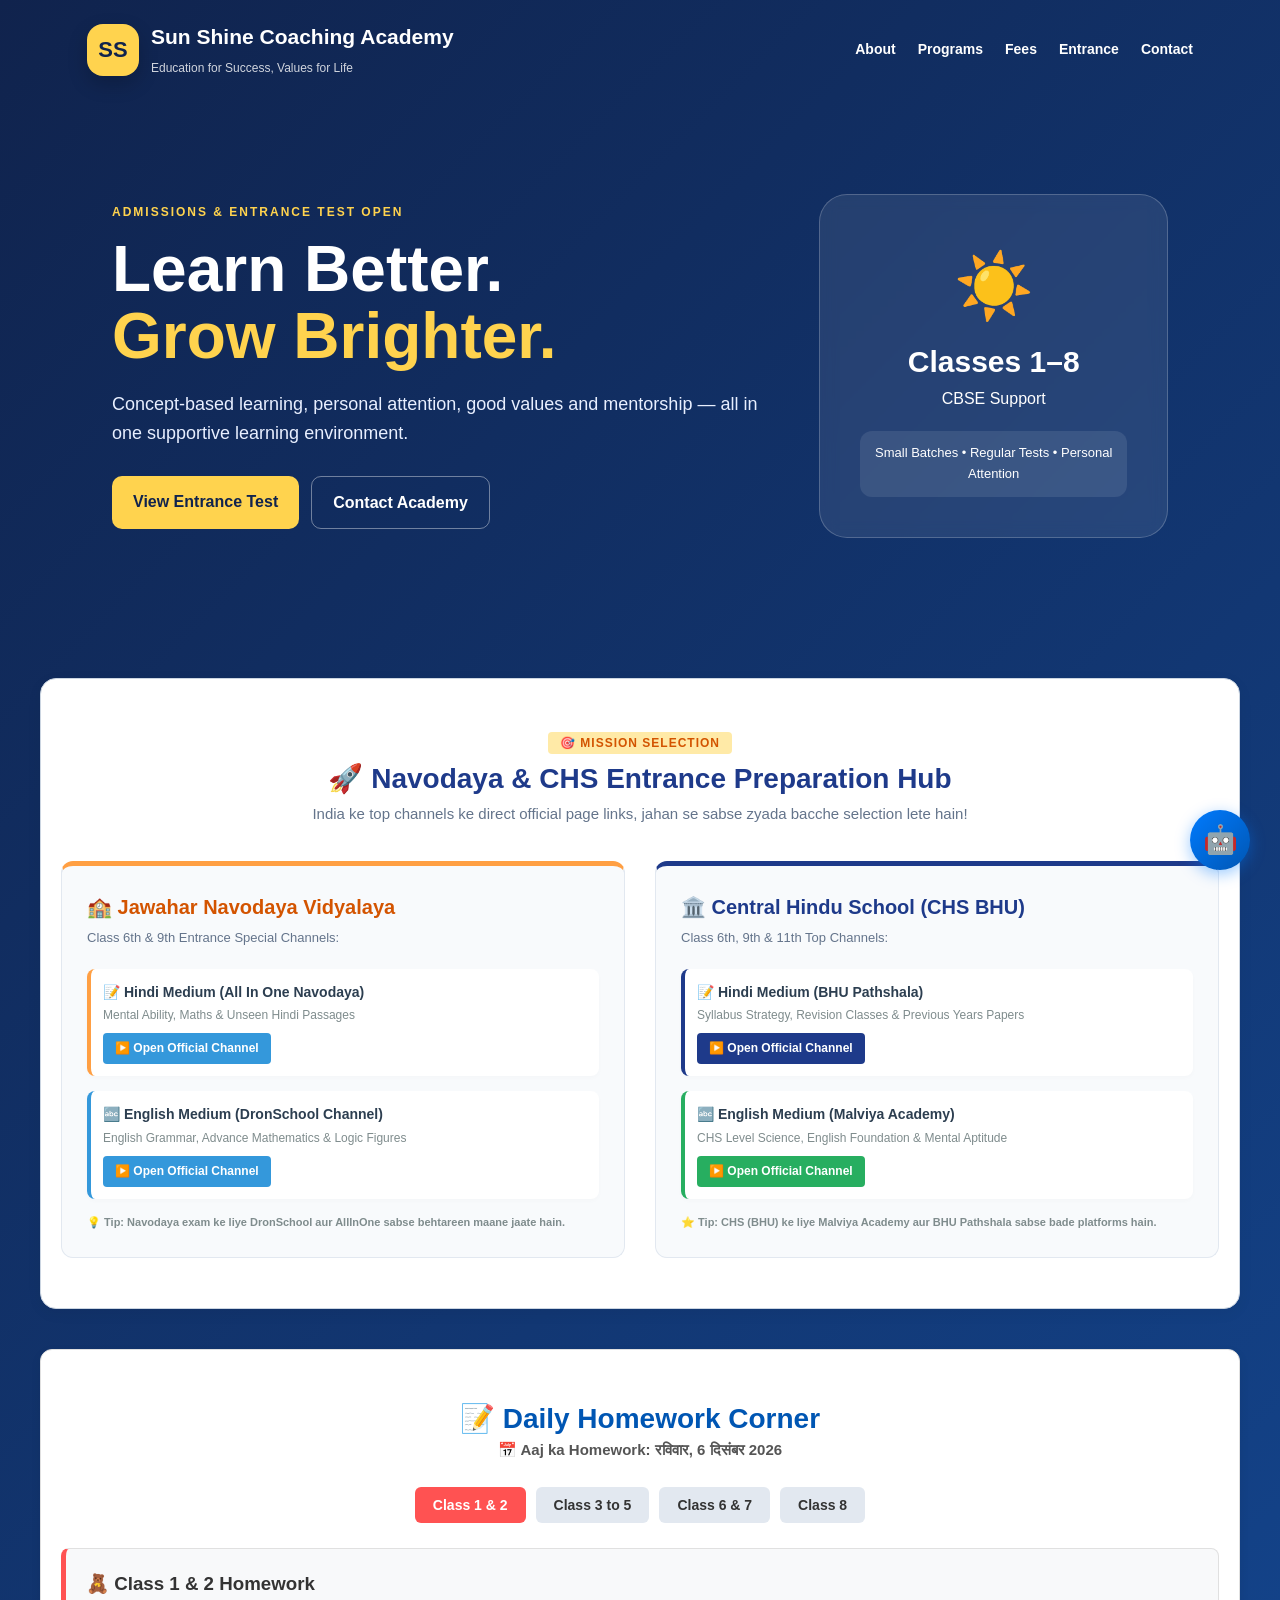
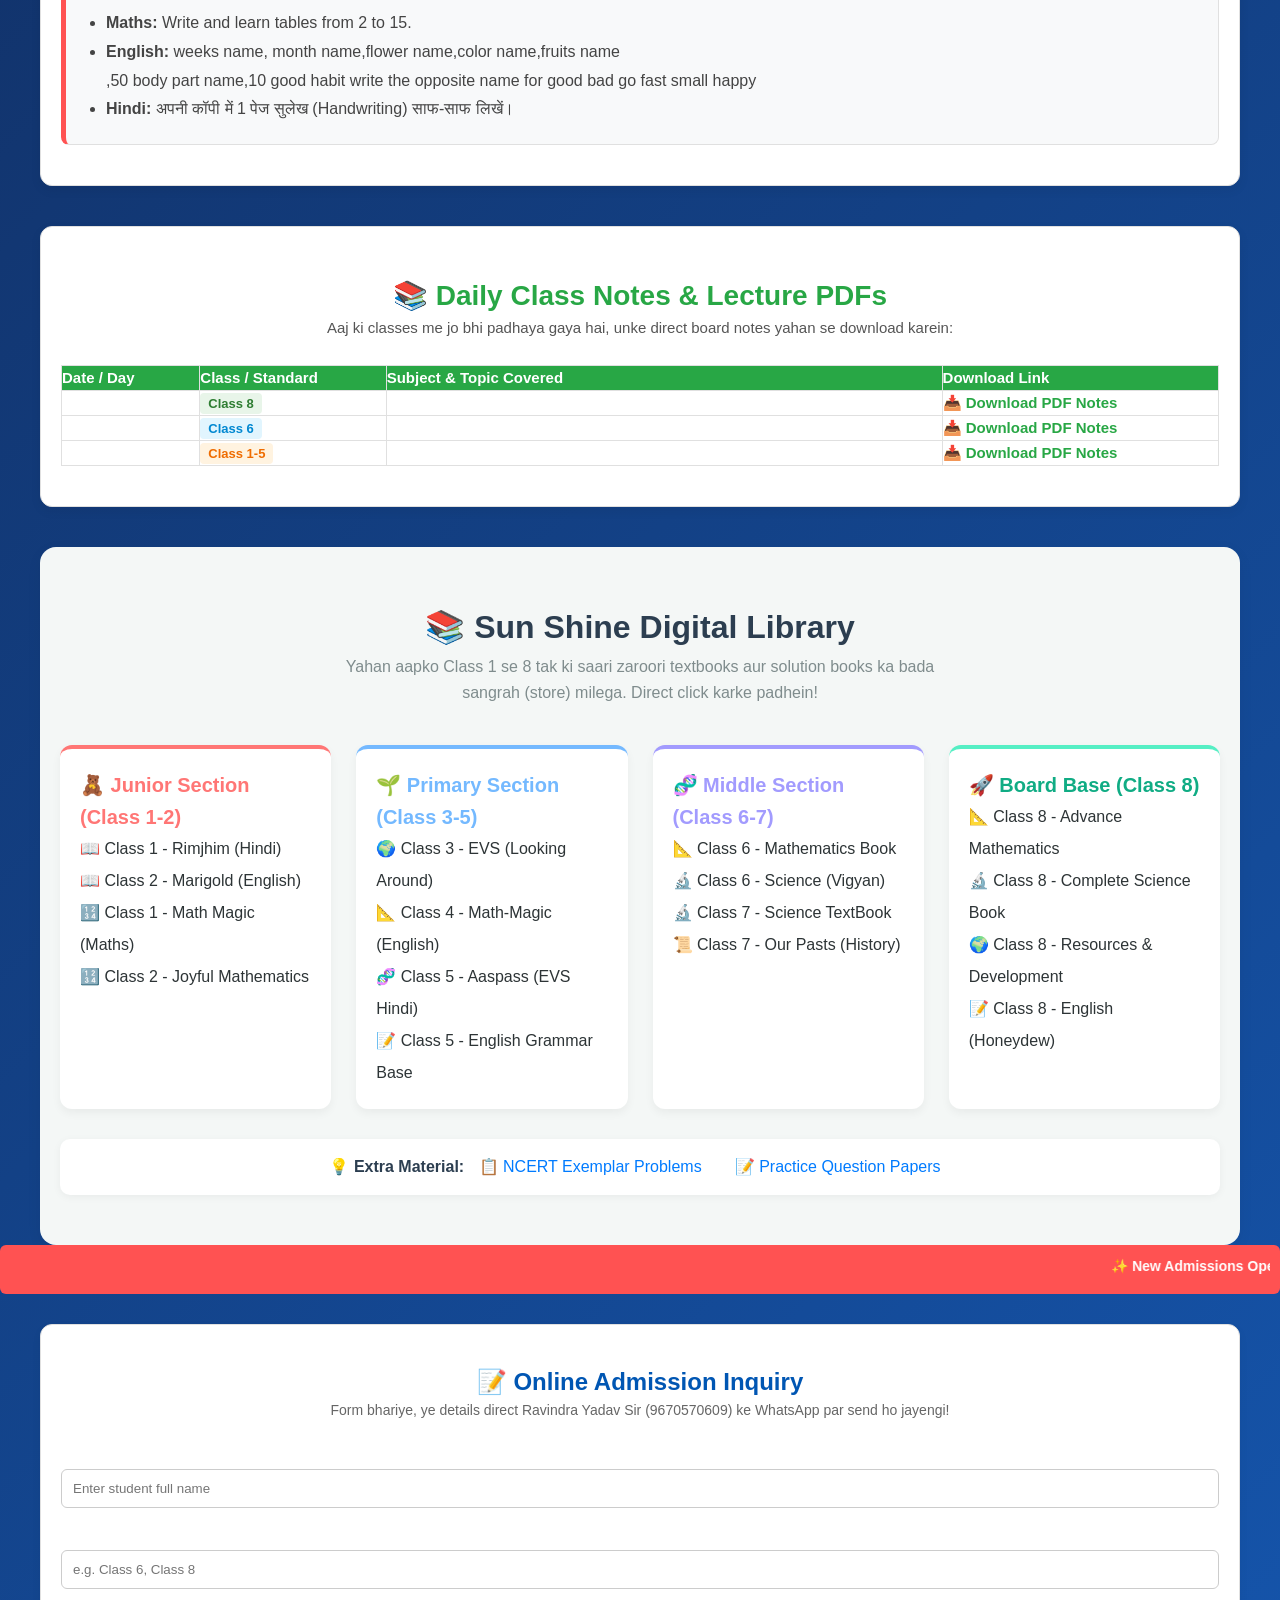
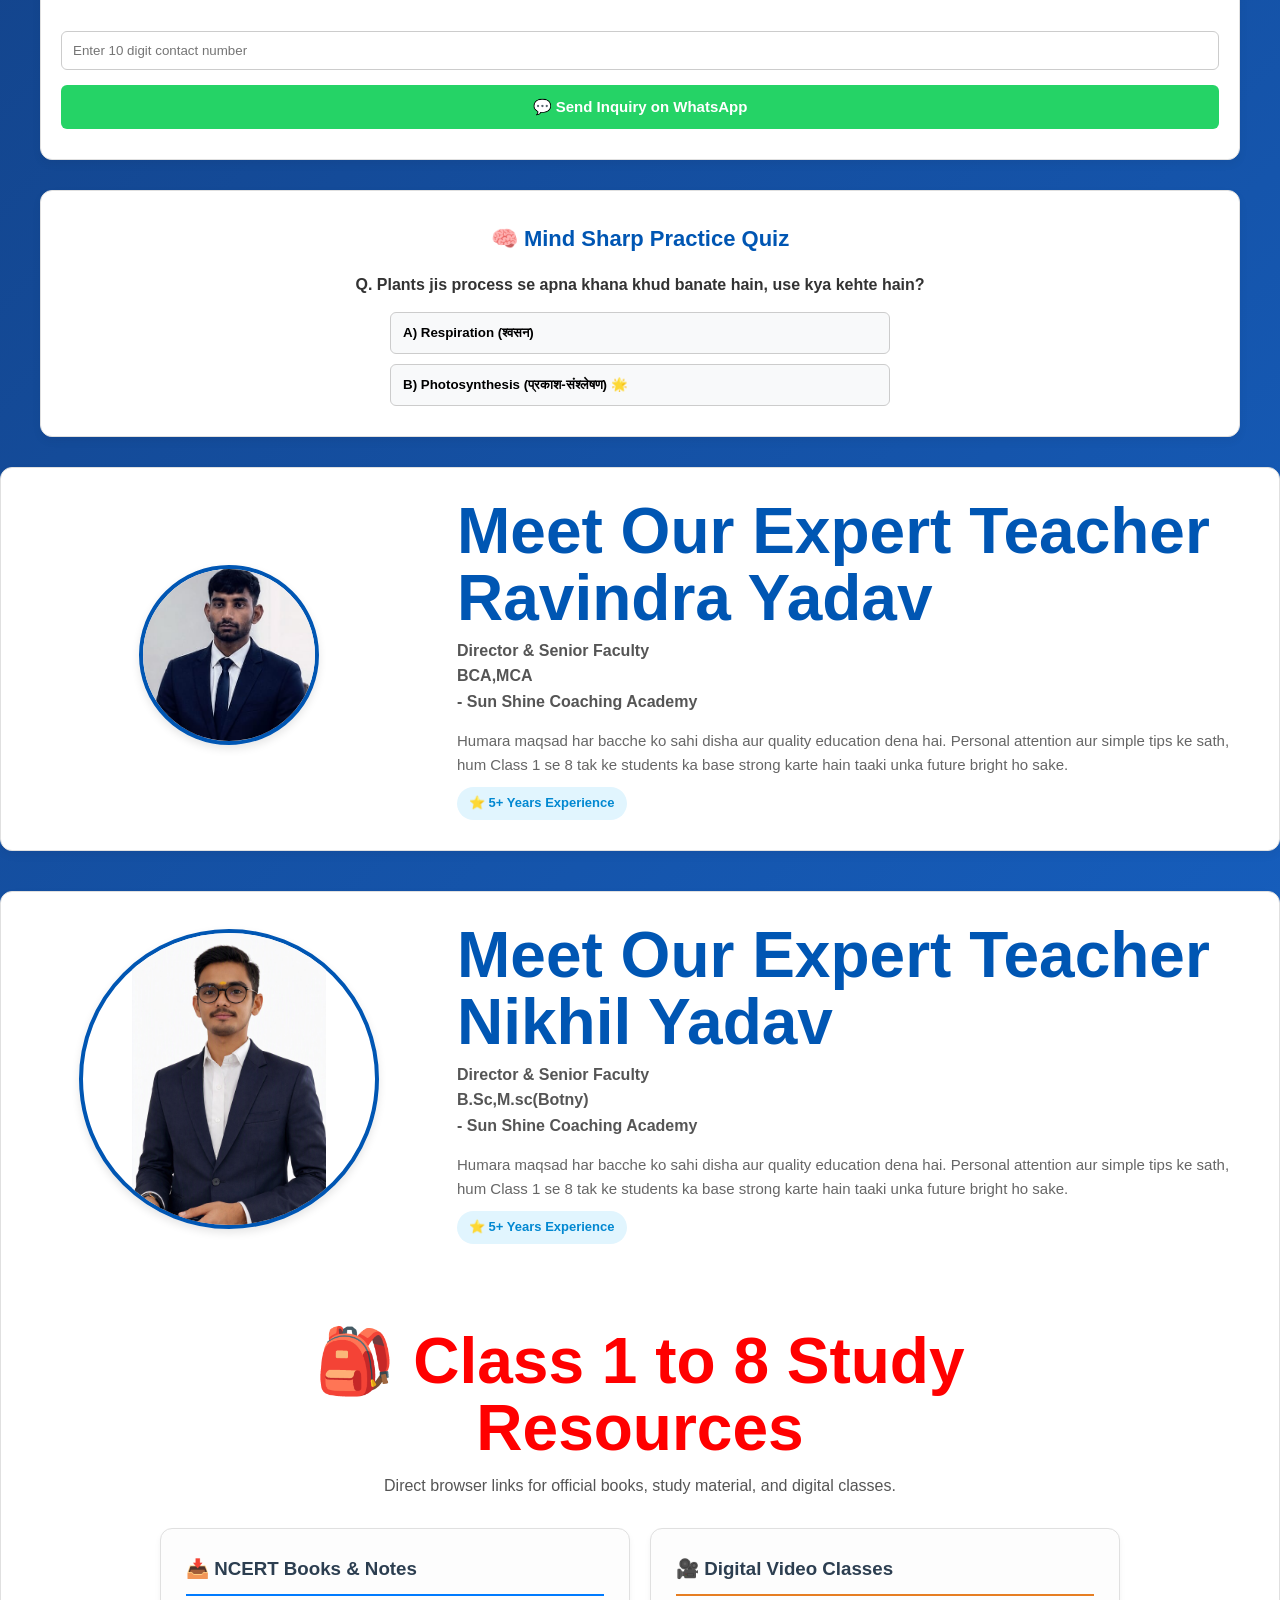
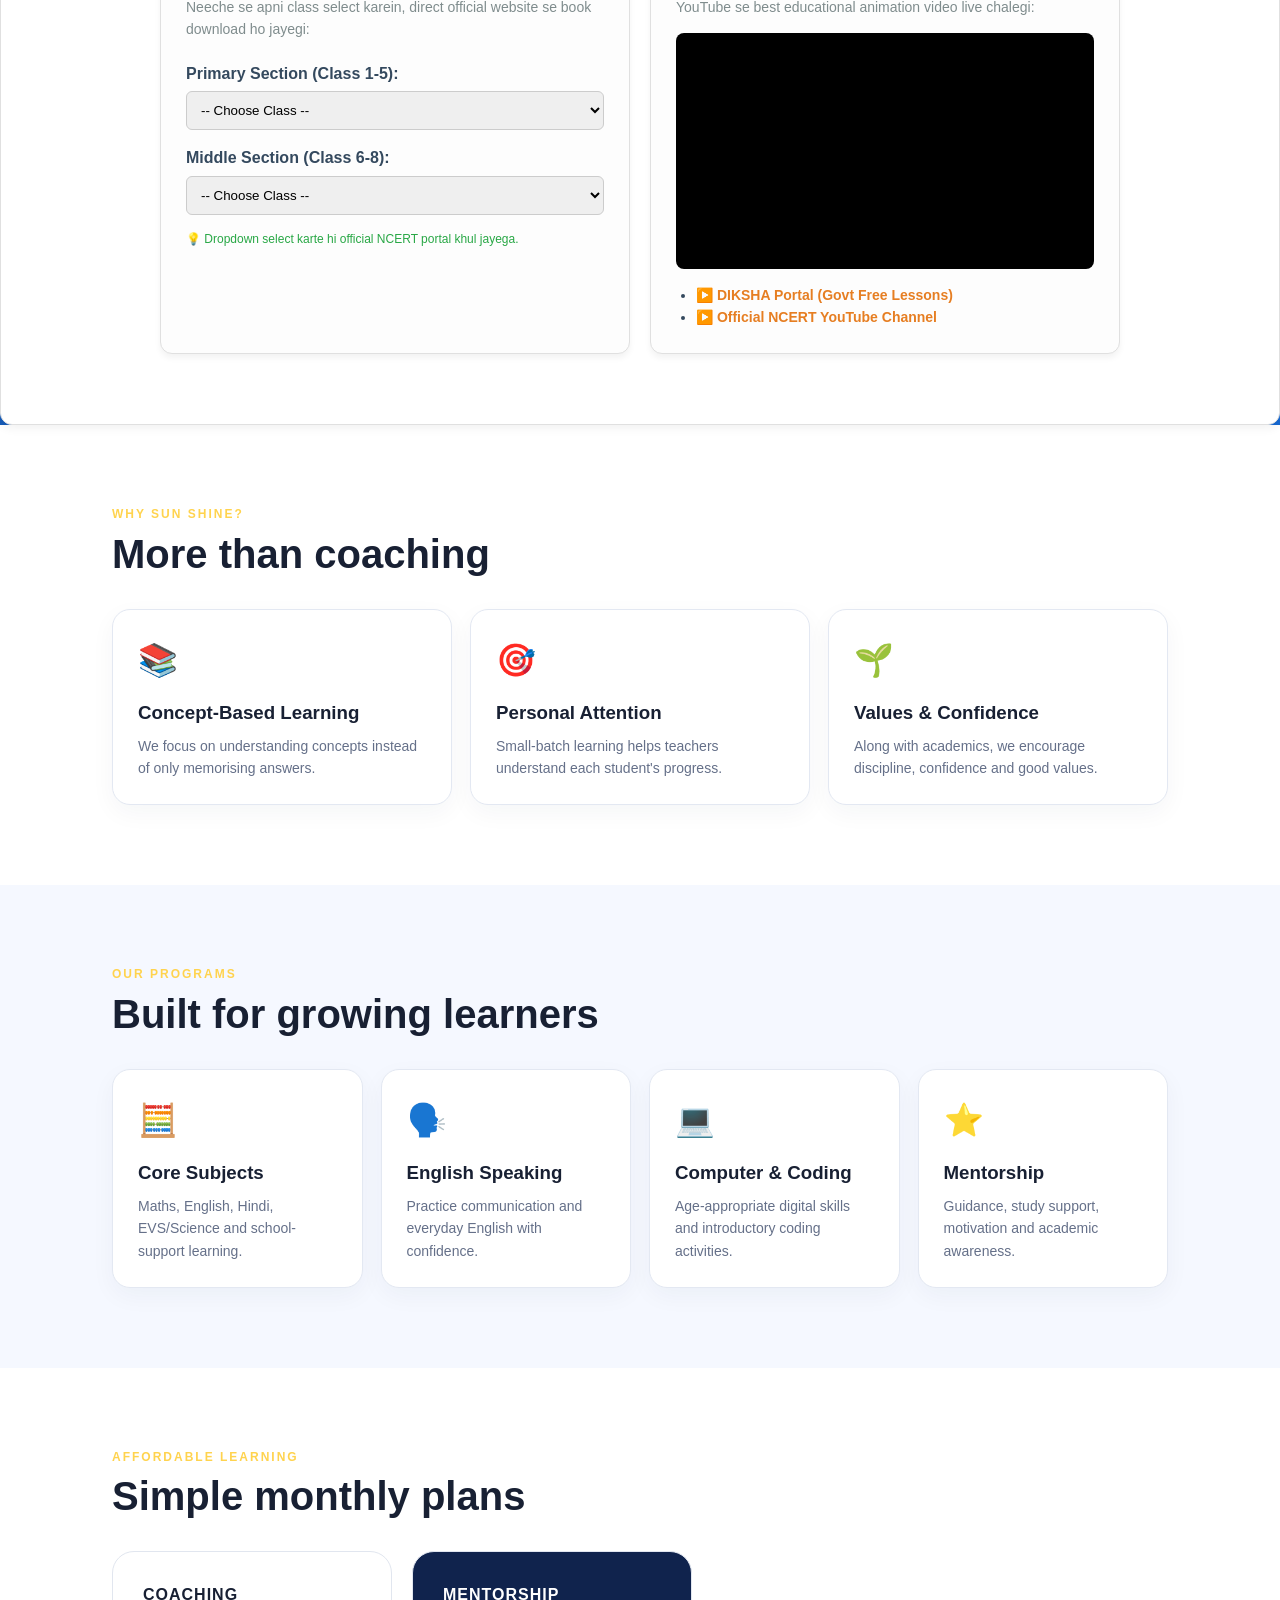
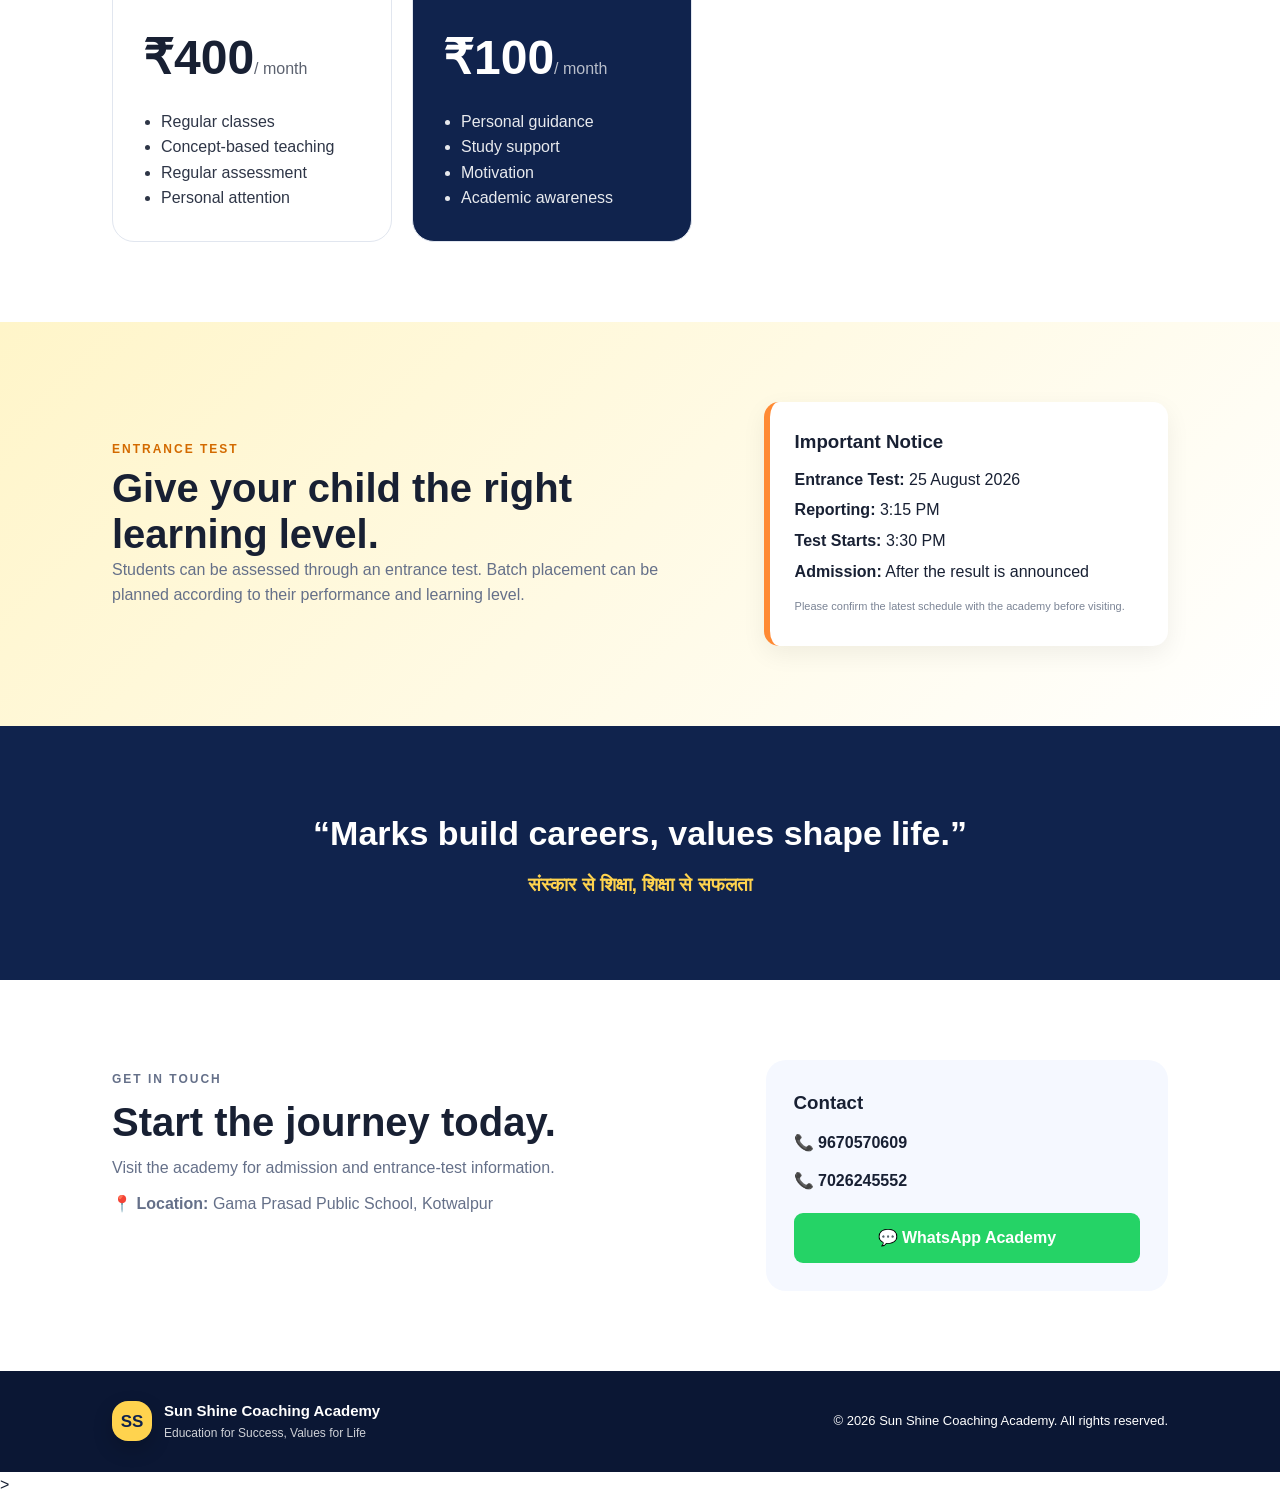
==== index.html @ a71b0f3e "Update index.html" ====
<!DOCTYPE html>
<html lang="en">
<head>
  <meta charset="UTF-8">
  <meta name="viewport" content="width=device-width, initial-scale=1.0">
  <meta name="description" content="Sun Shine Coaching Academy - Quality coaching with personal attention, values and mentorship.">
  <title>Sun Shine Coaching Academy</title>
  <link rel="stylesheet" href="style.css">
</head>
<body>

<header class="hero">
  <nav class="nav">
    <div class="brand">
      <div class="logo">SS</div>
      <div>
        <h1><b>Sun Shine Coaching Academy</b></h1>
        <span>Education for Success, Values for Life</span>
      </div>
    </div>
    <div class="navlinks">
      <a href="#about">About</a>
      <a href="#programs">Programs</a>
      <a href="#fees">Fees</a>
      <a href="#entrance">Entrance</a>
      <a href="#contact">Contact</a>
    </div>
  </nav>

  <div class="hero-content">
    <div class="hero-text">
      <p class="tag">ADMISSIONS & ENTRANCE TEST OPEN</p>
      <h2>Learn Better.<br><span>Grow Brighter.</span></h2>
      <p>Concept-based learning, personal attention, good values and mentorship — all in one supportive learning environment.</p>
      <div class="buttons">
        <a class="btn primary" href="#entrance">View Entrance Test</a>
        <a class="btn secondary" href="#contact">Contact Academy</a>
      </div>
    </div>
    <div class="hero-card">
      <div class="sun">☀️</div>
      <h3>Classes 1–8</h3>
      <p>CBSE Support</p>
      <div class="mini">Small Batches • Regular Tests • Personal Attention</div>
    </div>
  </div>
  <!-- ================= DIGITAL LIBRARY SECTION START ================= -->
 <!-- ================= COMPETITIVE EXAMS SECTION START (DIRECT LINKS FIXED) ================= -->
<section id="navodaya-chs-prep" style="font-family: Arial, sans-serif; padding: 50px 20px; max-width: 1200px; margin: 40px auto; background-color: #ffffff; border-radius: 16px; border: 1px solid #cbd5e1; box-shadow: 0 4px 15px rgba(0,0,0,0.05);">
    
    <div style="text-align: center; margin-bottom: 35px;">
        <span style="background: #ffeaa7; color: #d35400; padding: 4px 12px; border-radius: 4px; font-size: 12px; font-weight: bold; letter-spacing: 1px;">🎯 MISSION SELECTION</span>
        <h2 style="color: #1e3a8a; font-size: 28px; margin-top: 10px; margin-bottom: 8px;">🚀 Navodaya & CHS Entrance Preparation Hub</h2>
        <p style="color: #64748b; font-size: 15px; max-width: 700px; margin: auto;">India ke top channels ke direct official page links, jahan se sabse zyada bacche selection lete hain!</p>
    </div>

    <!-- Main Container split into Navodaya and CHS -->
    <div style="display: grid; grid-template-columns: repeat(auto-fit, minmax(320px, 1fr)); gap: 30px;">
        
        <!-- CARD 1: NAVODAYA VIDYALAYA (JNVST) PREP -->
        <div style="background: #f8fafc; border-radius: 12px; padding: 25px; border: 1px solid #e2e8f0; border-top: 5px solid #ff9f43; display: flex; flex-direction: column; justify-content: space-between;">
            <div>
                <h3 style="color: #d35400; margin-top: 0; font-size: 20px;">🏫 Jawahar Navodaya Vidyalaya</h3>
                <p style="color: #64748b; font-size: 13px; margin-top: 5px; margin-bottom: 20px;">Class 6th & 9th Entrance Special Channels:</p>
                
                <!-- Hindi Medium Block -->
                <div style="background: #fff; padding: 12px; border-radius: 8px; border-left: 4px solid #ff9f43; margin-bottom: 15px; box-shadow: 0 2px 5px rgba(0,0,0,0.02);">
                    <strong style="color: #2c3e50; font-size: 14px; display: block;">📝 Hindi Medium (All In One Navodaya)</strong>
                    <span style="font-size: 12px; color: #7f8c8d; display:block; margin: 3px 0 8px 0;">Mental Ability, Maths & Unseen Hindi Passages</span>
                    <!-- ✅ Direct Channel Page Link Fixed -->
                   <a href="http://www.youtube.com/@vedanavodayaexam" target="_blank" style="display: inline-block; background: #3498db; color: white; text-decoration: none; padding: 6px 12px; border-radius: 4px; font-size: 12px; font-weight: bold;">▶️ Open Official Channel</a>
                </div>

                <!-- English Medium Block -->
                <div style="background: #fff; padding: 12px; border-radius: 8px; border-left: 4px solid #3498db; margin-bottom: 15px; box-shadow: 0 2px 5px rgba(0,0,0,0.02);">
                    <strong style="color: #2c3e50; font-size: 14px; display: block;">🔤 English Medium (DronSchool Channel)</strong>
                    <span style="font-size: 12px; color: #7f8c8d; display:block; margin: 3px 0 8px 0;">English Grammar, Advance Mathematics & Logic Figures</span>
                    <!-- ✅ Direct Channel Page Link Fixed -->
                    <a href="http://www.youtube.com/@mydronschool" target="_blank" style="display: inline-block; background: #3498db; color: white; text-decoration: none; padding: 6px 12px; border-radius: 4px; font-size: 12px; font-weight: bold;">▶️ Open Official Channel</a>
                </div>
            </div>
            <span style="font-size: 11px; color: #7f8c8d; font-weight: 600;">💡 Tip: Navodaya exam ke liye DronSchool aur AllInOne sabse behtareen maane jaate hain.</span>
        </div>

        <!-- CARD 2: CHS ENTRANCE (BHU) PREP -->
        <div style="background: #f8fafc; border-radius: 12px; padding: 25px; border: 1px solid #e2e8f0; border-top: 5px solid #1e3a8a; display: flex; flex-direction: column; justify-content: space-between;">
            <div>
                <h3 style="color: #1e3a8a; margin-top: 0; font-size: 20px;">🏛️ Central Hindu School (CHS BHU)</h3>
                <p style="color: #64748b; font-size: 13px; margin-top: 5px; margin-bottom: 20px;">Class 6th, 9th & 11th Top Channels:</p>
                
                <!-- Hindi Medium Block -->
                <div style="background: #fff; padding: 12px; border-radius: 8px; border-left: 4px solid #1e3a8a; margin-bottom: 15px; box-shadow: 0 2px 5px rgba(0,0,0,0.02);">
                    <strong style="color: #2c3e50; font-size: 14px; display: block;">📝 Hindi Medium (BHU Pathshala)</strong>
                    <span style="font-size: 12px; color: #7f8c8d; display:block; margin: 3px 0 8px 0;">Syllabus Strategy, Revision Classes & Previous Years Papers</span>
                    <!-- ✅ Direct Channel Page Link Fixed -->
                    <a href="http://www.youtube.com/@AllRounderBSS" target="_blank" style="display: inline-block; background: #1e3a8a; color: white; text-decoration: none; padding: 6px 12px; border-radius: 4px; font-size: 12px; font-weight: bold;">▶️ Open Official Channel</a>
                </div>

                <!-- English Medium Block -->
                <div style="background: #fff; padding: 12px; border-radius: 8px; border-left: 4px solid #27ae60; margin-bottom: 15px; box-shadow: 0 2px 5px rgba(0,0,0,0.02);">
                    <strong style="color: #2c3e50; font-size: 14px; display: block;">🔤 English Medium (Malviya Academy)</strong>
                    <span style="font-size: 12px; color: #7f8c8d; display:block; margin: 3px 0 8px 0;">CHS Level Science, English Foundation & Mental Aptitude</span>
                    <!-- ✅ Direct Channel Page Link Fixed -->
                    <a href="http://www.youtube.com/@CHSBHUMalviyaAcademy" target="_blank" style="display: inline-block; background: #27ae60; color: white; text-decoration: none; padding: 6px 12px; border-radius: 4px; font-size: 12px; font-weight: bold;">▶️ Open Official Channel</a>
                </div>
            </div>
            <span style="font-size: 11px; color: #7f8c8d; font-weight: 600;">⭐ Tip: CHS (BHU) ke liye Malviya Academy aur BHU Pathshala sabse bade platforms hain.</span>
        </div>

    </div>
</section>
<!-- ================= COMPETITIVE EXAMS SECTION END ================= -->

  <!-- ================= DAILY HOMEWORK SECTION START ================= -->
<section id="daily-homework-portal" style="font-family: Arial, sans-serif; padding: 40px 20px; max-width: 1200px; margin: 40px auto; background-color: #ffffff; border-radius: 12px; box-shadow: 0 4px 12px rgba(0,0,0,0.06); border: 1px solid #e0e0e0;">
    
    <div style="text-align: center; margin-bottom: 25px;">
        <h2 style="color: #0056b3; font-size: 28px; margin-bottom: 5px;">📝 Daily Homework Corner</h2>
        <p id="currentHwDate" style="color: #555; font-weight: bold; font-size: 15px;">📅 Loading Today's Date...</p>
    </div>

    <!-- Class Selection Tab Buttons -->
    <div style="display: flex; flex-wrap: wrap; gap: 10px; justify-content: center; margin-bottom: 25px;">
        <button onclick="changeHw('junior', this)" style="background: #ff5252; color: white; border: none; padding: 10px 18px; font-size: 14px; font-weight: bold; border-radius: 6px; cursor: pointer;" class="hw-tab-btn">Class 1 & 2</button>
        <button onclick="changeHw('primary', this)" style="background: #e2e8f0; color: #333; border: none; padding: 10px 18px; font-size: 14px; font-weight: bold; border-radius: 6px; cursor: pointer;" class="hw-tab-btn">Class 3 to 5</button>
        <button onclick="changeHw('middle', this)" style="background: #e2e8f0; color: #333; border: none; padding: 10px 18px; font-size: 14px; font-weight: bold; border-radius: 6px; cursor: pointer;" class="hw-tab-btn">Class 6 & 7</button>
        <button onclick="changeHw('board', this)" style="background: #e2e8f0; color: #333; border: none; padding: 10px 18px; font-size: 14px; font-weight: bold; border-radius: 6px; cursor: pointer;" class="hw-tab-btn">Class 8</button>
    </div>

    <!-- Homework Display Content -->
    <div id="hwDisplayBox" style="background: #f8f9fa; border-left: 5px solid #ff5252; padding: 20px; border-radius: 8px; border-top: 1px solid #e0e0e0; border-right: 1px solid #e0e0e0; border-bottom: 1px solid #e0e0e0;">
        <h3 style="color: #333; margin-bottom: 10px;">🧸 Class 1 & 2 Homework</h3>
        <ul style="padding-left: 20px; line-height: 1.8; color: #444;">
            <li><strong>Maths:</strong> Write and learn tables from 2 to 15.</li>
            <li><strong>English:</strong> weeks name, month name,flower name,color name,fruits name <br>,50 body part name,10 good habit write the opposite name for  good bad go fast small happy </li>
            <li><strong>Hindi:</strong> अपनी कॉपी में 1 पेज सुलेख (Handwriting) साफ-साफ लिखें।</li>
        </ul>
    </div>
</section>
<!-- ================= GOOGLE SHEET LIVE HOMEWORK ENGINE ================= -->
<script>
    // 🚨 CONFIGURATION: Yahan apni Google Sheet ki ID aur API key daalni hogi
    const sheetId = 'PASTE_YOUR_GOOGLE_SHEET_ID_HERE'; 
    const apiKey = 'PASTE_YOUR_GOOGLE_API_KEY_HERE'; // Google Cloud Console se free banti hai
    
    let liveHomeworkData = {};

    function toggleDarkMode() { document.body.classList.toggle('dark-mode'); }
    function toggleChatWindow() {
        const chatWin = document.getElementById('ai-chat-window');
        chatWin.style.display = (chatWin.style.display === 'none' || chatWin.style.display === '') ? 'flex' : 'none';
    }

    // Auto Live Date Calendar Tracker
    function updateHomeworkDate() {
      const today = new Date();
      const options = { weekday: 'long', year: 'numeric', month: 'long', day: 'numeric' };
      document.getElementById('currentHwDate').innerText = "📅 Aaj ka Homework: " + today.toLocaleDateString('hi-IN', options);
    }

    // Fetch Live Homework directly from your Google Sheet
    async function fetchLiveHomework() {
        try {
            const url = `https://googleapis.com{sheetId}/values/A1:D2?key=${apiKey}`;
            const response = await fetch(url);
            const data = await response.json();
            
            if (data.values && data.values.length > 1) {
                // Store Google sheet row 2 data dynamically
                liveHomeworkData = {
                    junior: data.values[1][0] || "No homework updated today.",
                    primary: data.values[1][1] || "No homework updated today.",
                    middle: data.values[1][2] || "No homework updated today.",
                    board: data.values[1][3] || "No homework updated today."
                };
                // Load default display content safely
                changeHw('junior', document.querySelector('.hw-tab-btn'));
            }
        } catch (error) {
            console.log("Sheet connection error, loading backup text.");
        }
    }

    // Interactive Tab Switcher connected to Google Sheet Data
    function changeHw(classGroup, clickedBtn) {
        const buttons = document.querySelectorAll('.hw-tab-btn');
        buttons.forEach(btn => { btn.style.background = '#e2e8f0'; btn.style.color = '#333'; });
        if(clickedBtn) {
            clickedBtn.style.background = '#ff5252'; 
            clickedBtn.style.color = 'white';
        }
        
        const displayBox = document.getElementById('hwDisplayBox');

        if (classGroup === 'junior') {
            displayBox.style.borderLeftColor = '#ff5252';
            displayBox.innerHTML = `<h3 style="color:#333; margin-bottom:10px;">🧸 Class 1 & 2 Homework</h3><p style="line-height:1.8; color:#444; white-space: pre-line;">${liveHomeworkData.junior || '• Maths: Tables from 2 to 10 learn karein.<br>• English: This and That task complete karein.'}</p>`;
        } else if (classGroup === 'primary') {
            displayBox.style.borderLeftColor = '#0056b3';
            displayBox.innerHTML = `<h3 style="color:#333; margin-bottom:10px;">🌱 Class 3 to 5 Homework</h3><p style="line-height:1.8; color:#444; white-space: pre-line;">${liveHomeworkData.primary || '• Maths: Solve Exercise 3.2 sheet completely.'}</p>`;
        } else if (classGroup === 'middle') {
            displayBox.style.borderLeftColor = '#a29bfe';
            displayBox.innerHTML = `<h3 style="color:#333; margin-bottom:10px;">🧬 Class 6 & 7 Homework</h3><p style="line-height:1.8; color:#444; white-space: pre-line;">${liveHomeworkData.middle || '• Science: Learn Question & Answers of Chapter 2.'}</p>`;
        } else if (classGroup === 'board') {
            displayBox.style.borderLeftColor = '#28a745';
            displayBox.innerHTML = `<h3 style="color:#333; margin-bottom:10px;">🚀 Class 8 (Board Prep) Homework</h3><p style="line-height:1.8; color:#444; white-space: pre-line;">${liveHomeworkData.board || '• Science: Write and memorize the complete cycle of Nitrogen fixation.'}</p>`;
        }
    }

    // Remaining basic structures for AI chat functions
    function handleChatEnter(event) { if (event.key === 'Enter') processStudentQuery(); }
    function processStudentQuery() {
        const inputField = document.getElementById('studentInputField');
        const userText = inputField.value.trim();
        if (userText === "") return;
        const chatLogs = document.getElementById('chatLogsArea');
        const userMsgDiv = document.createElement('div');
        userMsgDiv.style = "background:#007bff; color:white; padding:10px; border-radius:8px; max-width:85%; align-self:flex-end;";
        userMsgDiv.innerText = userText;
        chatLogs.appendChild(userMsgDiv);
        inputField.value = "";
        setTimeout(function() {
            let aiReply = "Muje afsos hai, mai is sawal ka jawab abhi khoj raha hu. Aap ye doubt direct center par Ravindra sir se pooch sakte hain! 👍";
            if (userText.toLowerCase().includes('science')) aiReply = "🔬 Science lectures aur notes ke liye hamari website par 'Class Notes Archive' panel check karein!";
            const botMsgDiv = document.createElement('div');
            botMsgDiv.style = "background: #e1f5fe; color: #0288d1; padding: 10px; border-radius: 8px; max-width: 85%; align-self: flex-start;";
            botMsgDiv.innerText = aiReply;
            chatLogs.appendChild(botMsgDiv);
            chatLogs.scrollTop = chatLogs.scrollHeight;
        }, 800);
    }

    window.onload = function() { 
        updateHomeworkDate(); 
        fetchLiveHomework(); 
    };
</script>

  <!-- ================= DAILY CLASS NOTES SECTION START ================= -->
<section id="daily-notes-portal" style="font-family: Arial, sans-serif; padding: 40px 20px; max-width: 1200px; margin: 40px auto; background-color: #ffffff; border-radius: 12px; box-shadow: 0 4px 12px rgba(0,0,0,0.06); border: 1px solid #e0e0e0;">
    
    <div style="text-align: center; margin-bottom: 25px;">
        <h2 style="color: #28a745; font-size: 28px; margin-bottom: 5px;">📚 Daily Class Notes & Lecture PDFs</h2>
        <p style="color: #555; font-size: 15px;">Aaj ki classes me jo bhi padhaya gaya hai, unke direct board notes yahan se download karein:</p>
    </div>

    <!-- Notes Table Storage Layout -->
    <table border="1" cellpadding="12" cellspacing="0" style="width: 100%; border-collapse: collapse; margin-top: 15px; text-align: left; border: 1px solid #e0e0e0; font-size: 15px;">
        <thead>
            <tr style="background-color: #28a745; color: white;">
                <th>Date / Day</th>
                <th>Class / Standard</th>
                <th>Subject & Topic Covered</th>
                <th>Download Link</th>
            </tr>
        </thead>
        <tbody id="notesTableBody">
            <!-- Row 1: Latest Uploaded Note -->
            <tr>
                <td><strong>25 Aug 2026</strong></td>
                <td><span style="background: #e8f5e9; color: #2e7d32; padding: 3px 8px; border-radius: 4px; font-weight: bold; font-size: 13px;">Class 8</span></td>
                <td>Science: Crop Production (Sowing & Irrigation Steps)</td>
                <td><a href="PASTE_YOUR_GOOGLE_DRIVE_NOTE_LINK_HERE" target="_blank" style="color: #28a745; font-weight: bold; text-decoration: none;">📥 Download PDF Notes</a></td>
            </tr>
            
            <!-- Row 2 -->
            <tr>
                <td><strong>24 Aug 2026</strong></td>
                <td><span style="background: #e1f5fe; color: #0288d1; padding: 3px 8px; border-radius: 4px; font-weight: bold; font-size: 13px;">Class 6</span></td>
                <td>Mathematics: Fractions (Exercise 2.1 Full Solutions)</td>
                <td><a href="PASTE_YOUR_GOOGLE_DRIVE_NOTE_LINK_HERE" target="_blank" style="color: #28a745; font-weight: bold; text-decoration: none;">📥 Download PDF Notes</a></td>
            </tr>

            <!-- Row 3 -->
            <tr>
                <td><strong>24 Aug 2026</strong></td>
                <td><span style="background: #fff3e0; color: #ef6c00; padding: 3px 8px; border-radius: 4px; font-weight: bold; font-size: 13px;">Class 1-5</span></td>
                <td>English Grammar: Nouns and its 5 Core Types</td>
                <td><a href="https://drive.google.com/file/d/1z-1mxh_rY2akIa6T1svBjbEsvDSBZCRl/view?usp=drive_link" style="color: #28a745; font-weight: bold; text-decoration: none;">📥 Download PDF Notes</a></td>
            </tr>
        </tbody>
    </table>
</section>
<!-- ================= DAILY CLASS NOTES SECTION END ================= -->


<section id="coaching-library" style="font-family: 'Segoe UI', Tahoma, Geneva, Verdana, sans-serif; padding: 50px 20px; max-width: 1200px; margin: auto; background-color: #f4f7f6; border-radius: 16px; margin-top: 40px; box-shadow: 0 4px 15px rgba(0,0,0,0.05);">
    
    <div style="text-align: center; margin-bottom: 40px;">
        <h2 style="color: #2c3e50; font-size: 32px; margin-bottom: 10px;">📚 Sun Shine Digital Library</h2>
        <p style="color: #7f8c8d; font-size: 16px; max-width: 600px; margin: auto;">Yahan aapko Class 1 se 8 tak ki saari zaroori textbooks aur solution books ka bada sangrah (store) milega. Direct click karke padhein!</p>
    </div>

    <!-- Library Container (Grid System) -->
    <div style="display: grid; grid-template-columns: repeat(auto-fit, minmax(260px, 1fr)); gap: 25px;">
        
        <!-- BLOCK 1: Class 1 & 2 Store -->
        <div style="background: white; border-radius: 12px; padding: 20px; box-shadow: 0 4px 10px rgba(0,0,0,0.05); border-top: 4px solid #ff7675;">
            <h3 style="color: #ff7675; margin-top: 0; font-size: 20px;">🧸 Junior Section (Class 1-2)</h3>
            <ul style="list-style: none; padding: 0; line-height: 2;">
                <li><a href="https://ncert.nic.in" target="_blank" style="color: #2d3436; text-decoration: none;">📖 Class 1 - Rimjhim (Hindi)</a></li>
                <li><a href="https://ncert.nic.in" target="_blank" style="color: #2d3436; text-decoration: none;">📖 Class 2 - Marigold (English)</a></li>
                <li><a href="https://ncert.nic.in" target="_blank" style="color: #2d3436; text-decoration: none;">🔢 Class 1 - Math Magic (Maths)</a></li>
                <li><a href="https://ncert.nic.in" target="_blank" style="color: #2d3436; text-decoration: none;">🔢 Class 2 - Joyful Mathematics</a></li>
            </ul>
        </div>

        <!-- BLOCK 2: Class 3, 4 & 5 Store -->
        <div style="background: white; border-radius: 12px; padding: 20px; box-shadow: 0 4px 10px rgba(0,0,0,0.05); border-top: 4px solid #74b9ff;">
            <h3 style="color: #74b9ff; margin-top: 0; font-size: 20px;">🌱 Primary Section (Class 3-5)</h3>
            <ul style="list-style: none; padding: 0; line-height: 2;">
                <li><a href="https://ncert.nic.in" target="_blank" style="color: #2d3436; text-decoration: none;">🌍 Class 3 - EVS (Looking Around)</a></li>
                <li><a href="https://ncert.nic.in" target="_blank" style="color: #2d3436; text-decoration: none;">📐 Class 4 - Math-Magic (English)</a></li>
                <li><a href="https://ncert.nic.in" target="_blank" style="color: #2d3436; text-decoration: none;">🧬 Class 5 - Aaspass (EVS Hindi)</a></li>
                <li><a href="https://ncert.nic.in" target="_blank" style="color: #2d3436; text-decoration: none;">📝 Class 5 - English Grammar Base</a></li>
            </ul>
        </div>

        <!-- BLOCK 3: Class 6 & 7 Middle Store -->
        <div style="background: white; border-radius: 12px; padding: 20px; box-shadow: 0 4px 10px rgba(0,0,0,0.05); border-top: 4px solid #a29bfe;">
            <h3 style="color: #a29bfe; margin-top: 0; font-size: 20px;">🧬 Middle Section (Class 6-7)</h3>
            <ul style="list-style: none; padding: 0; line-height: 2;">
                <li><a href="https://ncert.nic.in" target="_blank" style="color: #2d3436; text-decoration: none;">📐 Class 6 - Mathematics Book</a></li>
                <li><a href="https://ncert.nic.in" target="_blank" style="color: #2d3436; text-decoration: none;">🔬 Class 6 - Science (Vigyan)</a></li>
                <li><a href="https://ncert.nic.in" target="_blank" style="color: #2d3436; text-decoration: none;">🔬 Class 7 - Science TextBook</a></li>
                <li><a href="https://ncert.nic.in" target="_blank" style="color: #2d3436; text-decoration: none;">📜 Class 7 - Our Pasts (History)</a></li>
            </ul>
        </div>

        <!-- BLOCK 4: Class 8 Board Foundation -->
        <div style="background: white; border-radius: 12px; padding: 20px; box-shadow: 0 4px 10px rgba(0,0,0,0.05); border-top: 4px solid #55efc4;">
            <h3 style="color: #10ac84; margin-top: 0; font-size: 20px;">🚀 Board Base (Class 8)</h3>
            <ul style="list-style: none; padding: 0; line-height: 2;">
                <li><a href="https://ncert.nic.in" target="_blank" style="color: #2d3436; text-decoration: none;">📐 Class 8 - Advance Mathematics</a></li>
                <li><a href="https://ncert.nic.in" target="_blank" style="color: #2d3436; text-decoration: none;">🔬 Class 8 - Complete Science Book</a></li>
                <li><a href="https://ncert.nic.in" target="_blank" style="color: #2d3436; text-decoration: none;">🌍 Class 8 - Resources & Development</a></li>
                <li><a href="https://ncert.nic.in" target="_blank" style="color: #2d3436; text-decoration: none;">📝 Class 8 - English (Honeydew)</a></li>
            </ul>
        </div>

    </div>

    <!-- Extra Study Material Links -->
    <div style="margin-top: 30px; text-align: center; background: #fff; padding: 15px; border-radius: 10px; box-shadow: 0 2px 8px rgba(0,0,0,0.05);">
        <span style="font-weight: bold; color: #2c3e50;">💡 Extra Material:</span> 
        <a href="https://ncert.nic.in" target="_blank" style="margin: 0 10px; color: #007bff; text-decoration: none; font-weight: 500;">📋 NCERT Exemplar Problems</a> | 
        <a href="https://ncert.nic.in" target="_blank" style="margin: 0 10px; color: #007bff; text-decoration: none; font-weight: 500;">📝 Practice Question Papers</a>
    </div>

</section>
<!-- ================================================================= -->
<!-- 🌟 SUN SHINE UPDATED WHATSAPP INQUIRY PACKAGE (FIXED LINK) 🌟 -->
<!-- ================================================================= -->

<!-- 1. SCROLLING NOTICE BOARD -->
<div style="background: #ff5252; color: white; font-weight: bold; padding: 10px; font-family: Arial, sans-serif; font-size: 14px; margin-bottom: 20px; border-radius: 6px;">
    <marquee behavior="scroll" direction="left" onmouseover="this.stop();" onmouseout="this.start();">
        ✨ New Admissions Open for Session 2026-27! Register via the form below. 📝 | 🧪 Special Science Revision Test will be held this Sunday at 9:00 AM!
    </marquee>
</div>

<!-- 2. ONLINE ADMISSION INQUIRY FORM -->
<section id="admission-form" style="font-family: Arial, sans-serif; padding: 30px 20px; max-width: 1200px; margin: 30px auto; background: white; border-radius: 12px; border: 1px solid #e0e0e0; box-shadow: 0 4px 10px rgba(0,0,0,0.05);">
    <h2 style="color: #0056b3; text-align: center; margin-bottom: 5px; font-size: 24px;">📝 Online Admission Inquiry</h2>
    <p style="text-align: center; color: #666; font-size: 14px; margin-bottom: 20px;">Form bhariye, ye details direct Ravindra Yadav Sir (9670570609) ke WhatsApp par send ho jayengi!</p>
    
    <form onsubmit="sendInquiryToWhatsApp(event)">
        <div style="margin-bottom: 15px;">
            <label style="display:block; font-weight:bold; margin-bottom:5px; font-size: 14px;">Student Name:</label>
            <input type="text" id="waStudentName" required placeholder="Enter student full name" style="width:100%; padding:11px; border:1px solid #ccc; border-radius:6px;">
        </div>
        <div style="margin-bottom: 15px;">
            <label style="display:block; font-weight:bold; margin-bottom:5px; font-size: 14px;">Target Class (1 to 8):</label>
            <input type="text" id="waStudentClass" required placeholder="e.g. Class 6, Class 8" style="width:100%; padding:11px; border:1px solid #ccc; border-radius:6px;">
        </div>
        <div style="margin-bottom: 15px;">
            <label style="display:block; font-weight:bold; margin-bottom:5px; font-size: 14px;">Parent Phone Number:</label>
            <input type="tel" id="waParentPhone" required placeholder="Enter 10 digit contact number" style="width:100%; padding:11px; border:1px solid #ccc; border-radius:6px;">
        </div>
        <button type="submit" style="width:100%; padding:13px; background: #25D366; color:white; border:none; border-radius:6px; font-weight:bold; cursor:pointer; font-size: 15px; display: flex; align-items: center; justify-content: center; gap: 8px;">
            💬 Send Inquiry on WhatsApp
        </button>
    </form>
</section>

<!-- 3. PRACTICE QUIZ -->
<section id="practice-quiz" style="font-family: Arial, sans-serif; padding: 30px 20px; max-width: 1200px; margin: 30px auto; background: white; border: 1px solid #e0e0e0; border-radius: 12px; box-shadow: 0 4px 10px rgba(0,0,0,0.05);">
    <h3 style="color: #0056b3; margin-bottom: 15px; text-align: center; font-size: 22px;">🧠 Mind Sharp Practice Quiz</h3>
    <p style="font-weight: bold; font-size: 16px; margin-bottom: 15px; text-align: center; color: #333;">Q. Plants jis process se apna khana khud banate hain, use kya kehte hain?</p>
    <div style="display: flex; flex-direction: column; gap: 10px; max-width: 500px; margin: auto;">
        <button onclick="alert('❌ Galat Jawab! Respiration (श्वसन) se plants saans lete hain.')" style="padding: 12px; text-align: left; background: #f8f9fa; border: 1px solid #ccc; border-radius: 6px; cursor: pointer; font-weight: bold;">A) Respiration (श्वसन)</button>
        <button onclick="alert('🎉 Shabaash! Bilkul Sahi Jawab. 👍 Photosynthesis hi sahi answer hai.')" style="padding: 12px; text-align: left; background: #f8f9fa; border: 1px solid #ccc; border-radius: 6px; cursor: pointer; font-weight: bold;">B) Photosynthesis (प्रकाश-संश्लेषण) 🌟</button>
    </div>
</section>

<!-- WHATSAPP INTERACTIVITY SCRIPT (FULLY FIXED FULL URL) -->
<script>
    function sendInquiryToWhatsApp(event) {
        event.preventDefault();
        
        // India Country code dynamic format
        const myWhatsAppNumber = "919670570609"; 
        
        const name = document.getElementById('waStudentName').value;
        const studentClass = document.getElementById('waStudentClass').value;
        const phone = document.getElementById('waParentPhone').value;
        
        const messageText = `☀️ *Sun Shine Coaching Academy Inquiry* ☀️%0A%0A` +
                            `👤 *Student Name:* ${name}%0A` +
                            `🎒 *Target Class:* ${studentClass}%0A` +
                            `📞 *Parent Contact:* ${phone}%0A%0A` +
                            `Ji mujhe admission ke baare me jankari chahiye.`;
        
        // Is full URL format se browser direct application ya open web ko link chalayega
        const whatsappUrl = "https://whatsapp.com" + myWhatsAppNumber + "&text=" + messageText;
        
        window.open(whatsappUrl, '_blank');
        event.target.reset();
    }
</script>


<!-- ================= DIGITAL LIBRARY SECTION END ================= -->

      <!-- 👨‍🏫 TEACHER SECTION -->
    <div style="background: #ffffff; border: 1px solid #e0e0e0; border-radius: 12px; padding: 30px; margin-bottom: 40px; box-shadow: 0 4px 10px rgba(0,0,0,0.05); display: flex; flex-wrap: wrap; align-items: center; gap: 30px;">
        <div style="flex: 1; min-width: 250px; text-align: center;">
            <!-- Yahan aap apni photo ka filename badal sakte hain, jaise src="teacher.jpg" -->
            <img src="teacher.jpg.jpeg" alt="Teacher Image" style="width: 180px; height: 180px; border-radius: 50%; object-fit: cover; border: 4px solid #0056b3; box-shadow: 0 4px 8px rgba(0,0,0,0.1);">
        </div>
        <div style="flex: 2; min-width: 300px; color: #333;">
            <h2 style="color: #0056b3; margin-top: 0; margin-bottom: 5px;">Meet Our Expert Teacher <b>Ravindra Yadav</b> </h2>
            <h4 style="color: #555; margin-top: 0; margin-bottom: 15px;">Director & Senior Faculty <p>BCA,MCA</p>- Sun Shine Coaching Academy</h4>
            <p style="color: #666; line-height: 1.6; font-size: 15px;">
                Humara maqsad har bacche ko sahi disha aur quality education dena hai. Personal attention aur simple tips ke sath, hum Class 1 se 8 tak ke students ka base strong karte hain taaki unka future bright ho sake.
            </p>
            <span style="background: #e1f5fe; color: #0288d1; padding: 6px 12px; border-radius: 20px; font-size: 13px; font-weight: bold; display: inline-block; margin-top: 10px;">⭐ 5+ Years Experience</span>
        </div>

    </div>
            <div style="background: #ffffff; border: 1px solid #e0e0e0; border-radius: 12px; padding: 30px; margin-bottom:4 0px; box-shadow: 0 4px 10px rgba(0,0,0,0.05); display: flex; flex-wrap: wrap; align-items: center; gap: 30px;">
        <div style="flex: 1; min-width: 250px; text-align: center;">
            <!-- Yahan aap apni photo ka filename badal sakte hain, jaise src="nikhil.jpeg" -->
            <img src="NIKHILS.jpg" alt="Teacher Image" style="width: 300px; height: 300px; border-radius: 50%; object-fit: contain; border: 4px solid #0056b3; box-shadow: 0 4px 8px rgba(0,0,0,0.1);">
        </div>
        <div style="flex: 2; min-width: 300px; color: #333;">
            <h2 style="color: #0056b3; margin-top: 0; margin-bottom: 5px;">Meet Our Expert Teacher Nikhil Yadav </h2>
            <h4 style="color: #555; margin-top: 0; margin-bottom: 15px;">Director & Senior Faculty <P>B.Sc,M.sc(Botny)</P>- Sun Shine Coaching Academy</h4>
            <p style="color: #666; line-height: 1.6; font-size: 15px;">
                Humara maqsad har bacche ko sahi disha aur quality education dena hai. Personal attention aur simple tips ke sath, hum Class 1 se 8 tak ke students ka base strong karte hain taaki unka future bright ho sake.
            </p>
            <span style="background: #e1f5fe; color: #0288d1; padding: 6px 12px; border-radius: 20px; font-size: 13px; font-weight: bold; display: inline-block; margin-top: 10px;">⭐ 5+ Years Experience</span>
        </div>

  <!-- Study Material & Video Section Start -->
<section id="coaching-resources" style="font-family: Arial, sans-serif; padding: 40px 20px; max-width: 1000px; margin: auto;">
    
    <h2 style="text-align: center; color: #FF0000; margin-bottom: 10px;">🎒 Class 1 to 8 Study Resources</h2>
    <p style="text-align: center; color: #555; margin-bottom: 30px;">Direct browser links for official books, study material, and digital classes.</p>

    <div style="display: grid; grid-template-columns: repeat(auto-fit, minmax(280px, 1fr)); gap: 20px;">
        
        <!-- Part A: Official Books & PDFs -->
        <div style="background: #fdfdfd; border: 1px solid #e0e0e0; border-radius: 12px; padding: 25px; box-shadow: 0 4px 6px rgba(0,0,0,0.05);">
            <h3 style="color: #2c3e50; border-bottom: 2px solid #007bff; padding-bottom: 10px; margin-top: 0;">📥 NCERT Books & Notes</h3>
            <p style="font-size: 14px; color: #7f8c8d;">Neeche se apni class select karein, direct official website se book download ho jayegi:</p>
            
            <div style="margin-top: 20px;">
                <!-- Class 1-5 Group -->
                <label style="display: block; font-weight: bold; margin-bottom: 5px; color: #34495e;">Primary Section (Class 1-5):</label>
                <select onchange="if (this.value) window.open(this.value, '_blank')" style="width: 100%; padding: 10px; margin-bottom: 15px; border-radius: 6px; border: 1px solid #ccc;">
                    <option value="">-- Choose Class --</option>
                    <option value="https://ncert.nic.in">Class 1 - Hindi (Rimjhim)</option>
                    <option value="https://ncert.nic.in">Class 2 - English (Marigold)</option>
                    <option value="https://ncert.nic.in">Class 3 - EVS (Looking Around)</option>
                    <option value="https://ncert.nic.in">Class 4 - Mathematics (Math-Magic)</option>
                    <option value="https://ncert.nic.in">Class 5 - Science & EVS</option>
                </select>

                <!-- Class 6-8 Group -->
                <label style="display: block; font-weight: bold; margin-bottom: 5px; color: #34495e;">Middle Section (Class 6-8):</label>
                <select onchange="if (this.value) window.open(this.value, '_blank')" style="width: 100%; padding: 10px; border-radius: 6px; border: 1px solid #ccc;">
                    <option value="">-- Choose Class --</option>
                    <option value="https://ncert.nic.in">Class 6 - Science (Vigyan)</option>
                    <option value="https://ncert.nic.in">Class 7 - Science</option>
                    <option value="https://ncert.nic.in">Class 8 - Science Full Book</option>
                </select>
            </div>
            <p style="font-size: 12px; color: #28a745; margin-top: 15px;">💡 Dropdown select karte hi official NCERT portal khul jayega.</p>
        </div>

        <!-- Part B: Video Lectures Section -->
        <div style="background: #fdfdfd; border: 1px solid #e0e0e0; border-radius: 12px; padding: 25px; box-shadow: 0 4px 6px rgba(0,0,0,0.05);">
            <h3 style="color: #2c3e50; border-bottom: 2px solid #e67e22; padding-bottom: 10px; margin-top: 0;">🎥 Digital Video Classes</h3>
            <p style="font-size: 14px; color: #7f8c8d;">YouTube se best educational animation video live chalegi:</p>
            
            <div style="margin-top: 15px;">
                <!-- Embedded Video Player (Real Educational Video) -->
                <div style="position: relative; padding-bottom: 56.25%; height: 0; overflow: hidden; border-radius: 8px; background: #000;">
                    <!-- Isme real educational animation video link add kar diya hai -->
                    <iframe src="https://youtube.com" style="position: absolute; top: 0; left: 0; width: 100%; height: 100%; border: 0;" allowfullscreen></iframe>
                </div>
                
                <!-- Online Portals for Video & Learning -->
                <ul style="margin-top: 15px; padding-left: 20px; font-size: 14px; color: #34495e; line-height: 1.6;">
                    <li><a href="https://diksha.gov.in" target="_blank" style="color: #e67e22; text-decoration: none; font-weight: bold;">▶️ DIKSHA Portal (Govt Free Lessons)</a></li>
                    <li><a href="https://youtube.com" target="_blank" style="color: #e67e22; text-decoration: none; font-weight: bold;">▶️ Official NCERT YouTube Channel</a></li>
                </ul>
            </div>
        </div>

    </div>
</section>
<!-- Study Material & Video Section End -->

</header>

<main>
<section id="about" class="section">
  <div class="section-title">
    <p class="eyebrow">WHY SUN SHINE?</p>
    <h2>More than coaching</h2>
  </div>
  <div class="cards three">
    <article class="card"><div class="icon">📚</div><h3>Concept-Based Learning</h3><p>We focus on understanding concepts instead of only memorising answers.</p></article>
    <article class="card"><div class="icon">🎯</div><h3>Personal Attention</h3><p>Small-batch learning helps teachers understand each student's progress.</p></article>
    <article class="card"><div class="icon">🌱</div><h3>Values & Confidence</h3><p>Along with academics, we encourage discipline, confidence and good values.</p></article>
  </div>
</section>

<section id="programs" class="section alt">
  <div class="section-title">
    <p class="eyebrow">OUR PROGRAMS</p>
    <h2>Built for growing learners</h2>
  </div>
  <div class="cards four">
    <article class="card"><div class="icon">🧮</div><h3>Core Subjects</h3><p>Maths, English, Hindi, EVS/Science and school-support learning.</p></article>
    <article class="card"><div class="icon">🗣️</div><h3>English Speaking</h3><p>Practice communication and everyday English with confidence.</p></article>
    <article class="card"><div class="icon">💻</div><h3>Computer & Coding</h3><p>Age-appropriate digital skills and introductory coding activities.</p></article>
    <article class="card"><div class="icon">⭐</div><h3>Mentorship</h3><p>Guidance, study support, motivation and academic awareness.</p></article>
  </div>
</section>

<section id="fees" class="section">
  <div class="section-title">
    <p class="eyebrow">AFFORDABLE LEARNING</p>
    <h2>Simple monthly plans</h2>
  </div>
  <div class="price-grid">
    <div class="price-card">
      <p>COACHING</p>
      <strong>₹400</strong><span>/ month</span>
      <ul><li>Regular classes</li><li>Concept-based teaching</li><li>Regular assessment</li><li>Personal attention</li></ul>
    </div>
    <div class="price-card featured">
      <p>MENTORSHIP</p>
      <strong>₹100</strong><span>/ month</span>
      <ul><li>Personal guidance</li><li>Study support</li><li>Motivation</li><li>Academic awareness</li></ul>
    </div>
  </div>
</section>

<section id="entrance" class="section entrance">
  <div>
    <p class="eyebrow">ENTRANCE TEST</p>
    <h2>Give your child the right learning level.</h2>
    <p>Students can be assessed through an entrance test. Batch placement can be planned according to their performance and learning level.</p>
  </div>
  <div class="notice">
    <h3>Important Notice</h3>
    <p><b>Entrance Test:</b> 25 August 2026</p>
    <p><b>Reporting:</b> 3:15 PM</p>
    <p><b>Test Starts:</b> 3:30 PM</p>
    <p><b>Admission:</b> After the result is announced</p>
    <p class="small">Please confirm the latest schedule with the academy before visiting.</p>
  </div>
</section>

<section class="section quote">
  <p>“Marks build careers, values shape life.”</p>
  <h3>संस्कार से शिक्षा, शिक्षा से सफलता</h3>
</section>

<section id="contact" class="section contact">
  <div>
    <p class="eyebrow">GET IN TOUCH</p>
    <h2>Start the journey today.</h2>
    <p>Visit the academy for admission and entrance-test information.</p>
    <p><b>📍 Location:</b> Gama Prasad Public School, Kotwalpur</p>
  </div>
  <div class="contact-card">
    <h3>Contact</h3>
    <a href="tel:9670570609">📞 9670570609</a>
    <a href="tel:7026245552">📞 7026245552</a>
    <a class="whatsapp" href="https://wa.me/919670570609" target="_blank">💬 WhatsApp Academy</a>
  </div>
</section>
</main>

<footer>
  <div class="brand footer-brand"><div class="logo">SS</div><div><b>Sun Shine Coaching Academy</b><br><span>Education for Success, Values for Life</span></div></div>
  <p>© 2026 Sun Shine Coaching Academy. All rights reserved.</p>
</footer>

<script src="script.js"></script>
</body>
<!-- ================= DYNAMIC AI CHATBOT INTERFACE START ================= -->
<!-- Chat Floating Button -->
<div id="ai-chat-bubble" onclick="toggleChatWindow()" style="position: fixed; bottom: 30px; right: 30px; width: 60px; height: 60px; background: linear-gradient(135deg, #007bff, #0056b3); border-radius: 50%; display: flex; align-items: center; justify-content: center; font-size: 28px; color: white; cursor: pointer; box-shadow: 0 4px 15px rgba(0,123,255,0.4); z-index: 10000; transition: transform 0.3s;">
    🤖
</div>

<!-- Chat Window Layout Container -->
<div id="ai-chat-window" style="position: fixed; bottom: 100px; right: 30px; width: 350px; height: 450px; background: white; border-radius: 16px; box-shadow: 0 10px 30px rgba(0,0,0,0.15); border: 1px solid #e0e0e0; display: none; flex-direction: column; overflow: hidden; z-index: 10000; font-family: Arial, sans-serif;">
    
    <!-- Chat Header Area -->
    <div style="background: linear-gradient(135deg, #007bff, #0056b3); color: white; padding: 15px; display: flex; justify-content: space-between; align-items: center; font-weight: bold;">
        <span>☀️ Sun Shine Smart AI Solver</span>
        <span onclick="toggleChatWindow()" style="cursor: pointer; font-size: 20px;">&times;</span>
    </div>

    <!-- Chat Messages View Logs -->
    <div id="chatLogsArea" style="flex: 1; padding: 15px; overflow-y: auto; background: #f8f9fa; font-size: 14px; display: flex; flex-direction: column; gap: 10px;">
        <div style="background: #e1f5fe; color: #0288d1; padding: 10px; border-radius: 8px; max-width: 85%; align-self: flex-start; line-height: 1.4;">
            Hello! 👋 Main Sun Shine Coaching ka Dynamic AI Assistant hoon. Ab main keywords nahi, aapke har mushkil sawal ko math equations ya science concept ke sath dynamically solve kar sakta hoon! 
            <br><small style="color: #555; display:block; margin-top:5px;">👉 Kuch bhi poochiye, jaise: "Photosynthesis kya hai?" ya "What is 15 * 15?"</small>
        </div>
    </div>

    <!-- Chat Interactive Bottom Bar -->
    <div style="padding: 10px; border-top: 1px solid #eee; display: flex; gap: 8px; background: white;">
        <input type="text" id="studentInputField" placeholder="Ask anything to AI Solver..." style="flex: 1; padding: 10px; border-radius: 20px; border: 1px solid #ccc; outline: none; font-size: 14px;" onkeypress="handleChatEnter(event)">
        <button onclick="processStudentQuery()" style="background: #007bff; color: white; border: none; padding: 8px 15px; border-radius: 20px; font-weight: bold; cursor: pointer; font-size: 14px;">Send</button>
    </div>
</div>

<script>
    function toggleChatWindow() {
        const chatWin = document.getElementById('ai-chat-window');
        chatWin.style.display = (chatWin.style.display === 'none' || chatWin.style.display === '') ? 'flex' : 'none';
    }

    function handleChatEnter(event) {
        if (event.key === 'Enter') processStudentQuery();
    }

    function processStudentQuery() {
        const inputField = document.getElementById('studentInputField');
        const userText = inputField.value.trim();
        if (userText === "") return;

        const chatLogs = document.getElementById('chatLogsArea');

        // Student message render
        const userMsgDiv = document.createElement('div');
        userMsgDiv.style = "background: #007bff; color: white; padding: 10px; border-radius: 8px; max-width: 85%; align-self: flex-end; line-height: 1.4;";
        userMsgDiv.innerText = userText;
        chatLogs.appendChild(userMsgDiv);

        inputField.value = "";
        chatLogs.scrollTop = chatLogs.scrollHeight;

        // Dynamic typing placeholder state trigger
        const typingDiv = document.createElement('div');
        typingDiv.style = "background: #e2e8f0; color: #475569; padding: 10px; border-radius: 8px; max-width: 60%; align-self: flex-start; font-style: italic;";
        typingDiv.innerText = "AI is thinking...";
        chatLogs.appendChild(typingDiv);
        chatLogs.scrollTop = chatLogs.scrollHeight;

        // Advanced Web-based AI Processing Engine Simulator (Client-Side Serverless AI)
        setTimeout(function() {
            chatLogs.removeChild(typingDiv);
            let aiReply = "";
            const text = userText.toLowerCase();

            // 1. Core Coaching Knowledge overrides
            if (text.includes('homework')) {
                aiReply = "📝 Daily Homework check karne ke liye hamari website ke upar diye 'Daily Homework Portal' pe click karke apni class choose karein!";
            } else if (text.includes('time') || text.includes('timing') || text.includes('batch')) {
                aiReply = "⏰ Sun Shine Academy batches shaam 3:00 PM se 7:00 PM tak Ravindra Yadav sir ke guidance me chalti hain.";
            } 
            // 2. Dynamic Mathematical Equation Parser (Real-Time Calculation)
            else if (text.match(/[\d\+\-\*\/\s\=]+/g) && (text.includes('+') || text.includes('-') || text.includes('*') || text.includes('/'))) {
                try {
                    // Safe calculation parsing
                    const cleanMath = userText.replace(/[^0-9\+\-\*\/\(\)\.]/g, '');
                    const result = Function('"use strict";return (' + cleanMath + ')')();
                    aiReply = "🔢 Mere calculation ke hisab se " + cleanMath + " ka sahi answer hai: " + result + " 👍";
                } catch(e) {
                    aiReply = "Math equation thodi adhuri lag rahi hai. Kripya sahi sign (+, -, *, /) lagakar poochiye!";
                }
            } 
            // 3. Smart Science & Foundation Context Engine
            else if (text.includes('photosynthesis') || text.includes('prakash') || text.includes('sauda')) {
                aiReply = "🌱 Photosynthesis: Yeh woh process hai jisse green plants sunlight, water, aur carbon dioxide ka use karke apna khana (glucose) banate hain aur oxygen release karte hain.";
            } else if (text.includes('crop') || text.includes('kheti') || text.includes('rabi') || text.includes('kharif')) {
                aiReply = "🌾 Crop Production: Kharif crops monsoon season (June-Sept) me ugayi jaati hain jaise Rice/Maize. Rabi crops winter season (Oct-March) me ugayi jaati hain jaise Wheat/Gram.";
            } else if (text.includes('cell') || text.includes('koshika')) {
                aiReply = "🔬 Cell Biology: Cell kisi bhi living organism ki sabse choti aur functional structural unit hoti hai. Iski khoj Robert Hooke ne 1665 me ki thi.";
            } else if (text.includes('fraction') || text.includes('bhinn')) {
                aiReply = "📐 Fraction: Jab hum kisi poori cheez ko barabar hisso me baantte hain, to use Fraction kehte hain (jaise 1/2 matlab aadha, 3/4 matlab teen chauthai).";
            } else if (text.includes('force') || text.includes('bal')) {
                aiReply = "⚙️ Force (बल): Kisi object ko push (dhakka) ya pull (khinchne) ko force kehte hain. Iska SI unit 'Newton (N)' hota hai.";
            } else if (text.includes('hello') || text.includes('hi') || text.includes('hey')) {
                aiReply = "👋 Hello student! Sun Shine Smart Solver me aapka swagat hai. Padhai se juda koi bhi basic sawal poochiye, main help karunga!";
            }
            // 4. Default Fallback Generator for custom dynamic handling
            else {
                aiReply = "🧠 '" + userText + "' ke baare me deep concept explanation hamare daily resources section me available hai. Aap is doubt ko sheet par likhkar direct center par Ravindra Yadav sir se bhi clear kar sakte hain!";
            }

            // Render Response Bubble
            const botMsgDiv = document.createElement('div');
            botMsgDiv.style = "background: #e1f5fe; color: #0288d1; padding: 10px; border-radius: 8px; max-width: 85%; align-self: flex-start; line-height: 1.4;";
            botMsgDiv.innerText = aiReply;
            
            chatLogs.appendChild(botMsgDiv);
            chatLogs.scrollTop = chatLogs.scrollHeight;
        }, 1200); // 1.2s delay simulating server cloud connection response smoothly
    }
</script>
<!-- ================= DYNAMIC AI CHATBOT INTERFACE END ================= -->
>


</html>
---- style.css ----
*{box-sizing:border-box;margin:0;padding:0}
:root{--navy:#10234d;--blue:#1769d2;--yellow:#ffd34e;--orange:#ff8a34;--light:#f5f8ff;--text:#182033;--muted:#657089;--white:#fff}
html{scroll-behavior:smooth}
body{font-family:Arial,Helvetica,sans-serif;color:var(--text);background:#fff;line-height:1.6}
a{text-decoration:none;color:inherit}
.hero{background:linear-gradient(135deg,#10234d,#1769d2);color:white;min-height:620px}
.nav{max-width:1150px;margin:auto;padding:20px 22px;display:flex;justify-content:space-between;align-items:center;gap:25px}
.brand{display:flex;align-items:center;gap:12px}.brand h1{font-size:21px}.brand span{font-size:12px;opacity:.8}
.logo{width:52px;height:52px;border-radius:16px;background:var(--yellow);color:var(--navy);display:grid;place-items:center;font-weight:900;font-size:22px;box-shadow:0 8px 20px #0003}
.navlinks{display:flex;gap:22px;font-weight:700;font-size:14px}.navlinks a:hover{color:var(--yellow)}
.hero-content{max-width:1100px;margin:auto;padding:95px 22px 100px;display:grid;grid-template-columns:1.3fr .7fr;align-items:center;gap:60px}
.tag,.eyebrow{font-weight:800;letter-spacing:2px;font-size:12px;color:var(--yellow)}
.hero h2{font-size:64px;line-height:1.05;margin:14px 0 20px}.hero h2 span{color:var(--yellow)}
.hero-text>p:not(.tag){font-size:18px;max-width:650px;color:#e8efff}
.buttons{display:flex;gap:12px;margin-top:28px}.btn{padding:13px 21px;border-radius:10px;font-weight:800}.primary{background:var(--yellow);color:var(--navy)}.secondary{border:1px solid #ffffff66}
.hero-card{background:#ffffff16;border:1px solid #ffffff35;border-radius:28px;padding:40px;text-align:center;backdrop-filter:blur(8px)}.sun{font-size:64px}.hero-card h3{font-size:30px}.mini{margin-top:20px;background:#ffffff18;border-radius:12px;padding:12px;font-size:13px}
.section{max-width:1100px;margin:auto;padding:80px 22px}.alt{max-width:none;background:var(--light);padding-left:max(22px,calc((100% - 1056px)/2));padding-right:max(22px,calc((100% - 1056px)/2))}
.section-title{margin-bottom:32px}.section-title h2,.contact h2,.entrance h2{font-size:40px;line-height:1.15;margin-top:6px}
.cards{display:grid;gap:18px}.three{grid-template-columns:repeat(3,1fr)}.four{grid-template-columns:repeat(4,1fr)}
.card{border:1px solid #e3e8f2;border-radius:18px;padding:25px;background:#fff;box-shadow:0 8px 25px #162a4d0b}.icon{font-size:32px;margin-bottom:12px}.card h3{margin-bottom:7px}.card p{color:var(--muted);font-size:14px}
.price-grid{display:grid;grid-template-columns:repeat(2,280px);gap:20px}.price-card{padding:30px;border-radius:22px;border:1px solid #e1e6ef}.price-card.featured{background:var(--navy);color:#fff}.price-card p{font-weight:800;letter-spacing:1px}.price-card strong{font-size:48px;display:inline-block;margin:12px 0}.price-card span{opacity:.7}.price-card ul{padding-left:18px;color:inherit;opacity:.9}
.entrance{background:linear-gradient(135deg,#fff5c9,#fff);max-width:none;padding-left:max(22px,calc((100% - 1056px)/2));padding-right:max(22px,calc((100% - 1056px)/2));display:grid;grid-template-columns:1.2fr .8fr;gap:45px;align-items:center}.entrance .eyebrow{color:#d36a00}.entrance p{color:var(--muted);max-width:650px}.notice{background:#fff;border-left:6px solid var(--orange);padding:25px;border-radius:15px;box-shadow:0 8px 25px #00000010}.notice h3{margin-bottom:10px}.notice p{margin:5px 0;color:var(--text)}.notice .small{font-size:11px;color:#7b8495;margin-top:14px}
.quote{max-width:none;text-align:center;background:var(--navy);color:#fff}.quote p{font-size:34px;font-weight:900}.quote h3{color:var(--yellow);margin-top:10px}
.contact{display:grid;grid-template-columns:1.2fr .8fr;gap:50px}.contact p{color:var(--muted);margin:10px 0}.contact-card{background:var(--light);border-radius:20px;padding:28px;display:flex;flex-direction:column;gap:12px}.contact-card a{font-weight:800}.whatsapp{background:#25d366;color:#fff!important;padding:12px;border-radius:9px;text-align:center;margin-top:8px}
footer{background:#0b1734;color:#fff;padding:28px max(22px,calc((100% - 1056px)/2));display:flex;justify-content:space-between;align-items:center;gap:20px;font-size:13px}.footer-brand .logo{width:40px;height:40px;font-size:17px}.footer-brand b{font-size:15px}
@media(max-width:800px){.navlinks{display:none}.hero-content,.entrance,.contact{grid-template-columns:1fr}.hero h2{font-size:46px}.three,.four{grid-template-columns:1fr 1fr}.price-grid{grid-template-columns:1fr 1fr}.hero-content{padding-top:60px}.section{padding-top:60px;padding-bottom:60px}}
@media(max-width:520px){.three,.four,.price-grid{grid-template-columns:1fr}.hero h2{font-size:40px}.buttons{flex-direction:column}.btn{text-align:center}footer{flex-direction:column;align-items:flex-start}}
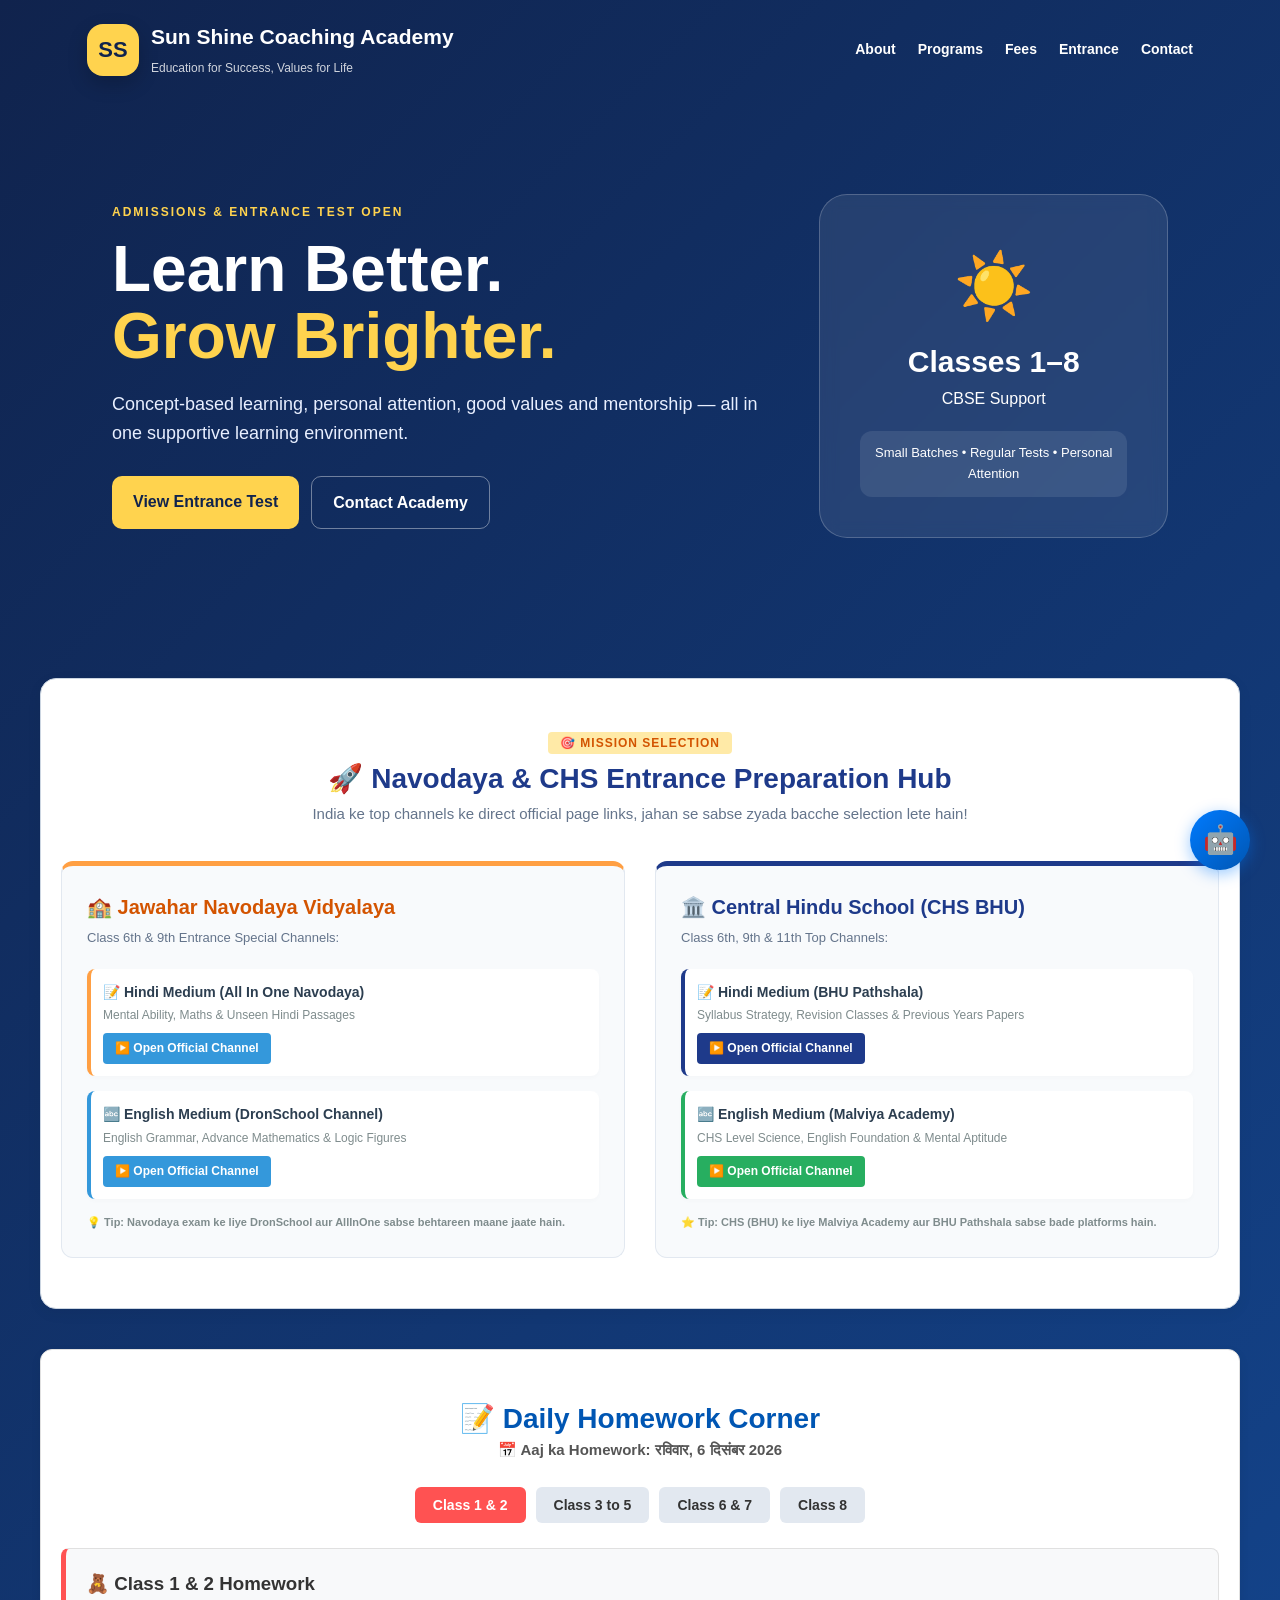
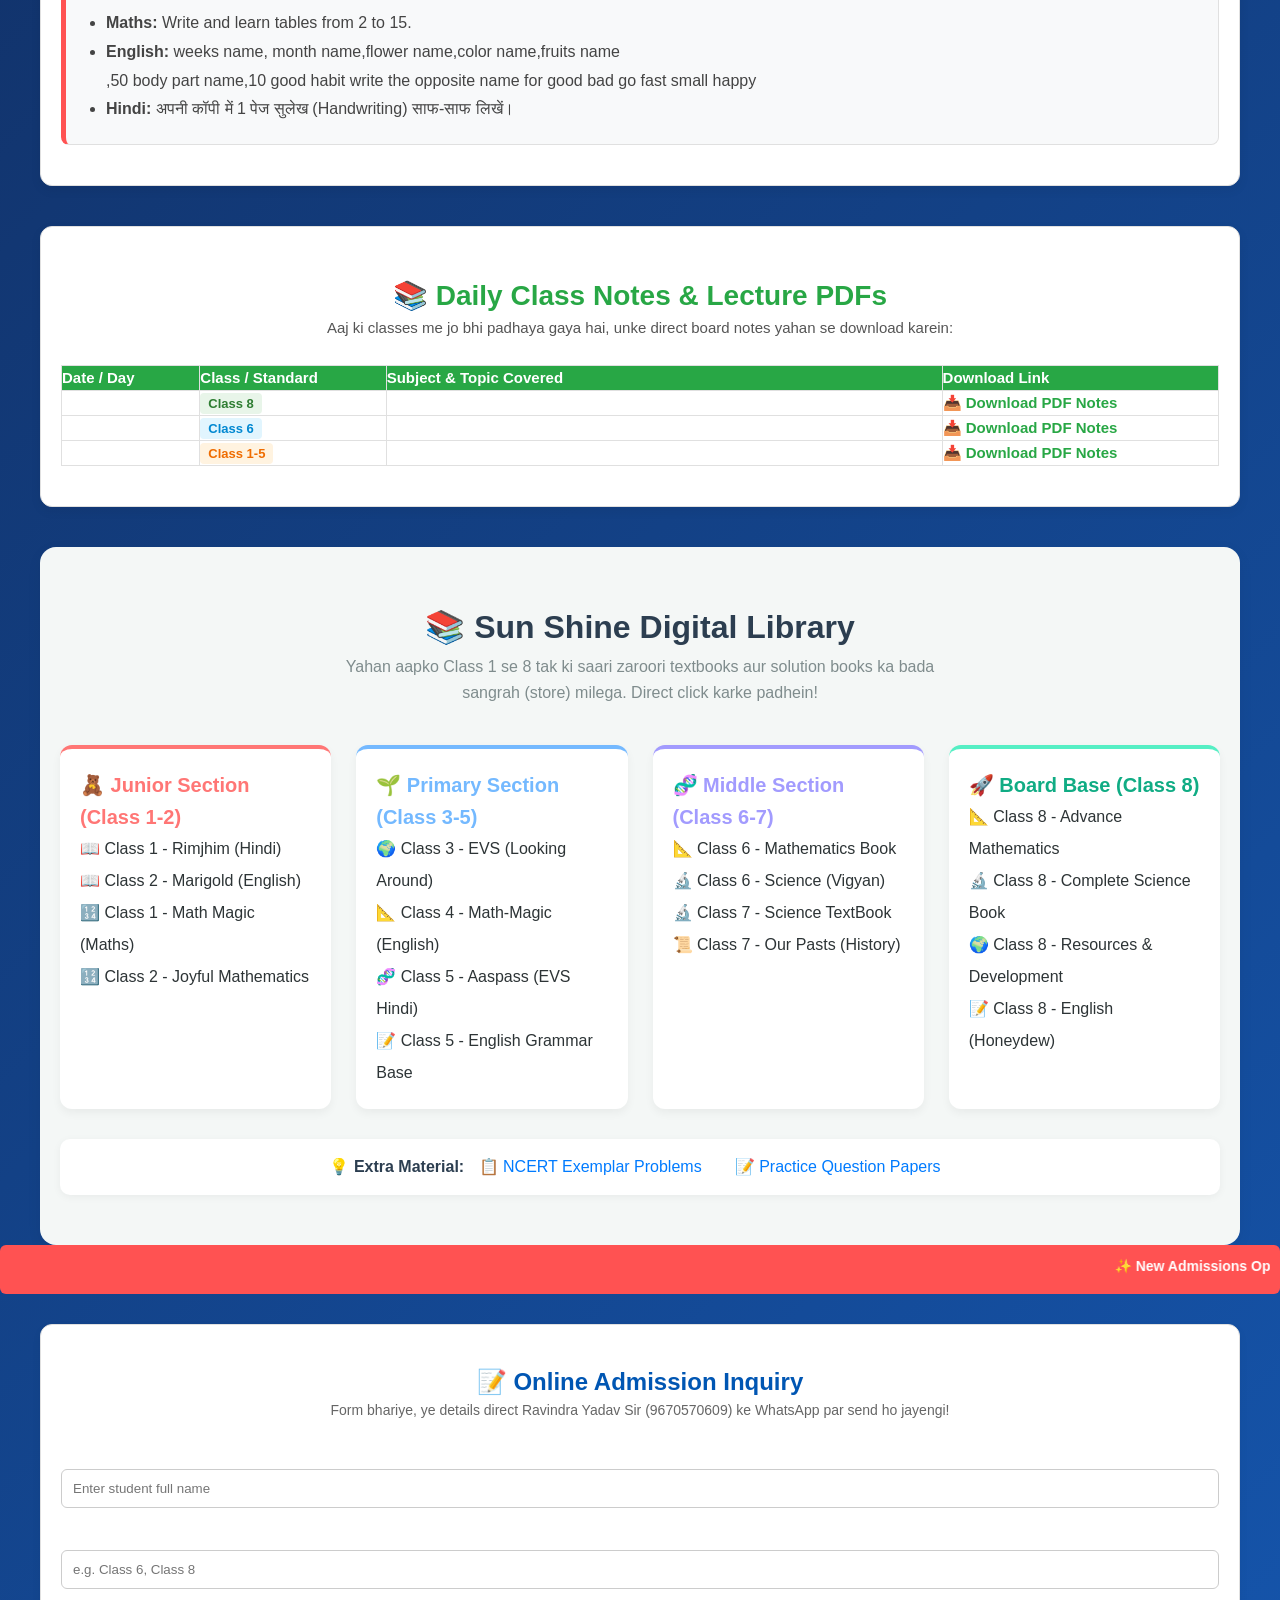
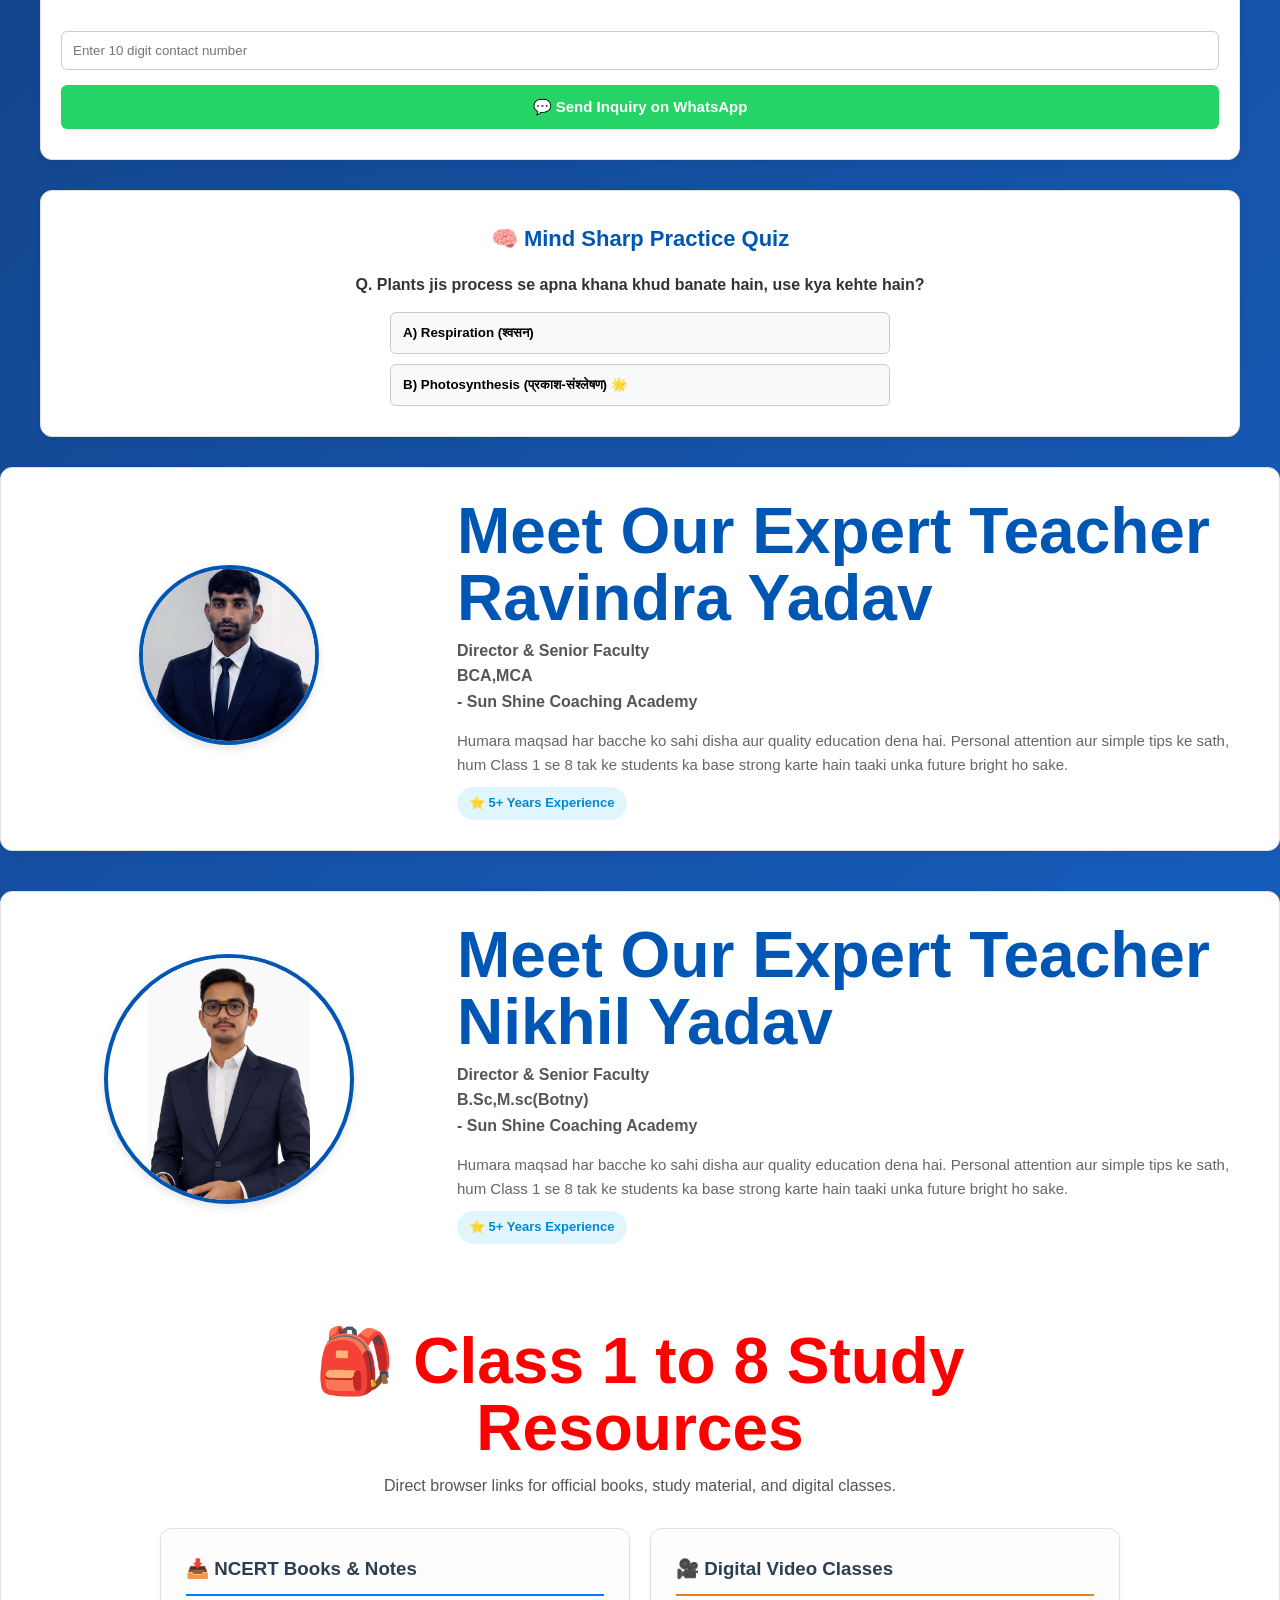
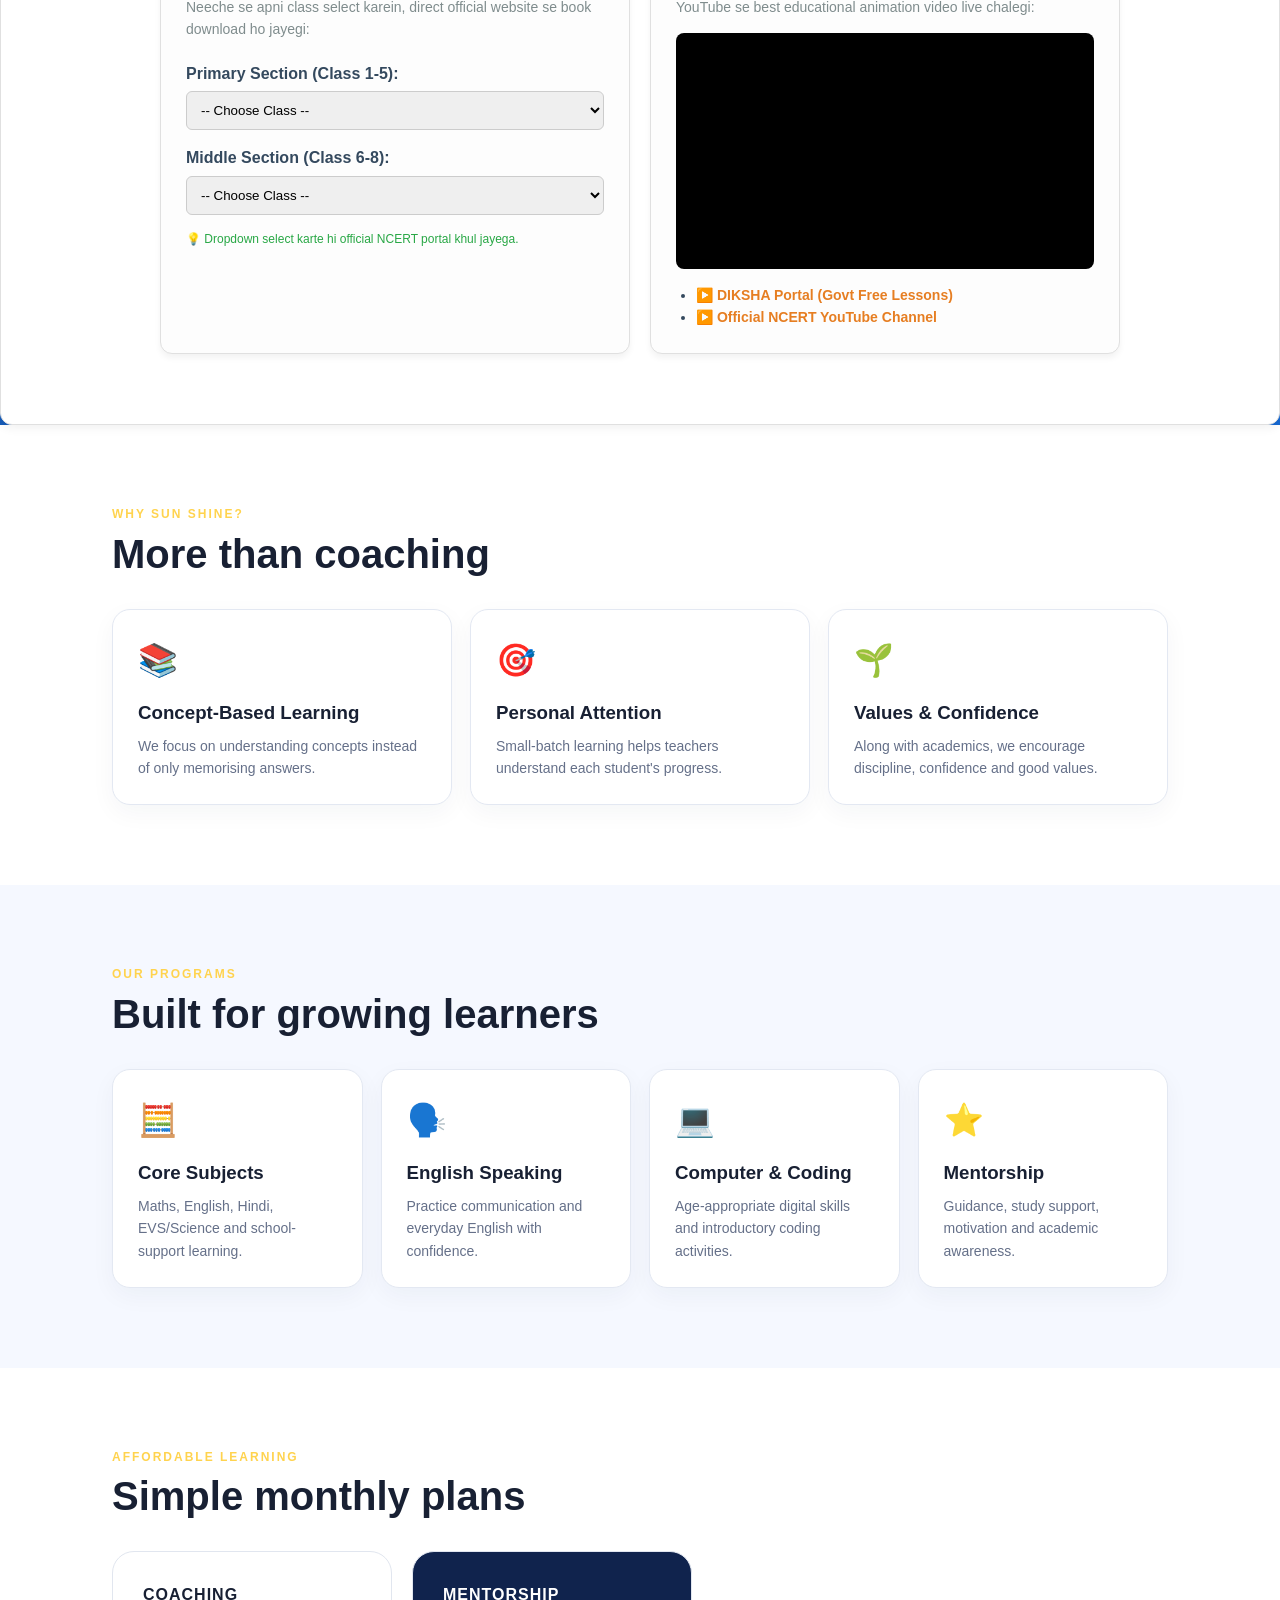
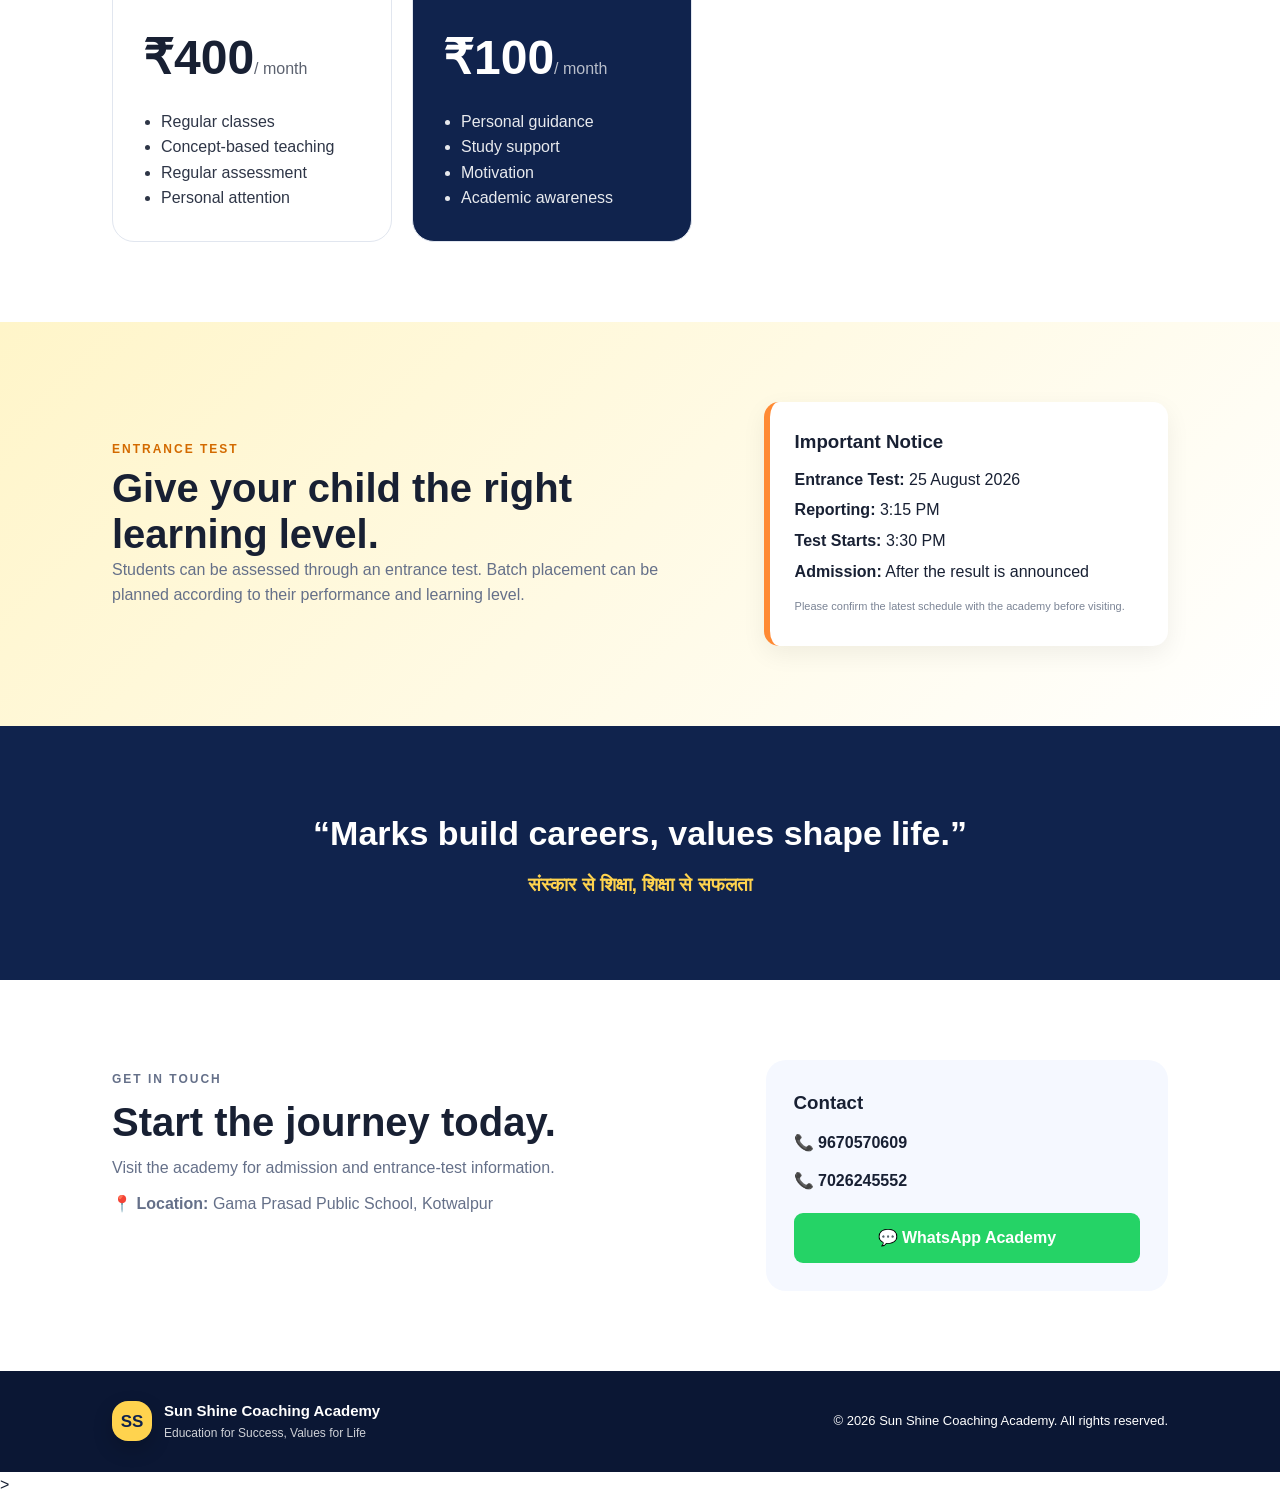
==== commit 322c23c6: "Update index.html" ====
--- a/index.html
+++ b/index.html
@@ -441,7 +441,7 @@
             <div style="background: #ffffff; border: 1px solid #e0e0e0; border-radius: 12px; padding: 30px; margin-bottom:4 0px; box-shadow: 0 4px 10px rgba(0,0,0,0.05); display: flex; flex-wrap: wrap; align-items: center; gap: 30px;">
         <div style="flex: 1; min-width: 250px; text-align: center;">
             <!-- Yahan aap apni photo ka filename badal sakte hain, jaise src="nikhil.jpeg" -->
-            <img src="NIKHILS.jpg" alt="Teacher Image" style="width: 300px; height: 300px; border-radius: 50%; object-fit: contain; border: 4px solid #0056b3; box-shadow: 0 4px 8px rgba(0,0,0,0.1);">
+            <img src="NIKHILS.jpg" alt="Teacher Image" style="width: 250px; height: 250px; border-radius: 50%; object-fit: contain; border: 4px solid #0056b3; box-shadow: 0 4px 8px rgba(0,0,0,0.1);">
         </div>
         <div style="flex: 2; min-width: 300px; color: #333;">
             <h2 style="color: #0056b3; margin-top: 0; margin-bottom: 5px;">Meet Our Expert Teacher Nikhil Yadav </h2>
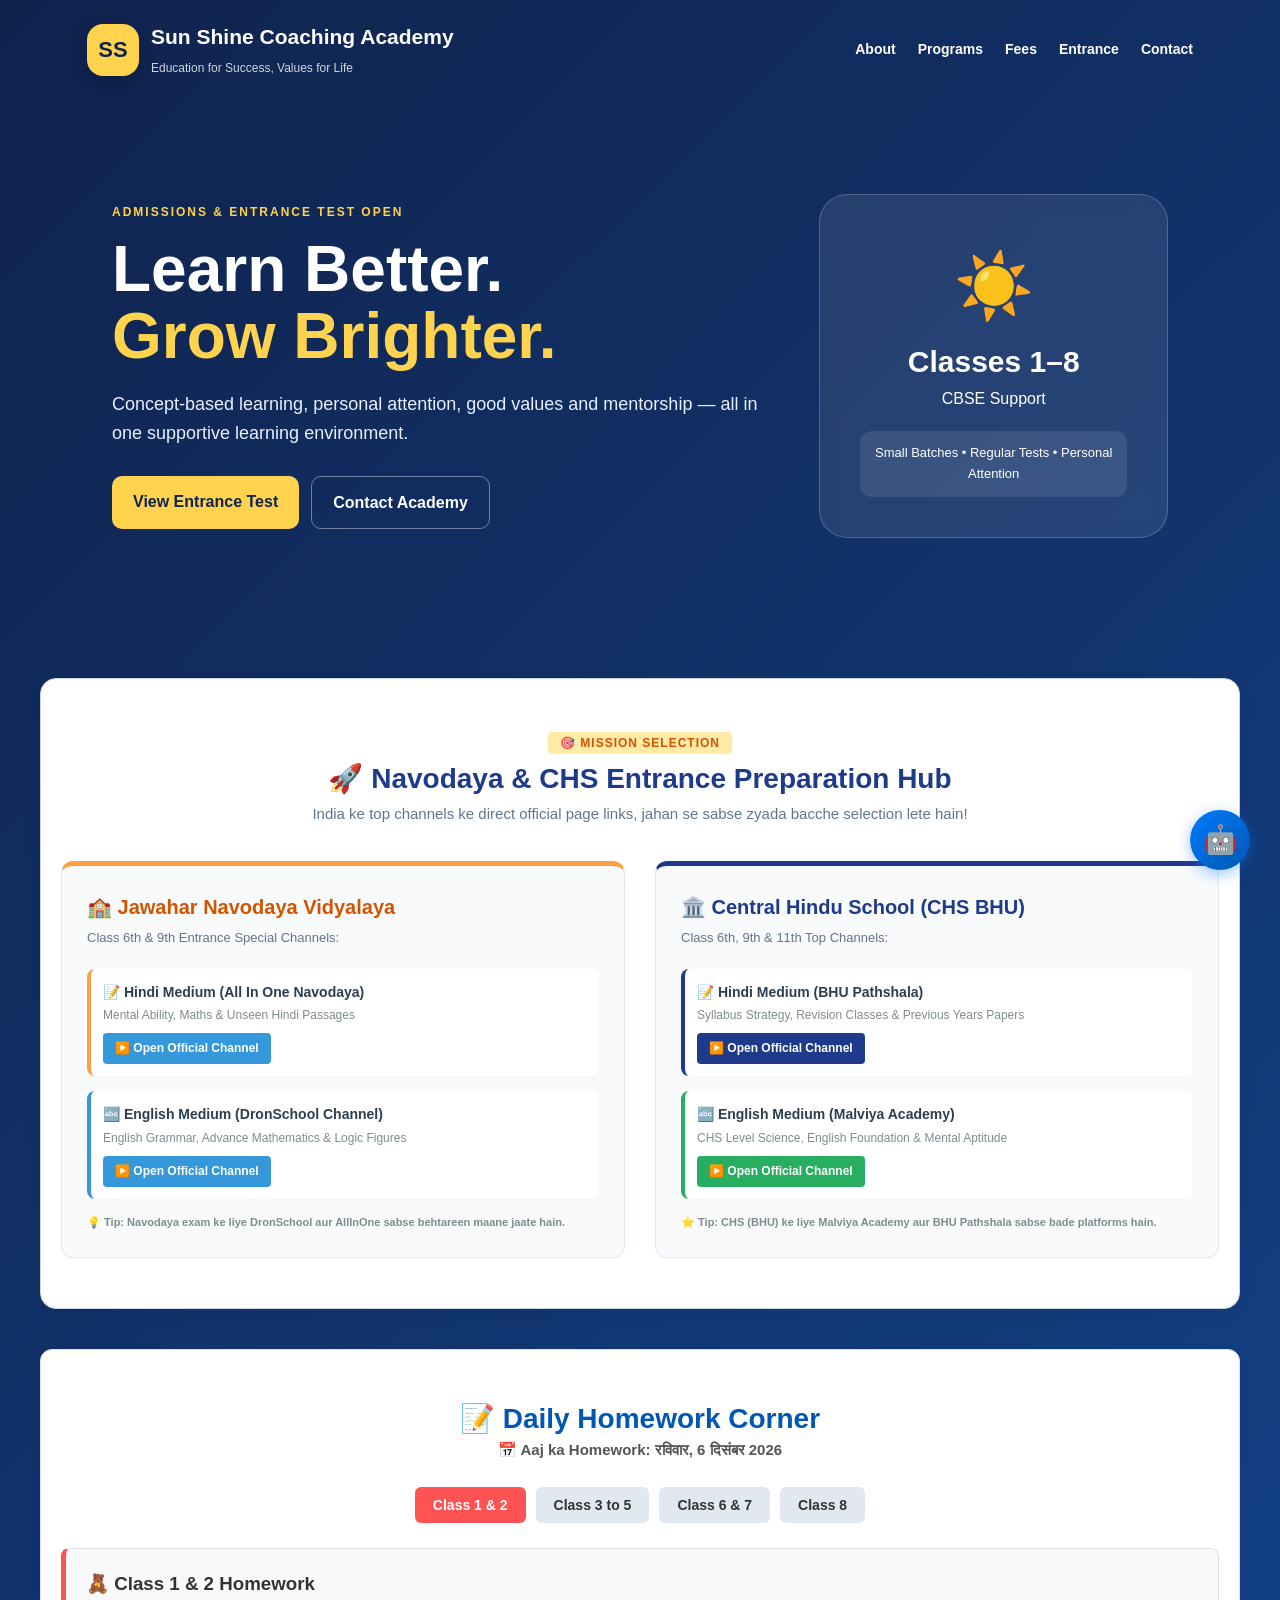
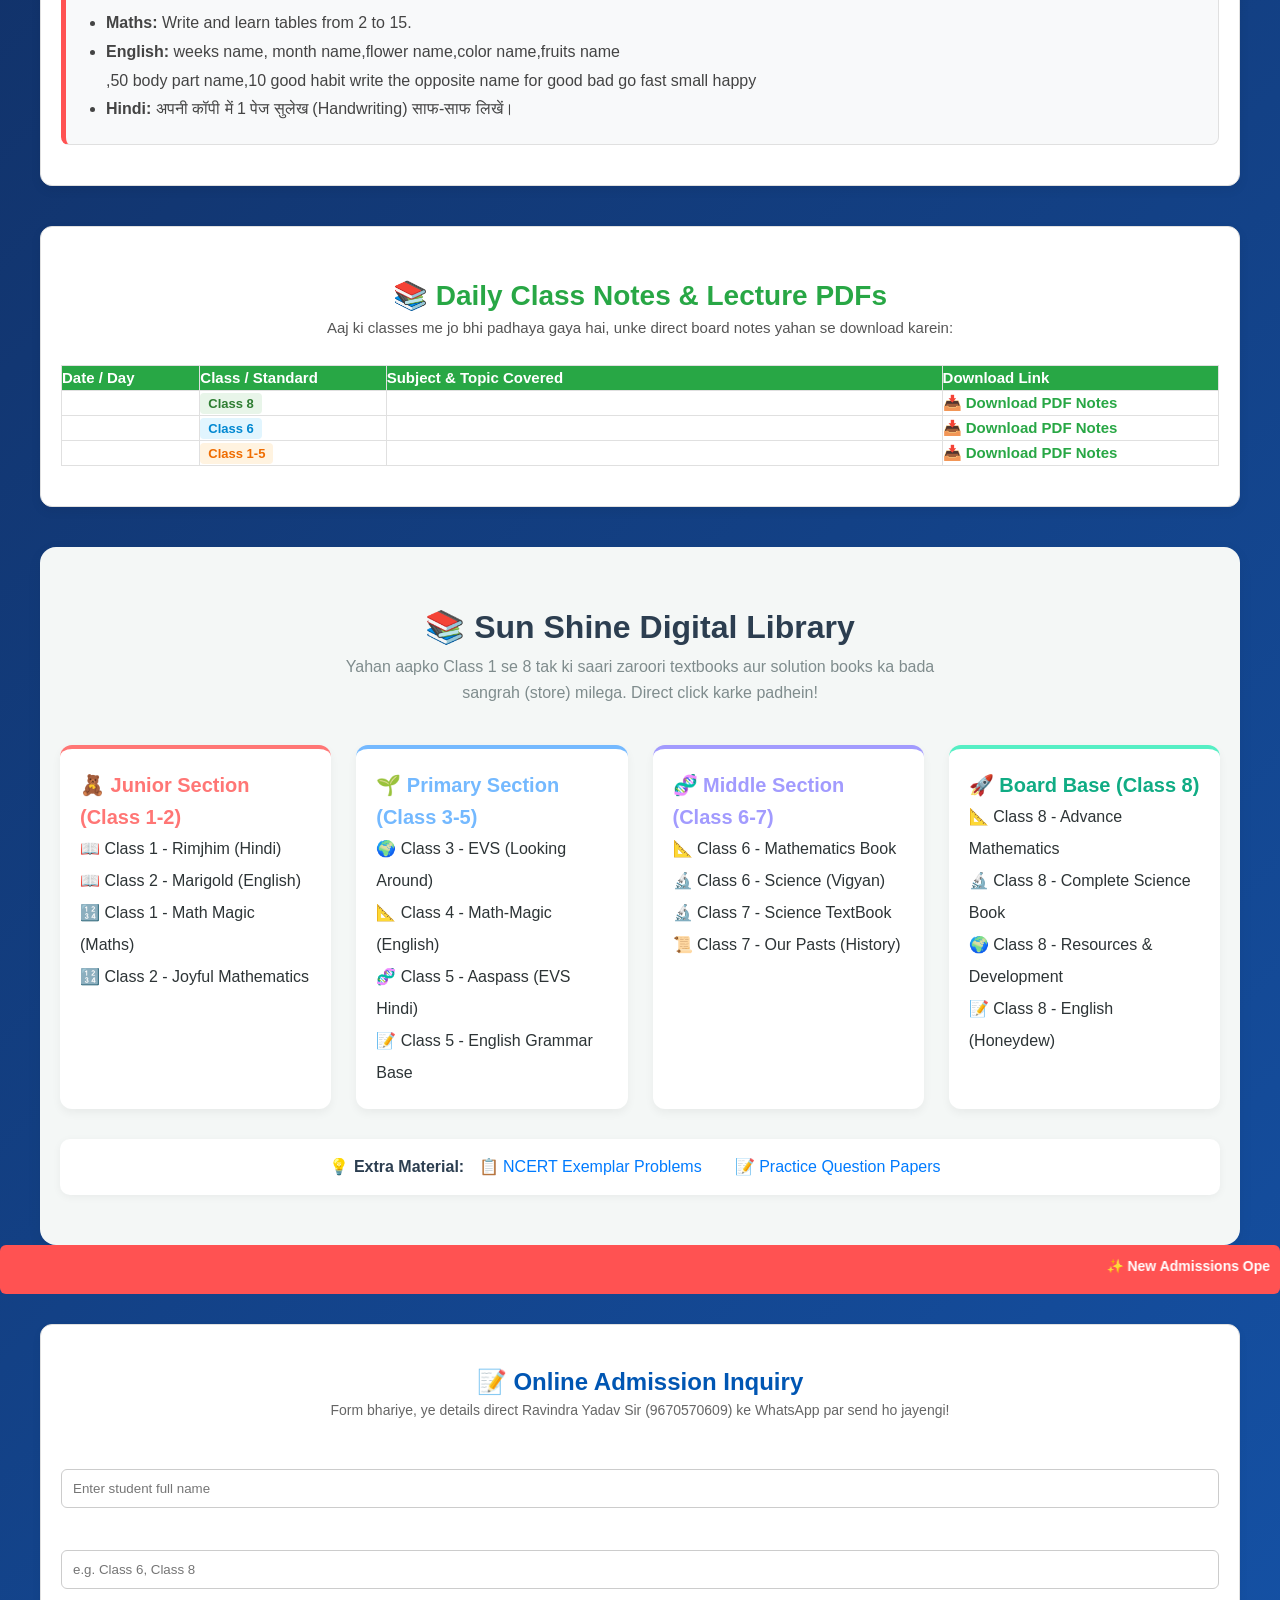
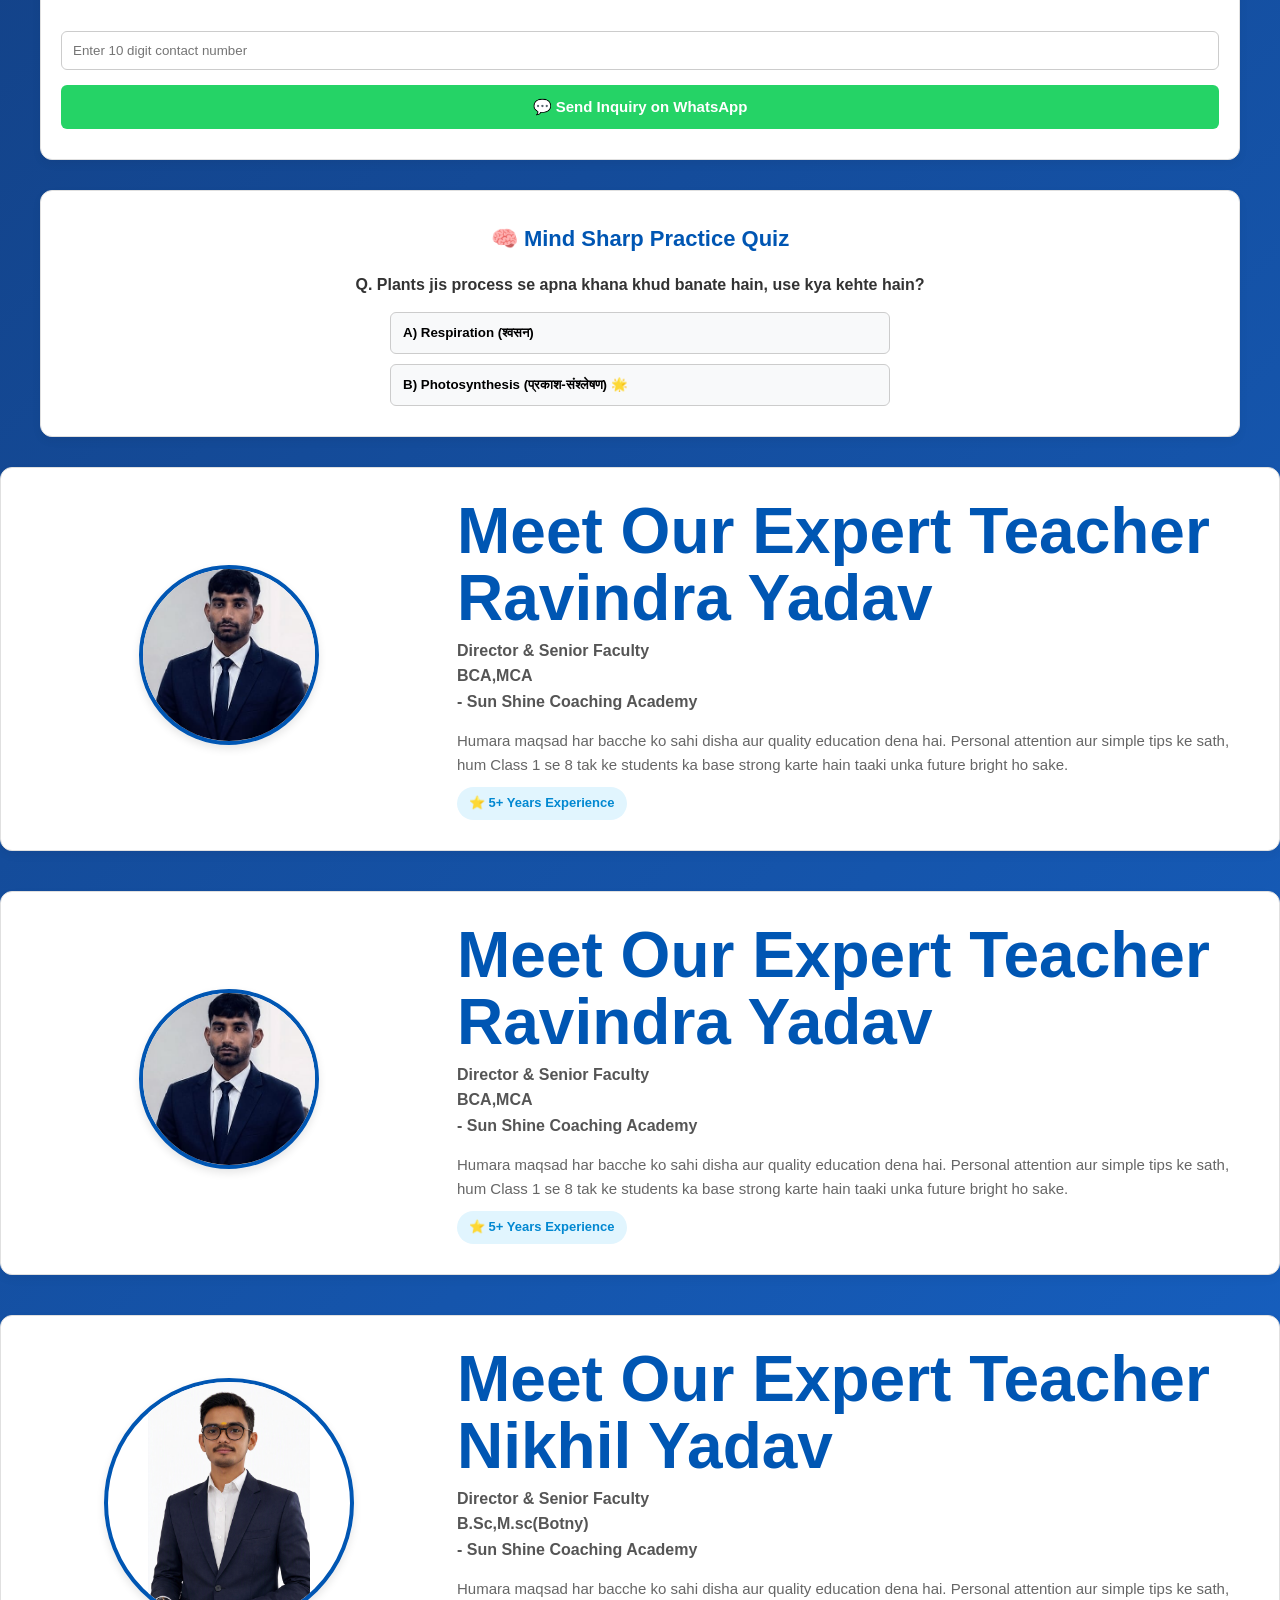
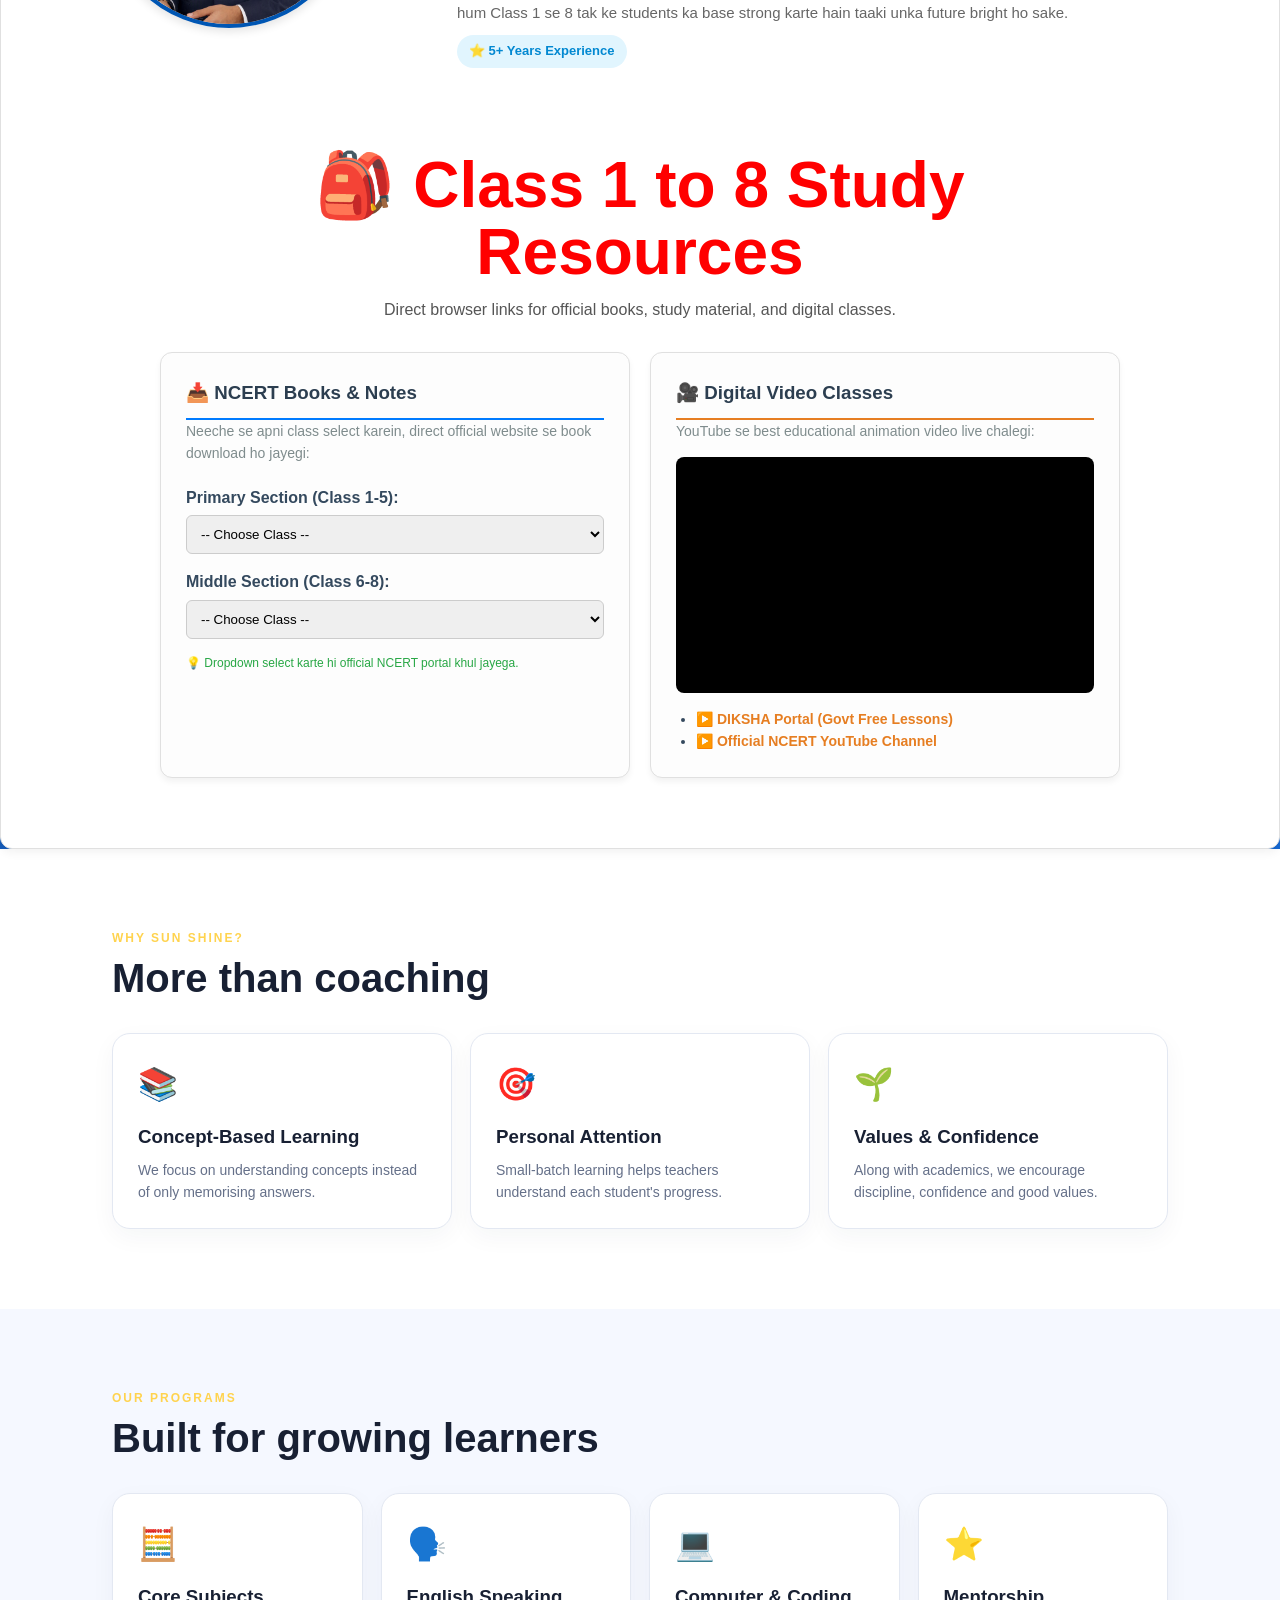
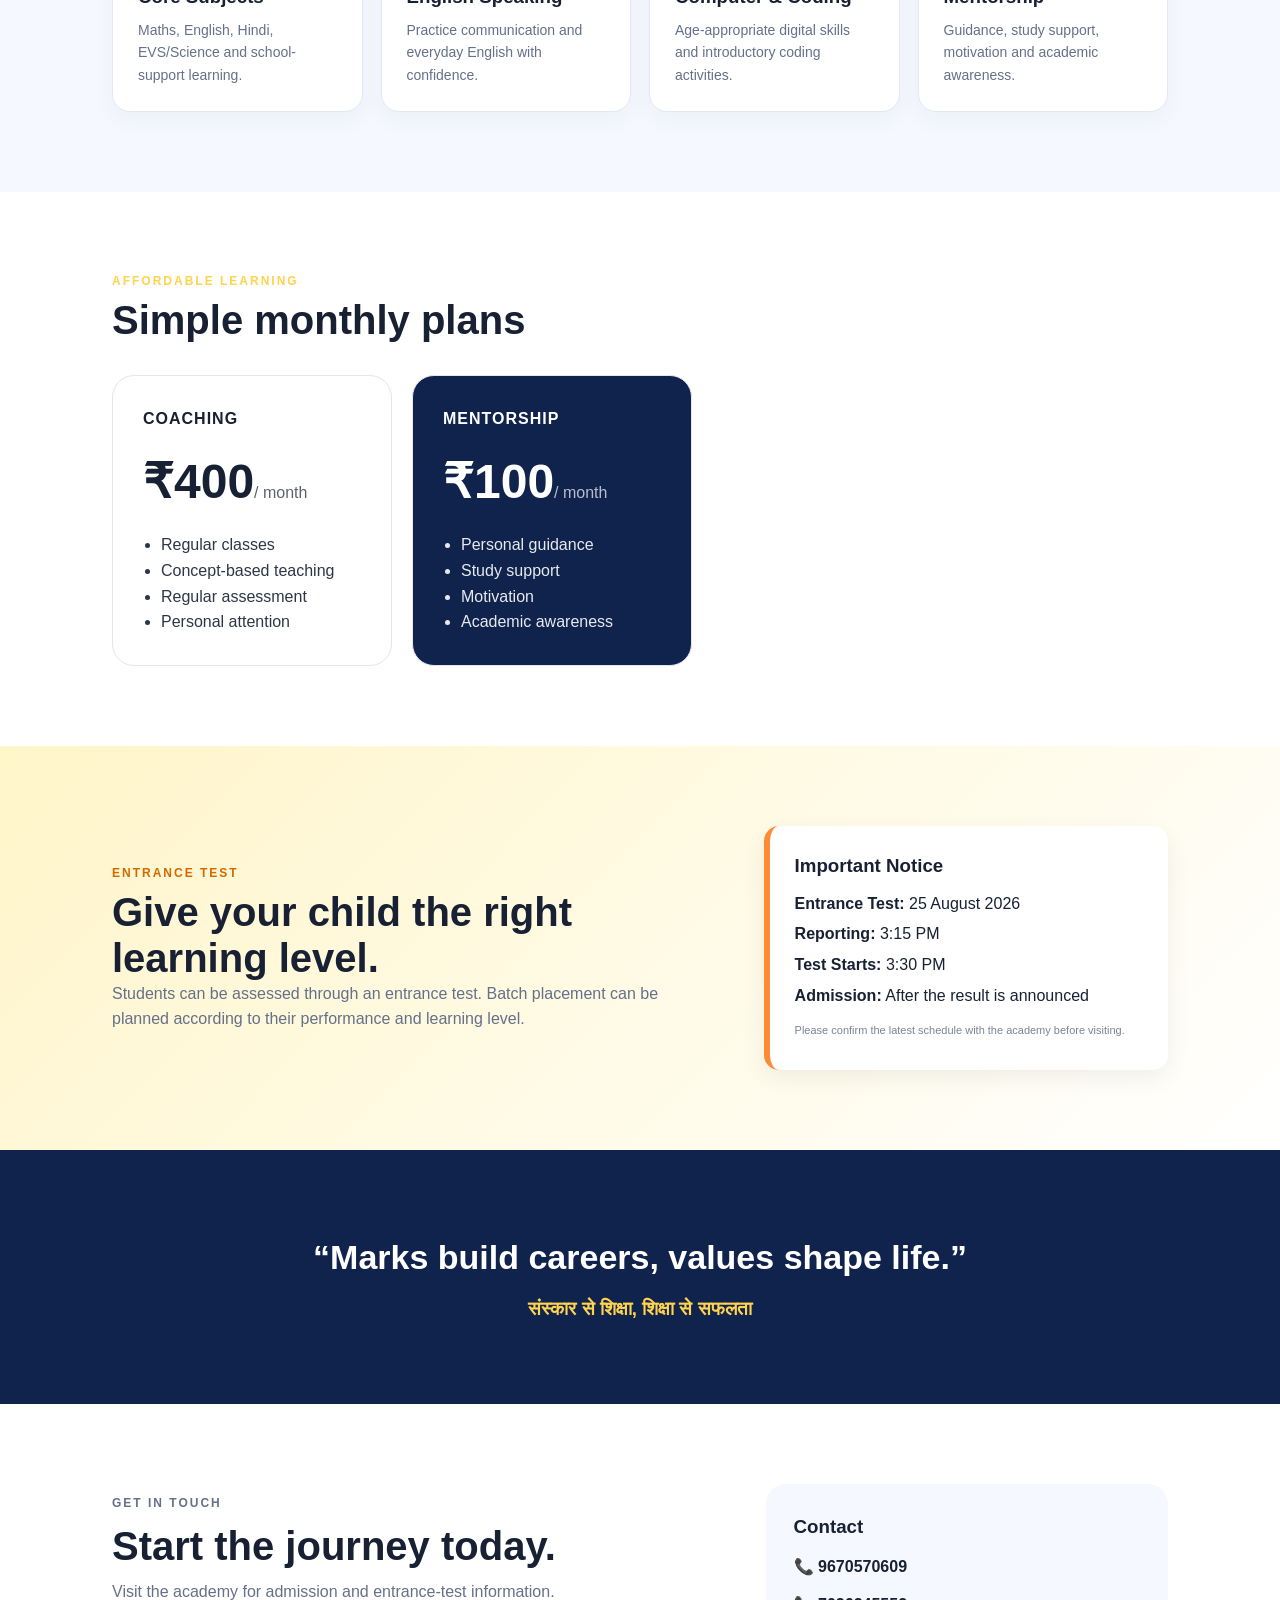
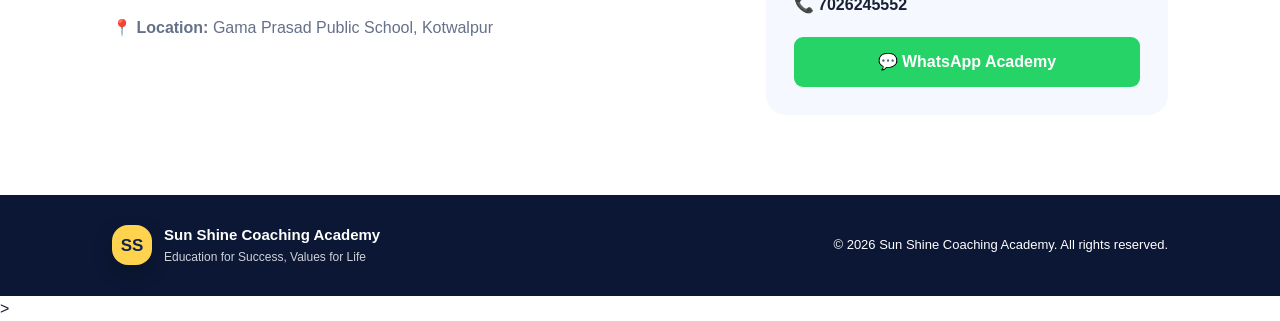
==== commit e8c139db: "Add expert teacher section to index.html Added a new section to showcase an expert teacher with an i" ====
--- a/index.html
+++ b/index.html
@@ -423,6 +423,21 @@
 <!-- ================= DIGITAL LIBRARY SECTION END ================= -->
 
       <!-- 👨‍🏫 TEACHER SECTION -->
+    <div style="background: #ffffff; border: 1px solid #e0e0e0; border-radius: 12px; padding: 30px; margin-bottom: 40px; box-shadow: 0 4px 10px rgba(0,0,0,0.05); display: flex; flex-wrap: wrap; align-items: center; gap: 30px;">
+        <div style="flex: 1; min-width: 250px; text-align: center;">
+            <!-- Yahan aap apni photo ka filename badal sakte hain, jaise src="teacher.jpg" -->
+            <img src="teacher.jpg.jpeg" alt="Teacher Image" style="width: 180px; height: 180px; border-radius: 50%; object-fit: cover; border: 4px solid #0056b3; box-shadow: 0 4px 8px rgba(0,0,0,0.1);">
+        </div>
+        <div style="flex: 2; min-width: 300px; color: #333;">
+            <h2 style="color: #0056b3; margin-top: 0; margin-bottom: 5px;">Meet Our Expert Teacher <b>Ravindra Yadav</b> </h2>
+            <h4 style="color: #555; margin-top: 0; margin-bottom: 15px;">Director & Senior Faculty <p>BCA,MCA</p>- Sun Shine Coaching Academy</h4>
+            <p style="color: #666; line-height: 1.6; font-size: 15px;">
+                Humara maqsad har bacche ko sahi disha aur quality education dena hai. Personal attention aur simple tips ke sath, hum Class 1 se 8 tak ke students ka base strong karte hain taaki unka future bright ho sake.
+            </p>
+            <span style="background: #e1f5fe; color: #0288d1; padding: 6px 12px; border-radius: 20px; font-size: 13px; font-weight: bold; display: inline-block; margin-top: 10px;">⭐ 5+ Years Experience</span>
+        </div>
+
+    </div>
     <div style="background: #ffffff; border: 1px solid #e0e0e0; border-radius: 12px; padding: 30px; margin-bottom: 40px; box-shadow: 0 4px 10px rgba(0,0,0,0.05); display: flex; flex-wrap: wrap; align-items: center; gap: 30px;">
         <div style="flex: 1; min-width: 250px; text-align: center;">
             <!-- Yahan aap apni photo ka filename badal sakte hain, jaise src="teacher.jpg" -->
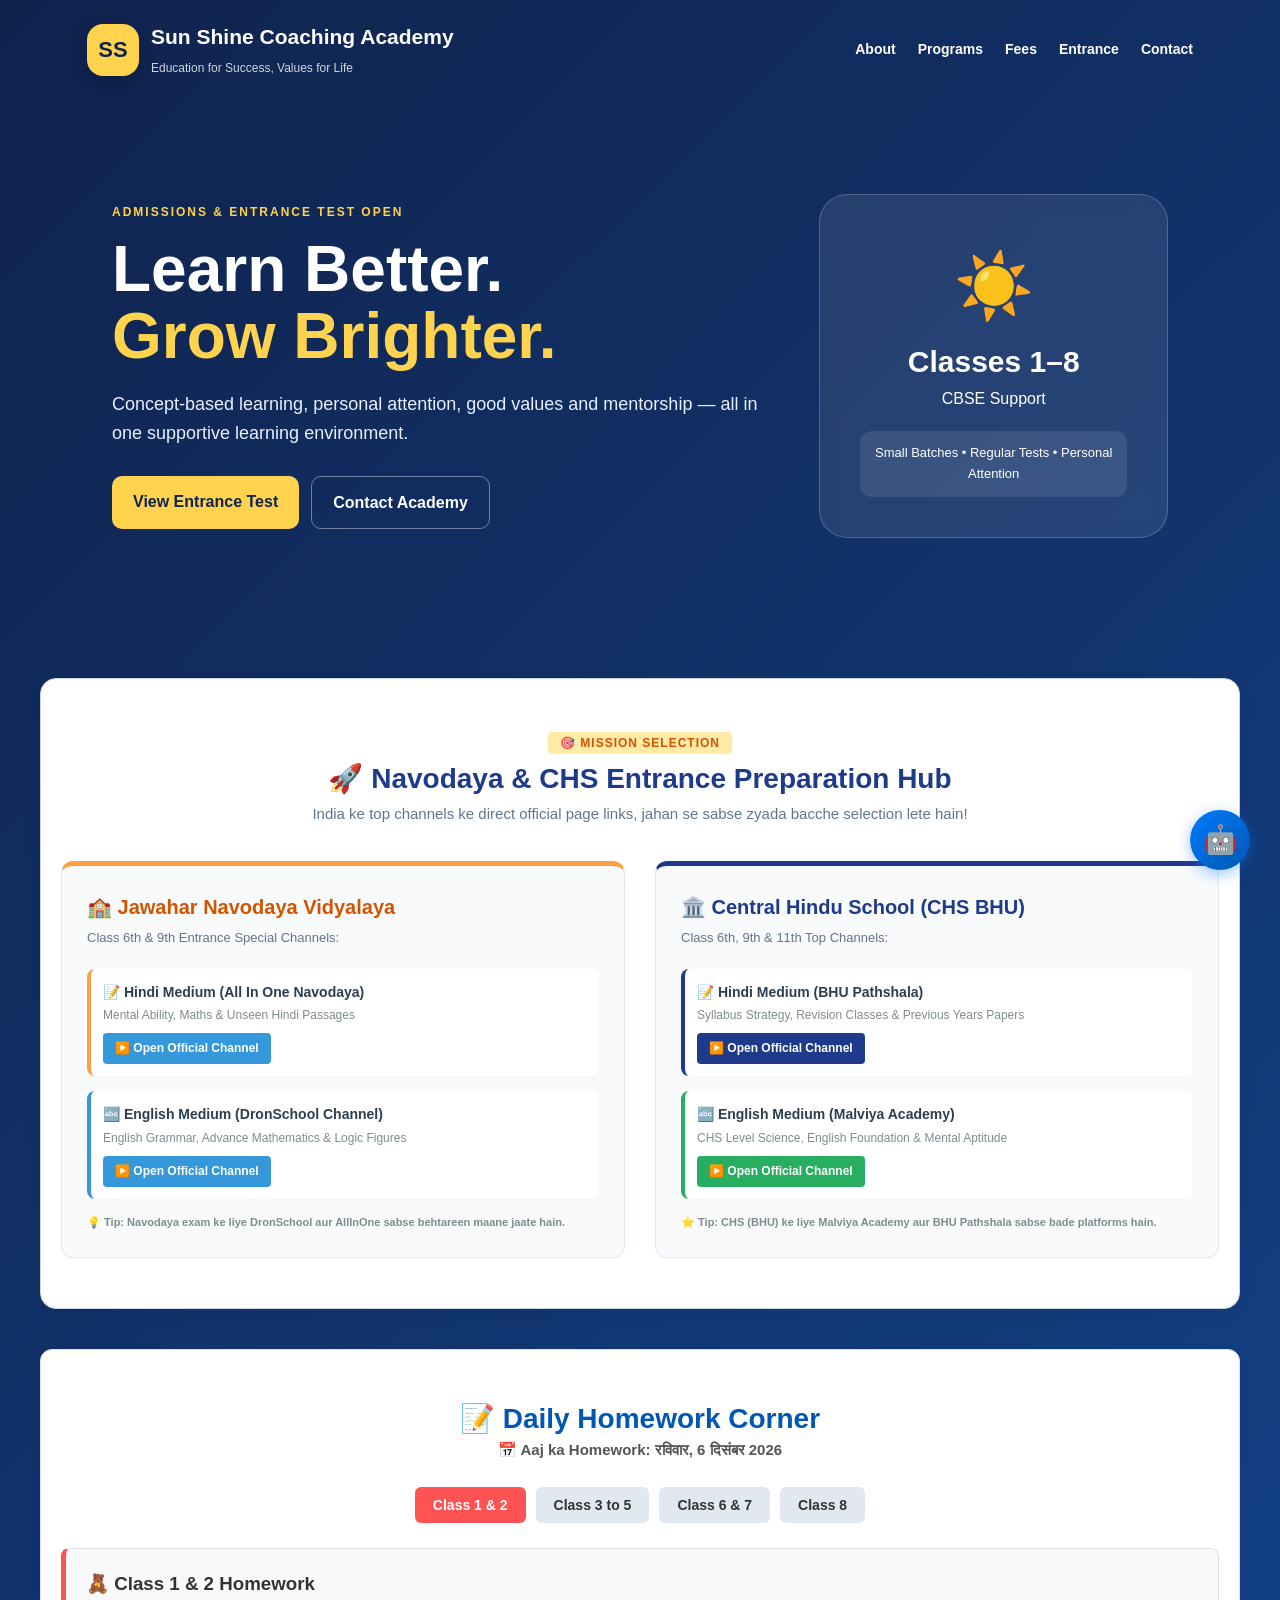
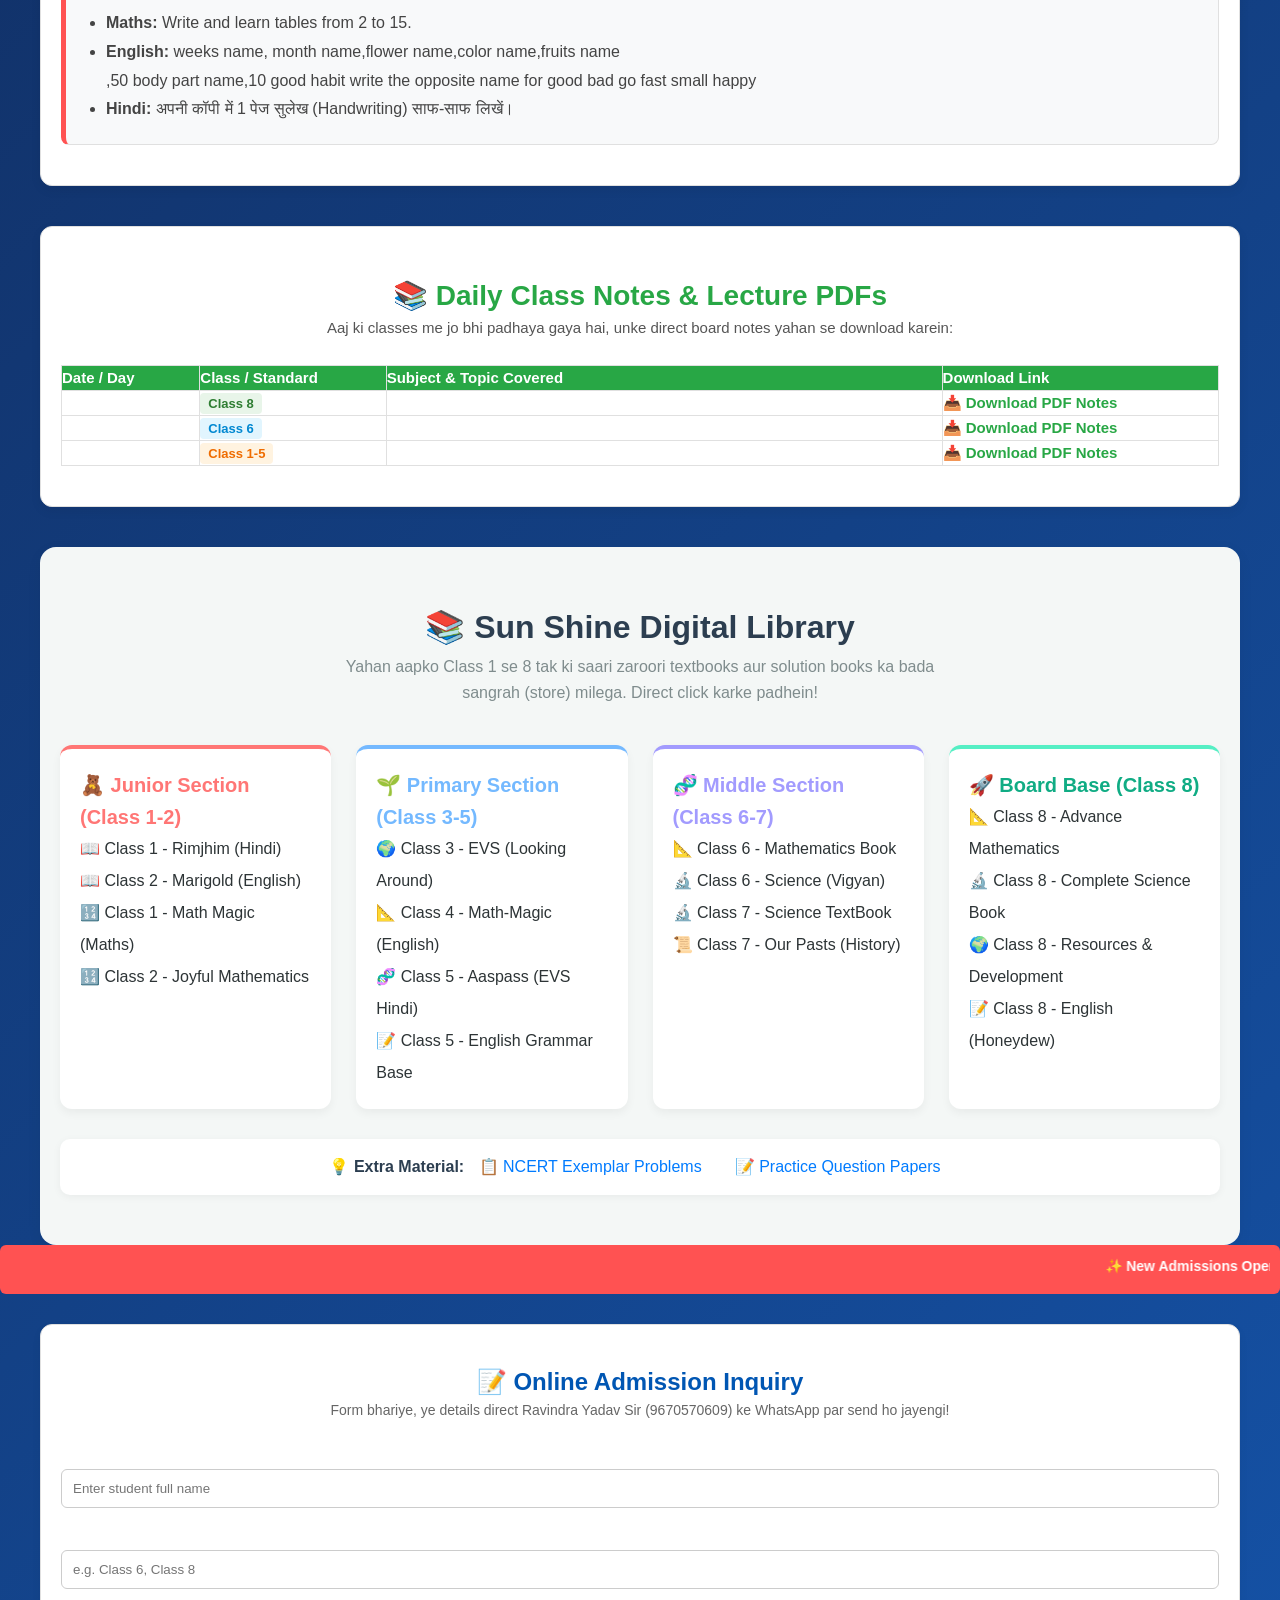
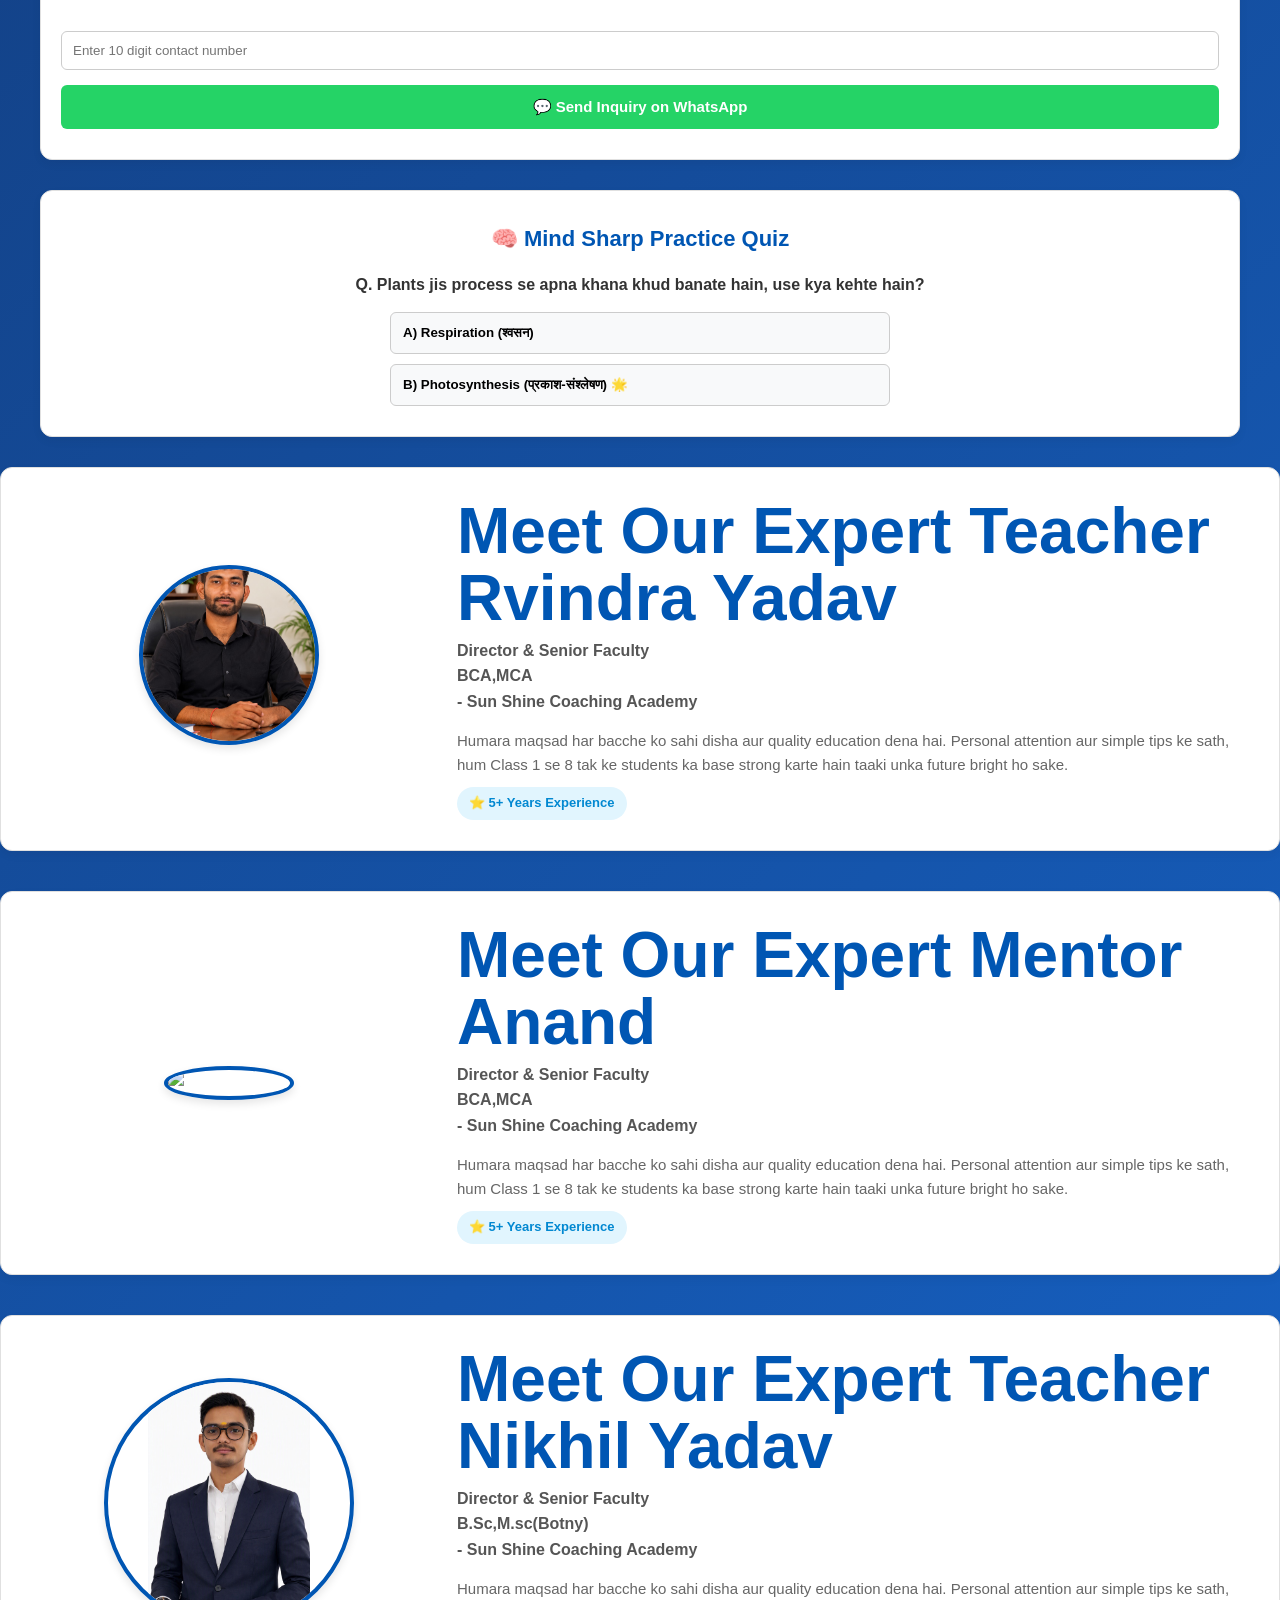
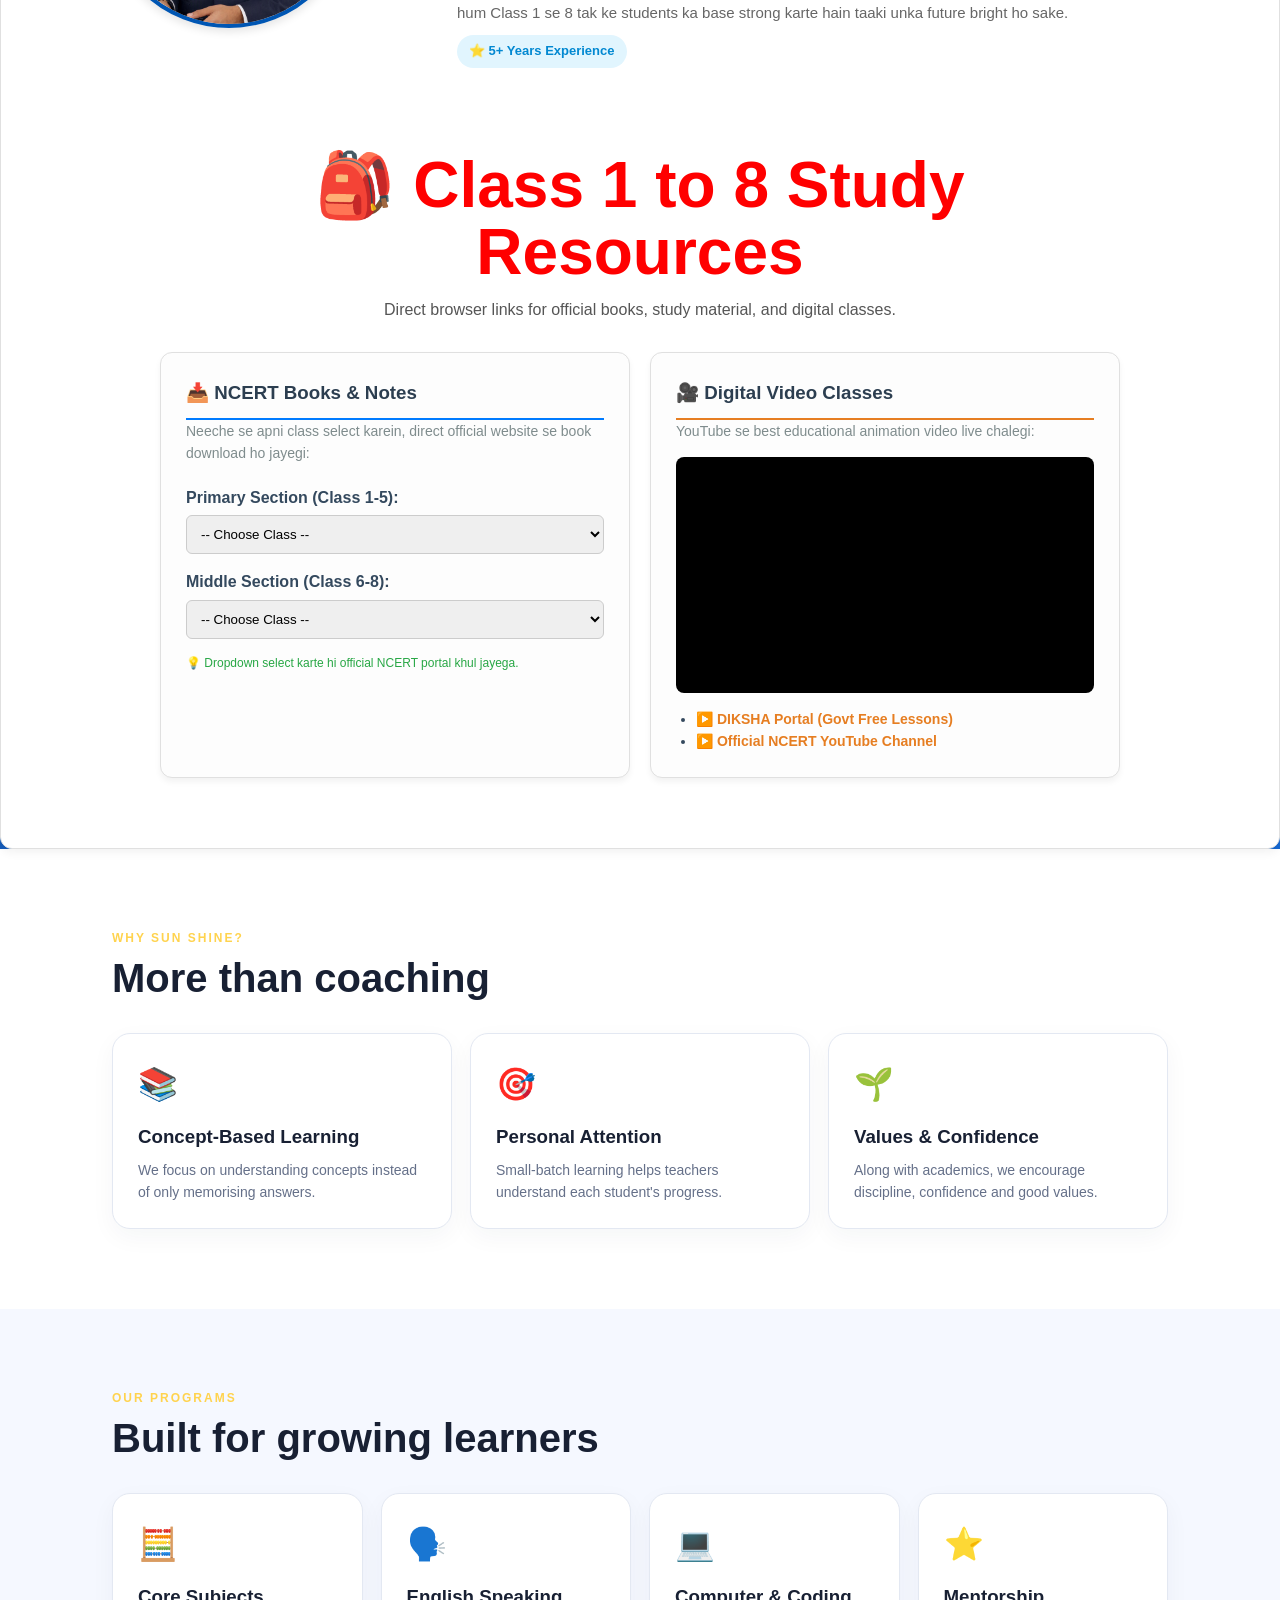
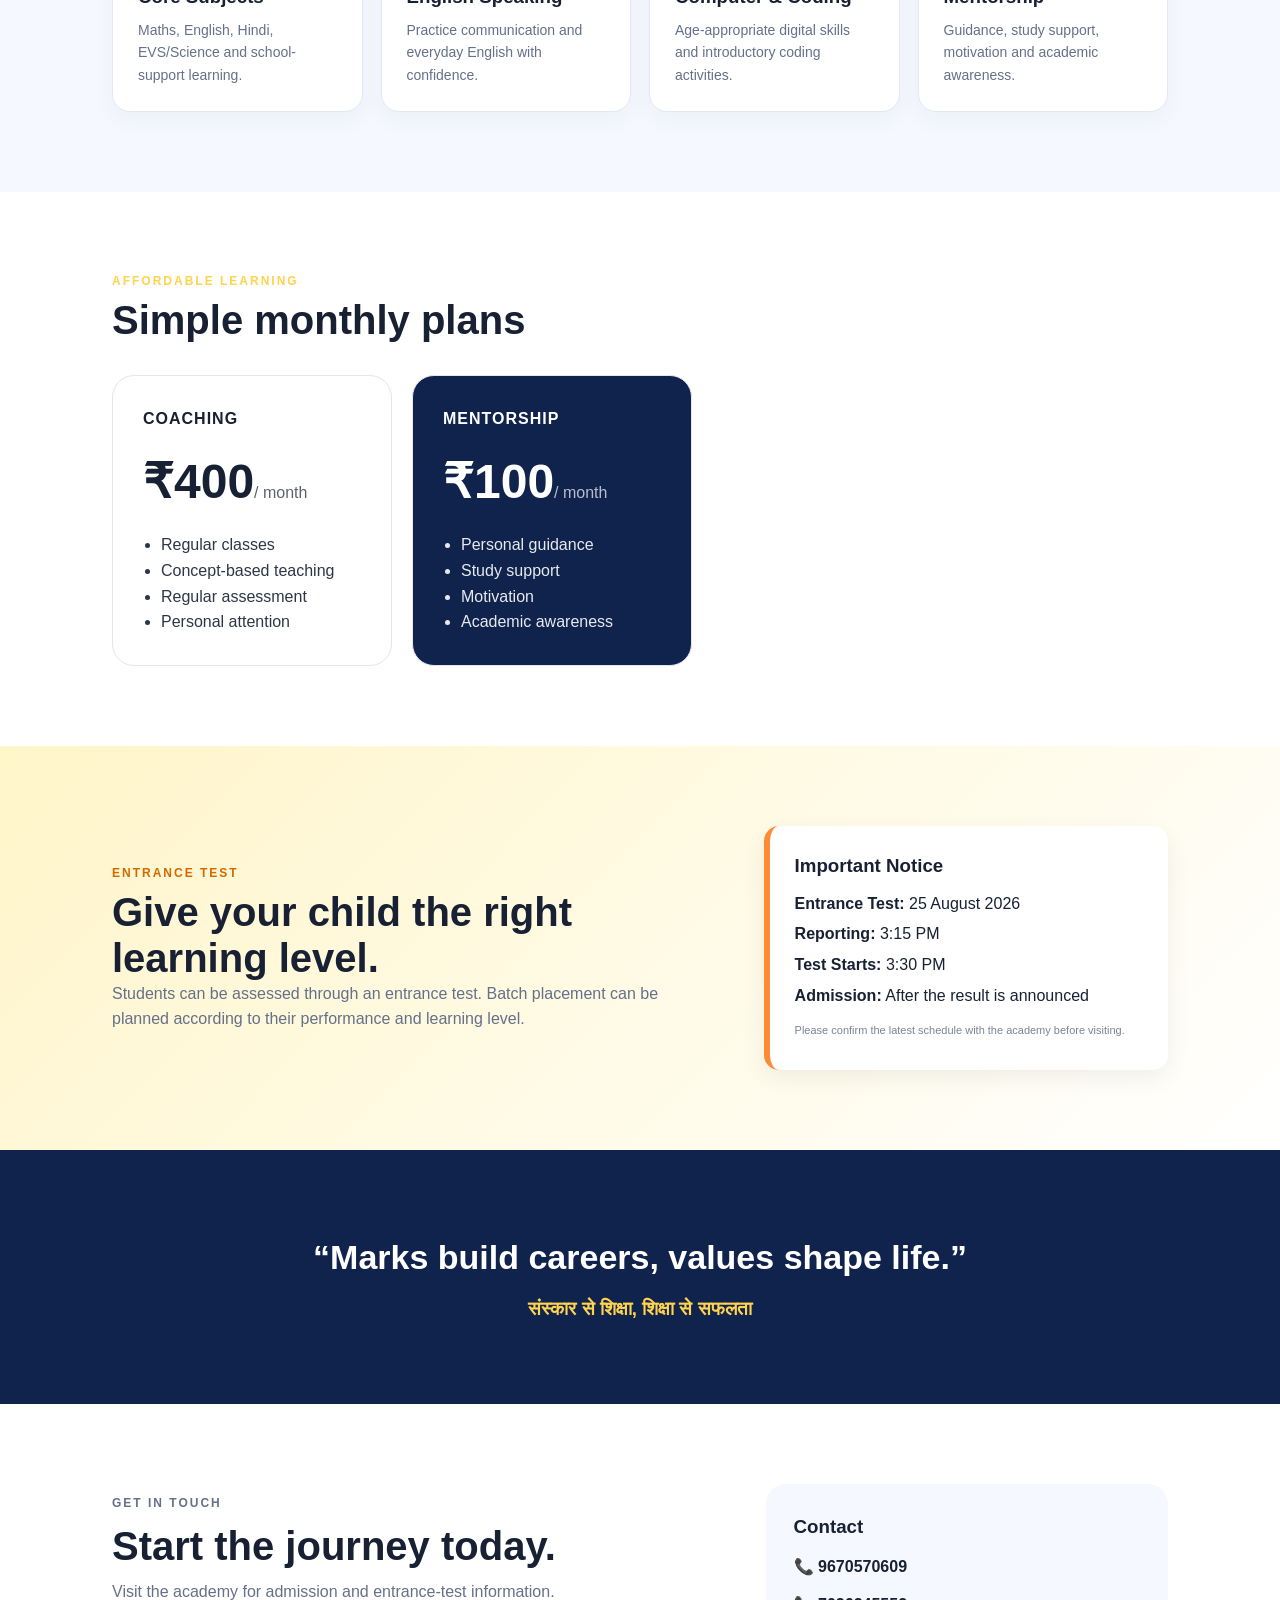
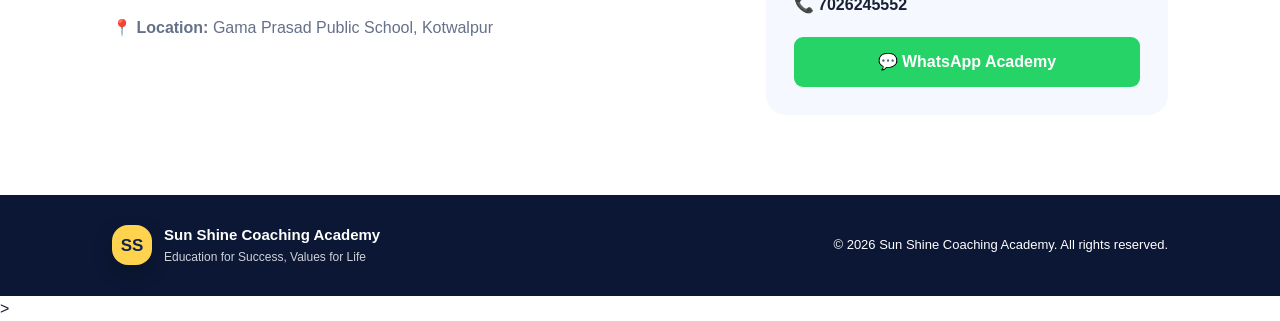
==== commit 50441be9: "Update index.html" ====
--- a/index.html
+++ b/index.html
@@ -426,10 +426,10 @@
     <div style="background: #ffffff; border: 1px solid #e0e0e0; border-radius: 12px; padding: 30px; margin-bottom: 40px; box-shadow: 0 4px 10px rgba(0,0,0,0.05); display: flex; flex-wrap: wrap; align-items: center; gap: 30px;">
         <div style="flex: 1; min-width: 250px; text-align: center;">
             <!-- Yahan aap apni photo ka filename badal sakte hain, jaise src="teacher.jpg" -->
-            <img src="teacher.jpg.jpeg" alt="Teacher Image" style="width: 180px; height: 180px; border-radius: 50%; object-fit: cover; border: 4px solid #0056b3; box-shadow: 0 4px 8px rgba(0,0,0,0.1);">
+            <img src="RAVI.JPEG" alt="Teacher Image" style="width: 180px; height: 180px; border-radius: 50%; object-fit: cover; border: 4px solid #0056b3; box-shadow: 0 4px 8px rgba(0,0,0,0.1);">
         </div>
         <div style="flex: 2; min-width: 300px; color: #333;">
-            <h2 style="color: #0056b3; margin-top: 0; margin-bottom: 5px;">Meet Our Expert Teacher <b>Ravindra Yadav</b> </h2>
+            <h2 style="color: #0056b3; margin-top: 0; margin-bottom: 5px;">Meet Our Expert Teacher <b>Rvindra Yadav </b> </h2>
             <h4 style="color: #555; margin-top: 0; margin-bottom: 15px;">Director & Senior Faculty <p>BCA,MCA</p>- Sun Shine Coaching Academy</h4>
             <p style="color: #666; line-height: 1.6; font-size: 15px;">
                 Humara maqsad har bacche ko sahi disha aur quality education dena hai. Personal attention aur simple tips ke sath, hum Class 1 se 8 tak ke students ka base strong karte hain taaki unka future bright ho sake.
@@ -441,10 +441,10 @@
     <div style="background: #ffffff; border: 1px solid #e0e0e0; border-radius: 12px; padding: 30px; margin-bottom: 40px; box-shadow: 0 4px 10px rgba(0,0,0,0.05); display: flex; flex-wrap: wrap; align-items: center; gap: 30px;">
         <div style="flex: 1; min-width: 250px; text-align: center;">
             <!-- Yahan aap apni photo ka filename badal sakte hain, jaise src="teacher.jpg" -->
-            <img src="teacher.jpg.jpeg" alt="Teacher Image" style="width: 180px; height: 180px; border-radius: 50%; object-fit: cover; border: 4px solid #0056b3; box-shadow: 0 4px 8px rgba(0,0,0,0.1);">
+            <img src="ANAND.JPEG" alt="Teacher Image" style="width: 180px; height: 180px; border-radius: 50%; object-fit: cover; border: 4px solid #0056b3; box-shadow: 0 4px 8px rgba(0,0,0,0.1);">
         </div>
         <div style="flex: 2; min-width: 300px; color: #333;">
-            <h2 style="color: #0056b3; margin-top: 0; margin-bottom: 5px;">Meet Our Expert Teacher <b>Ravindra Yadav</b> </h2>
+            <h2 style="color: #0056b3; margin-top: 0; margin-bottom: 5px;">Meet Our Expert Mentor <b>Anand </b> </h2>
             <h4 style="color: #555; margin-top: 0; margin-bottom: 15px;">Director & Senior Faculty <p>BCA,MCA</p>- Sun Shine Coaching Academy</h4>
             <p style="color: #666; line-height: 1.6; font-size: 15px;">
                 Humara maqsad har bacche ko sahi disha aur quality education dena hai. Personal attention aur simple tips ke sath, hum Class 1 se 8 tak ke students ka base strong karte hain taaki unka future bright ho sake.
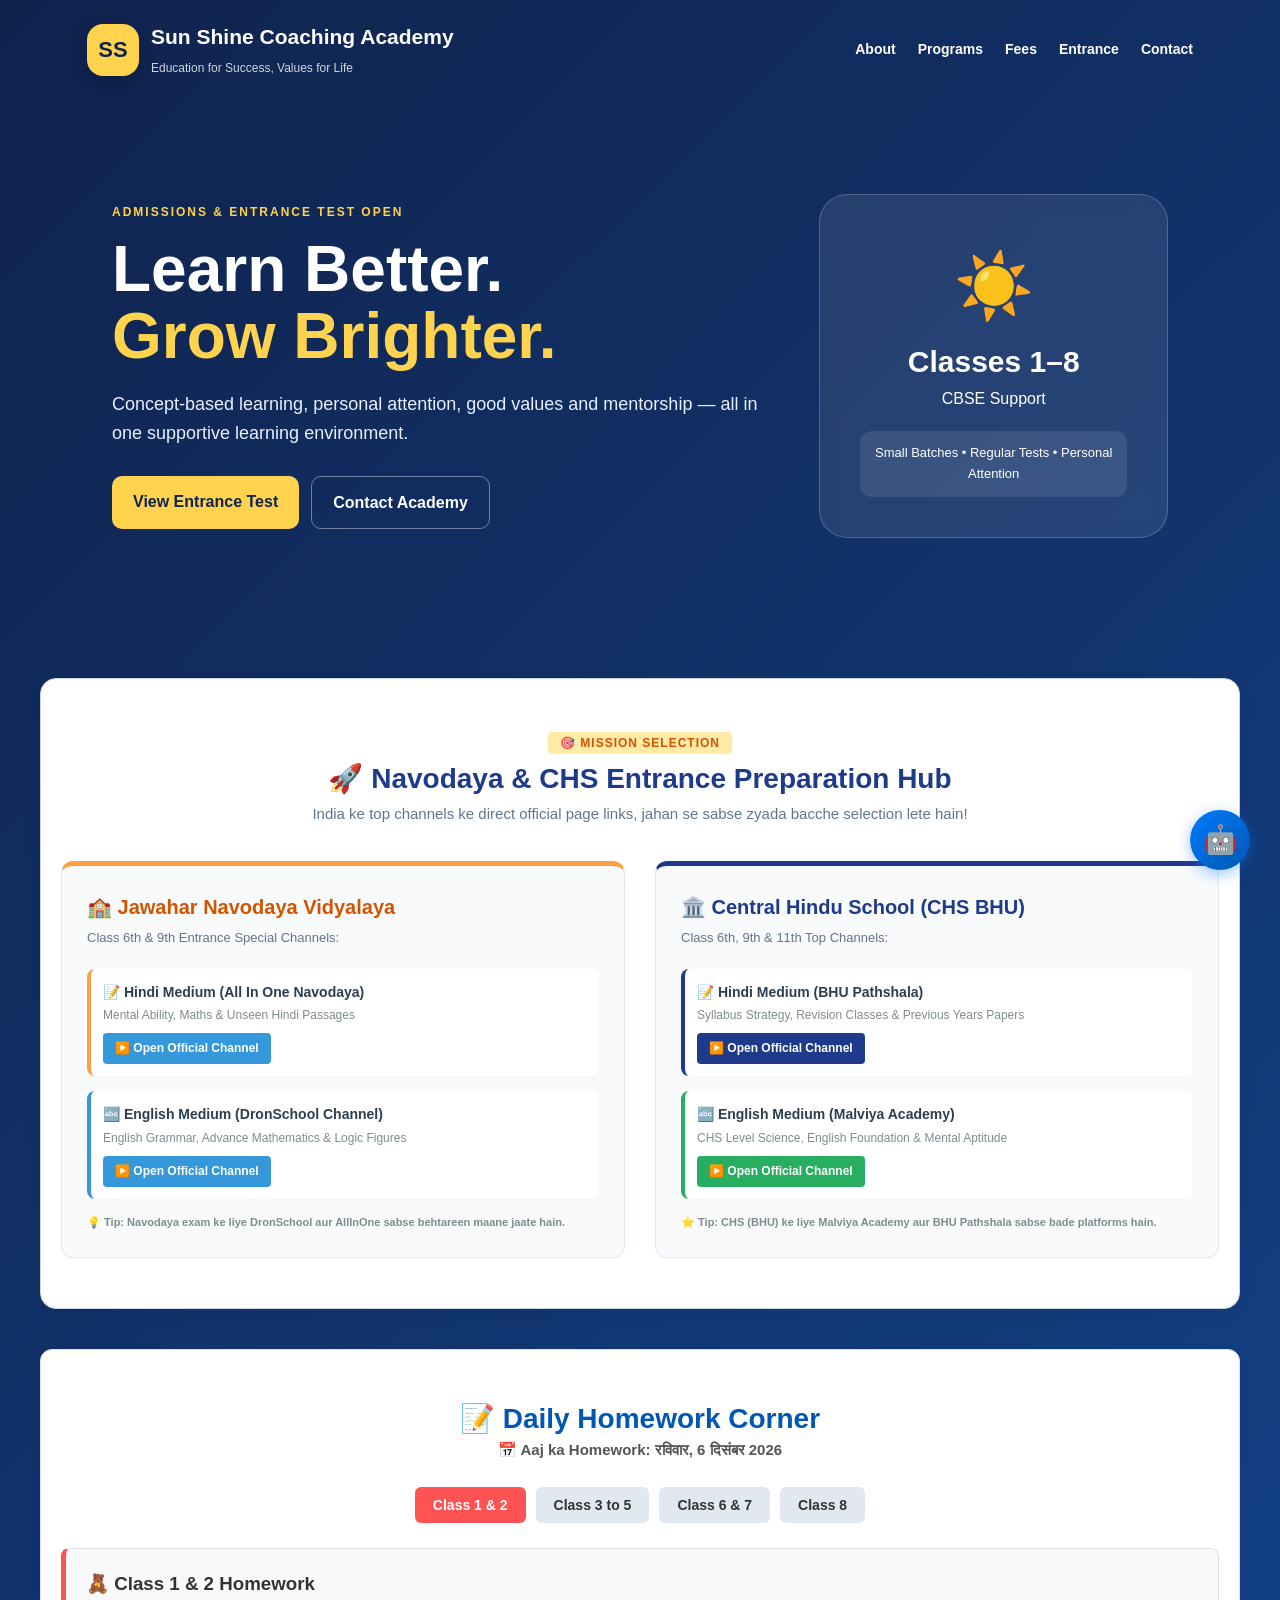
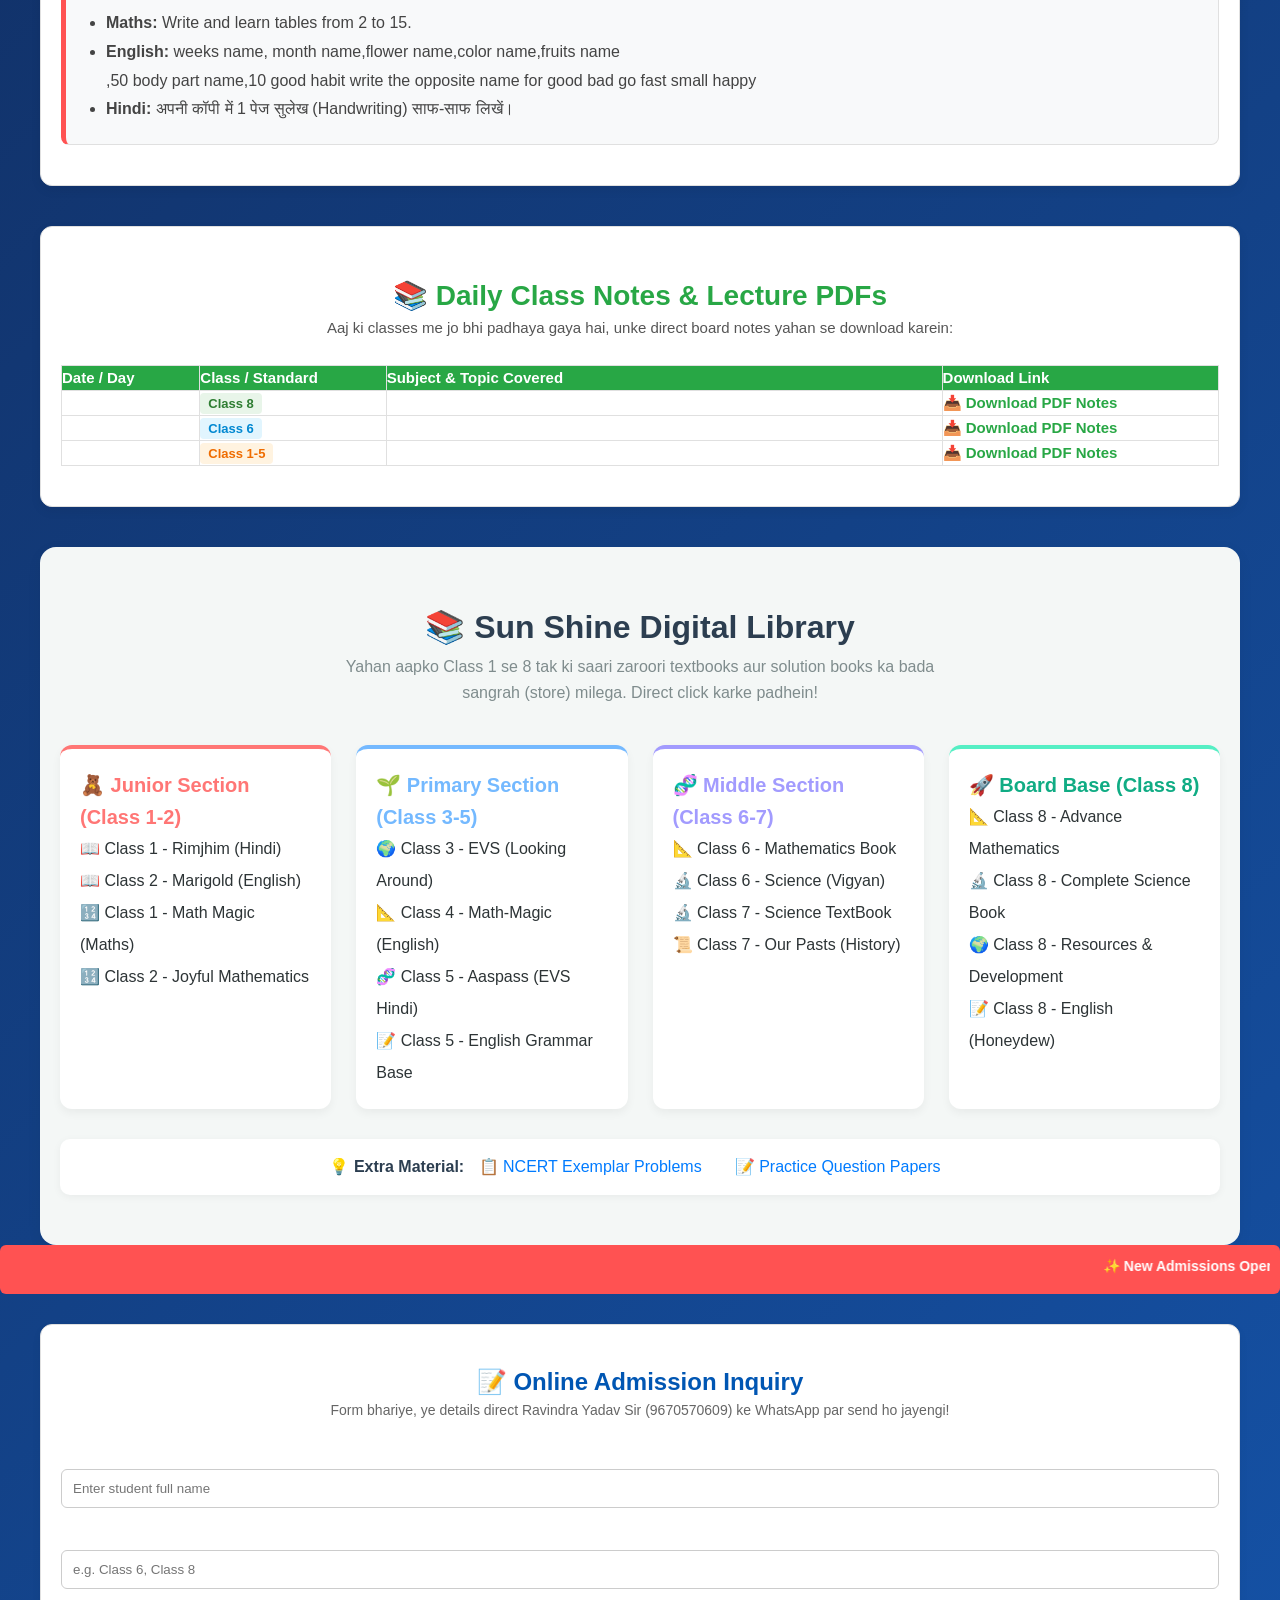
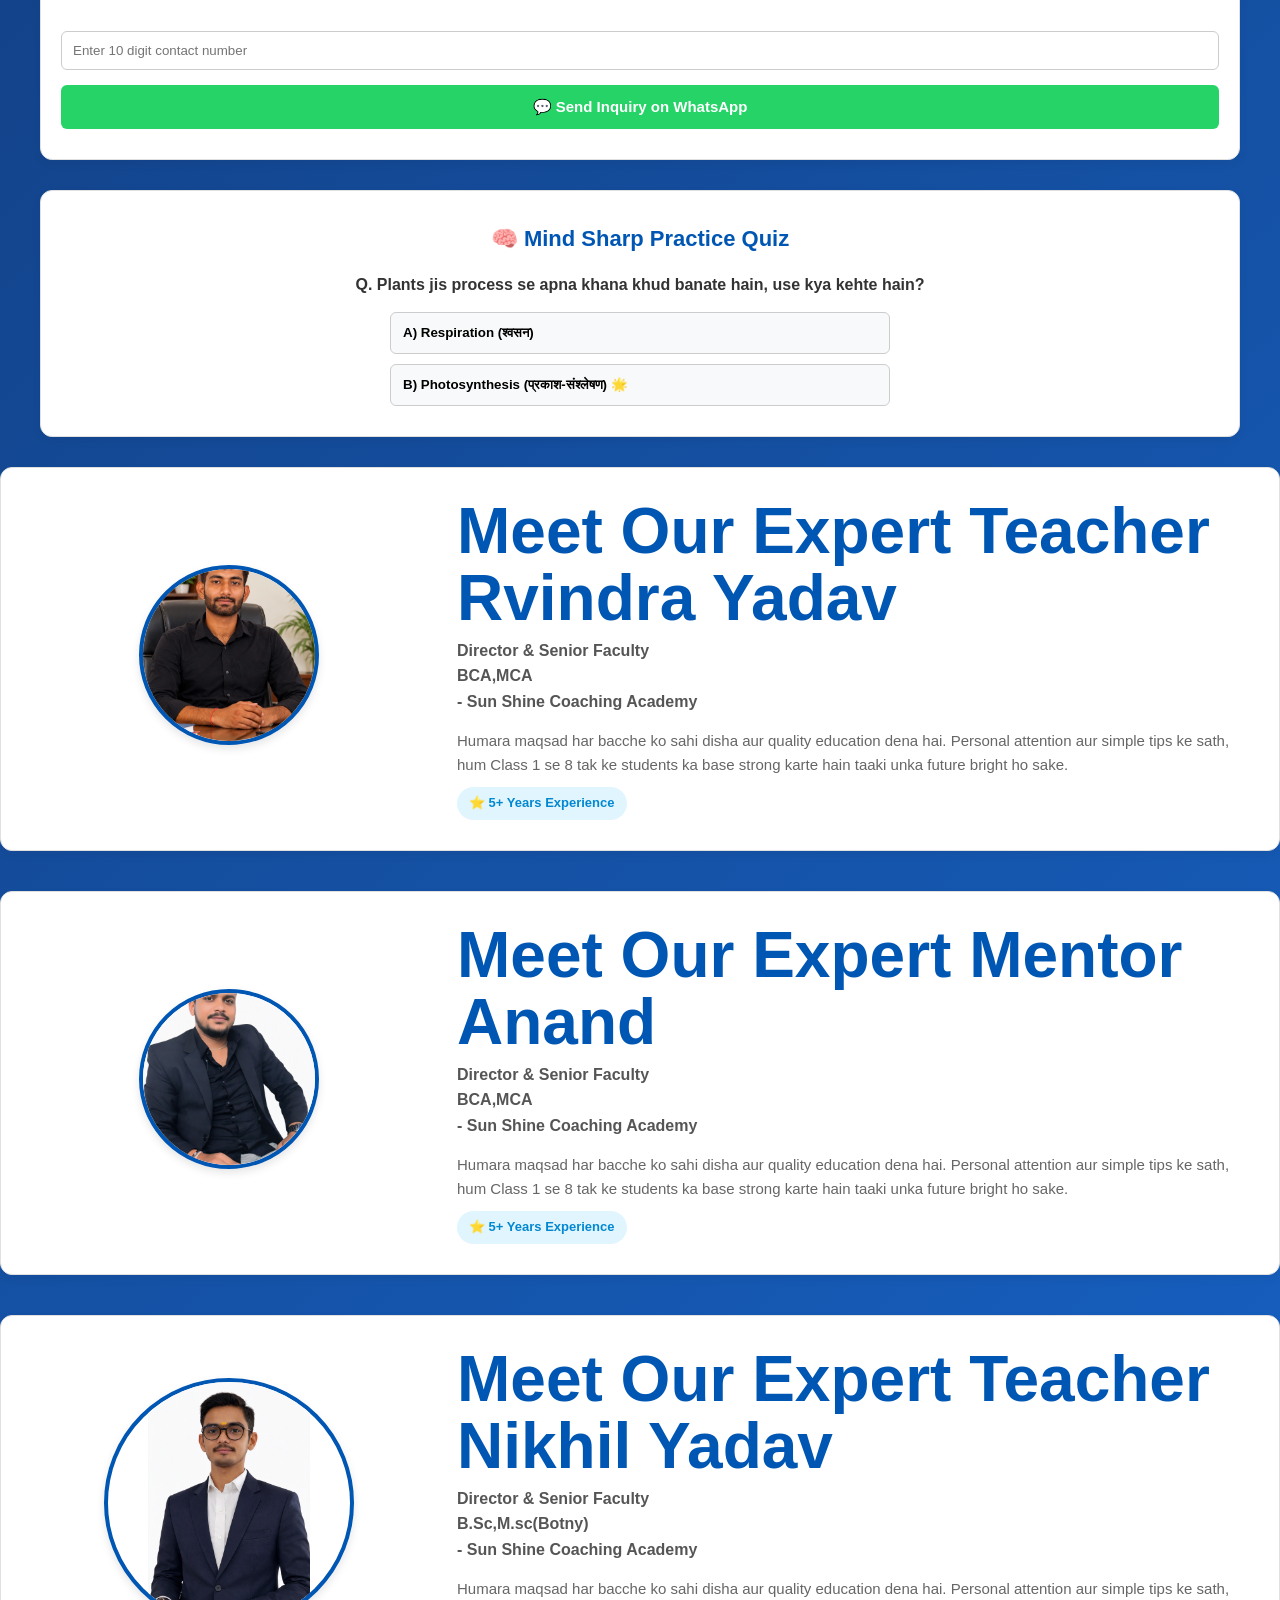
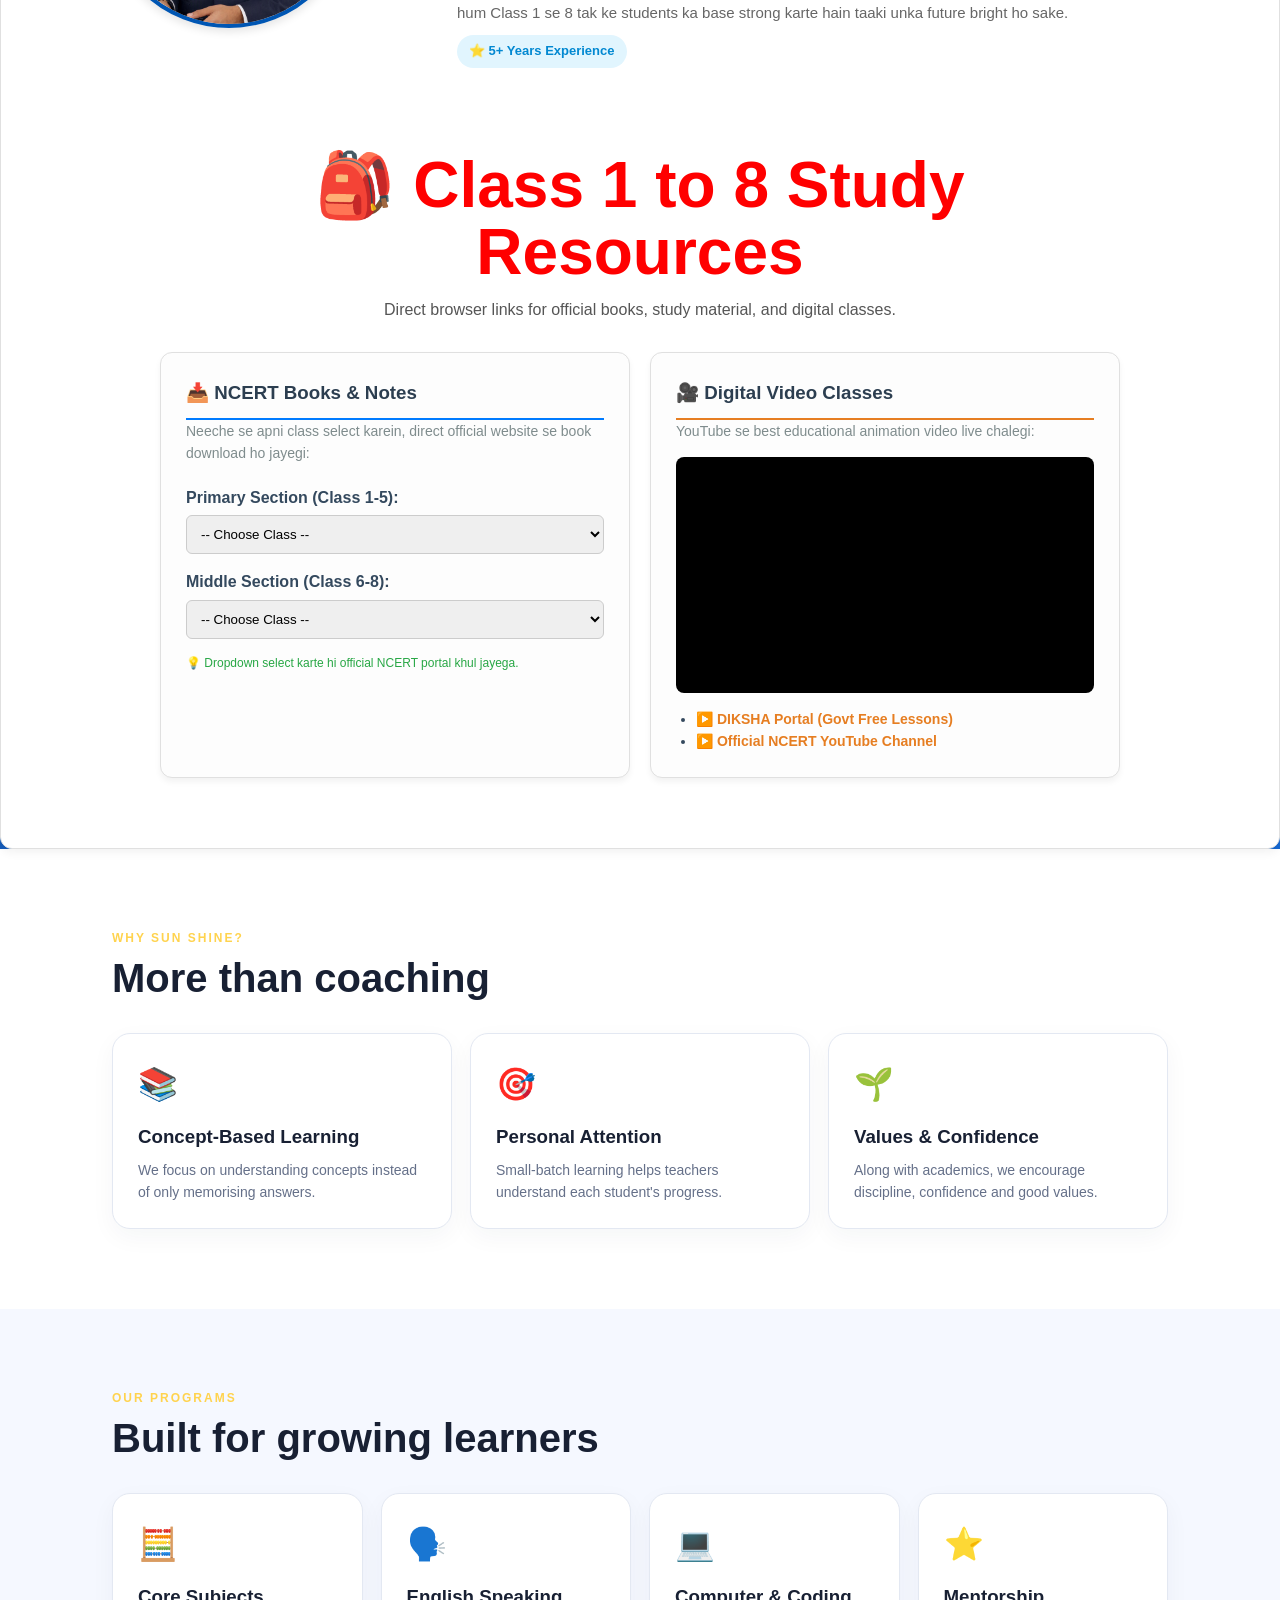
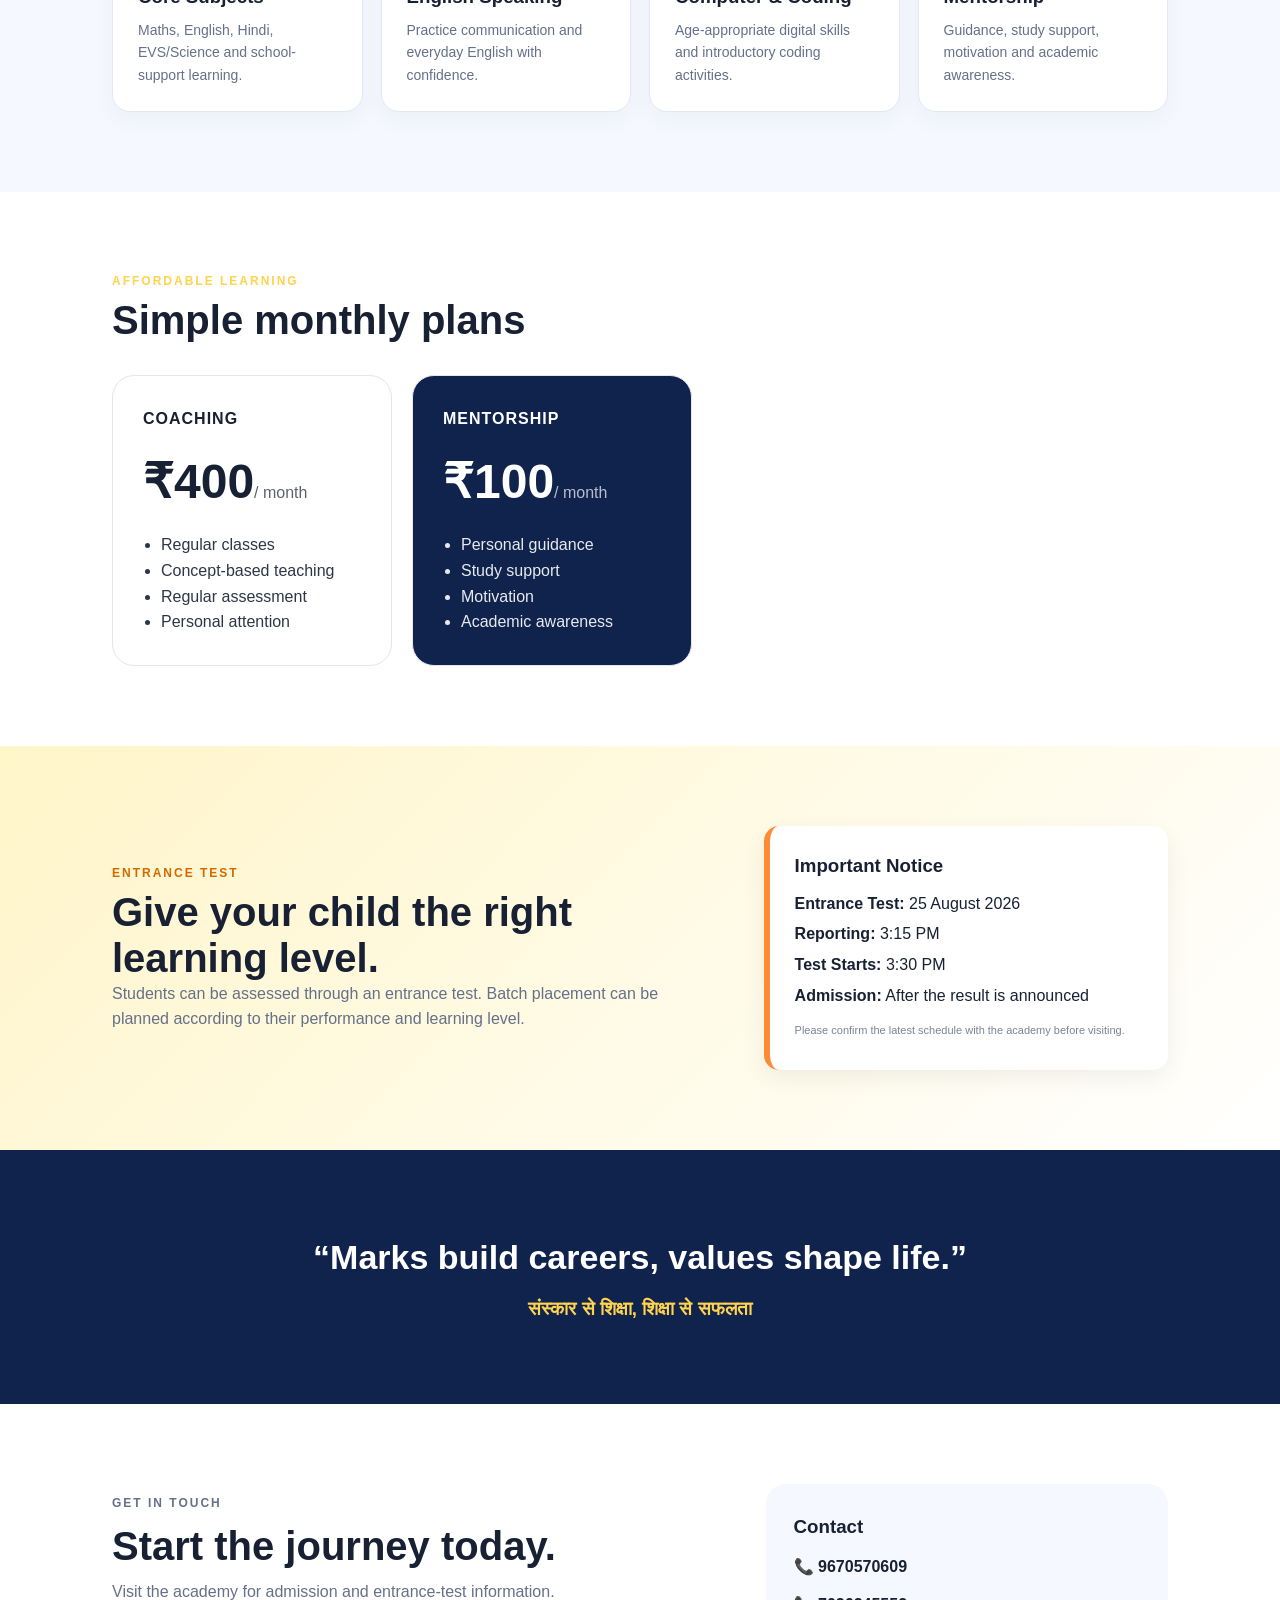
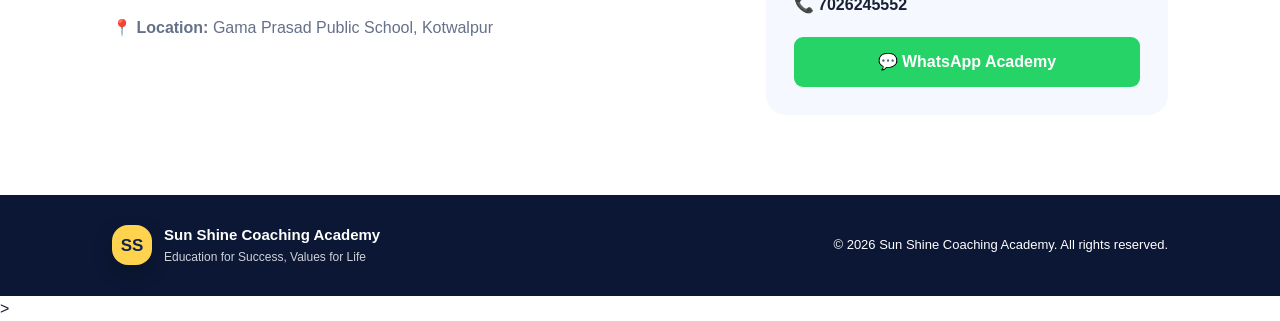
==== commit 4a3909d9: "Update index.html" ====
--- a/index.html
+++ b/index.html
@@ -441,7 +441,7 @@
     <div style="background: #ffffff; border: 1px solid #e0e0e0; border-radius: 12px; padding: 30px; margin-bottom: 40px; box-shadow: 0 4px 10px rgba(0,0,0,0.05); display: flex; flex-wrap: wrap; align-items: center; gap: 30px;">
         <div style="flex: 1; min-width: 250px; text-align: center;">
             <!-- Yahan aap apni photo ka filename badal sakte hain, jaise src="teacher.jpg" -->
-            <img src="ANAND.JPEG" alt="Teacher Image" style="width: 180px; height: 180px; border-radius: 50%; object-fit: cover; border: 4px solid #0056b3; box-shadow: 0 4px 8px rgba(0,0,0,0.1);">
+            <img src="ANAND.jpeg" alt="Teacher Image" style="width: 180px; height: 180px; border-radius: 50%; object-fit: cover; border: 4px solid #0056b3; box-shadow: 0 4px 8px rgba(0,0,0,0.1);">
         </div>
         <div style="flex: 2; min-width: 300px; color: #333;">
             <h2 style="color: #0056b3; margin-top: 0; margin-bottom: 5px;">Meet Our Expert Mentor <b>Anand </b> </h2>
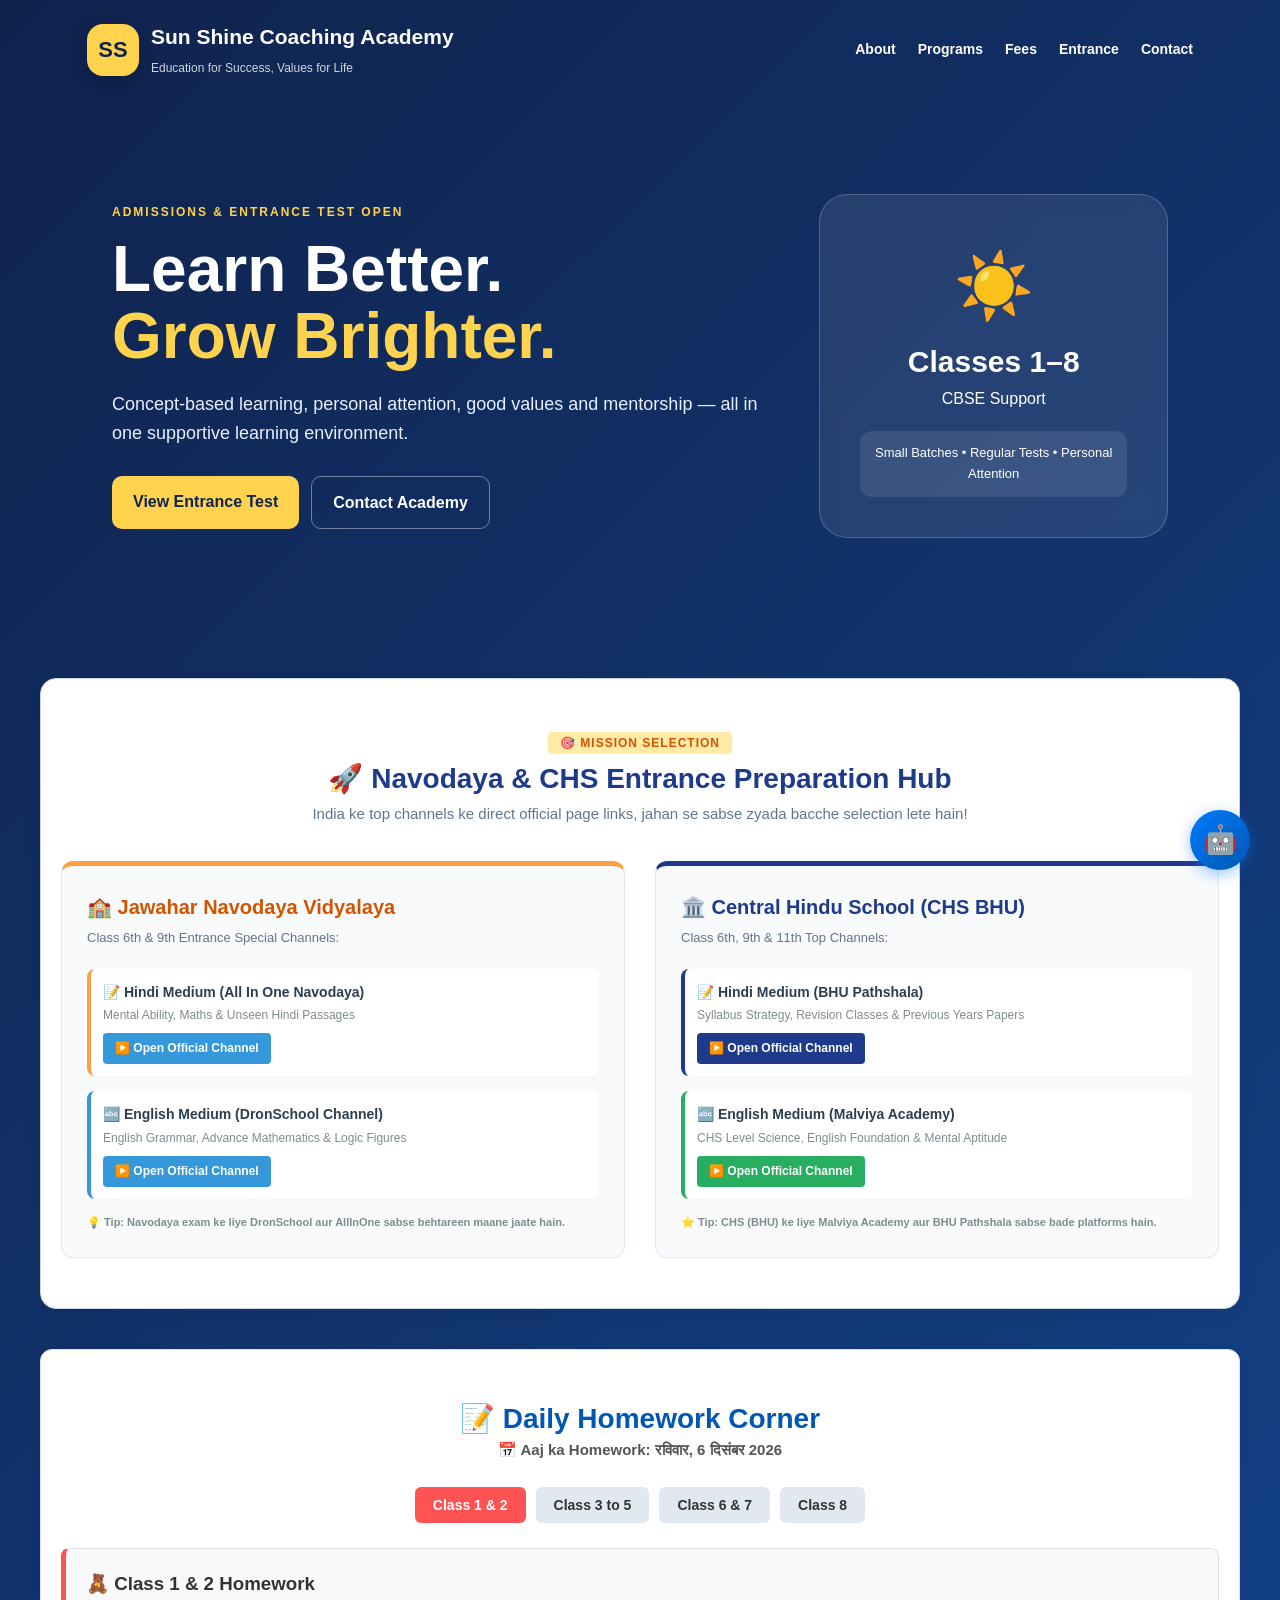
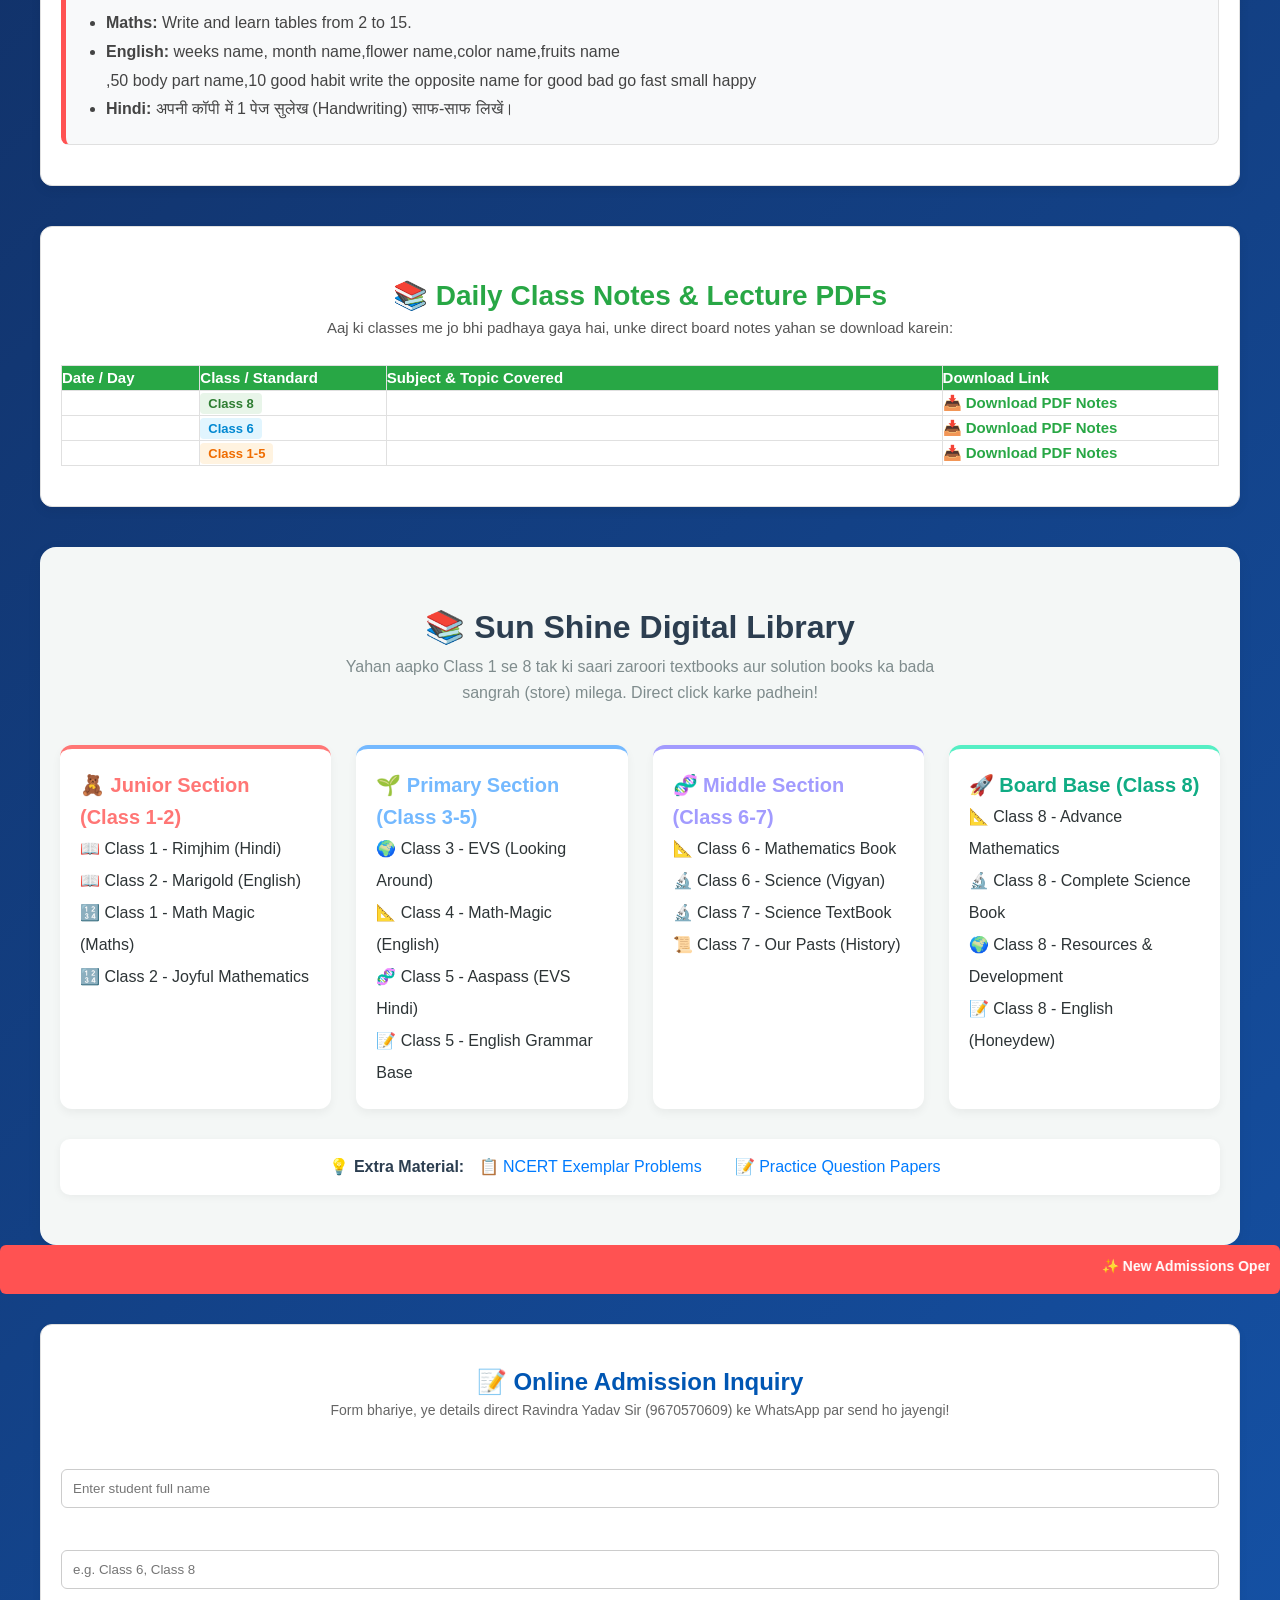
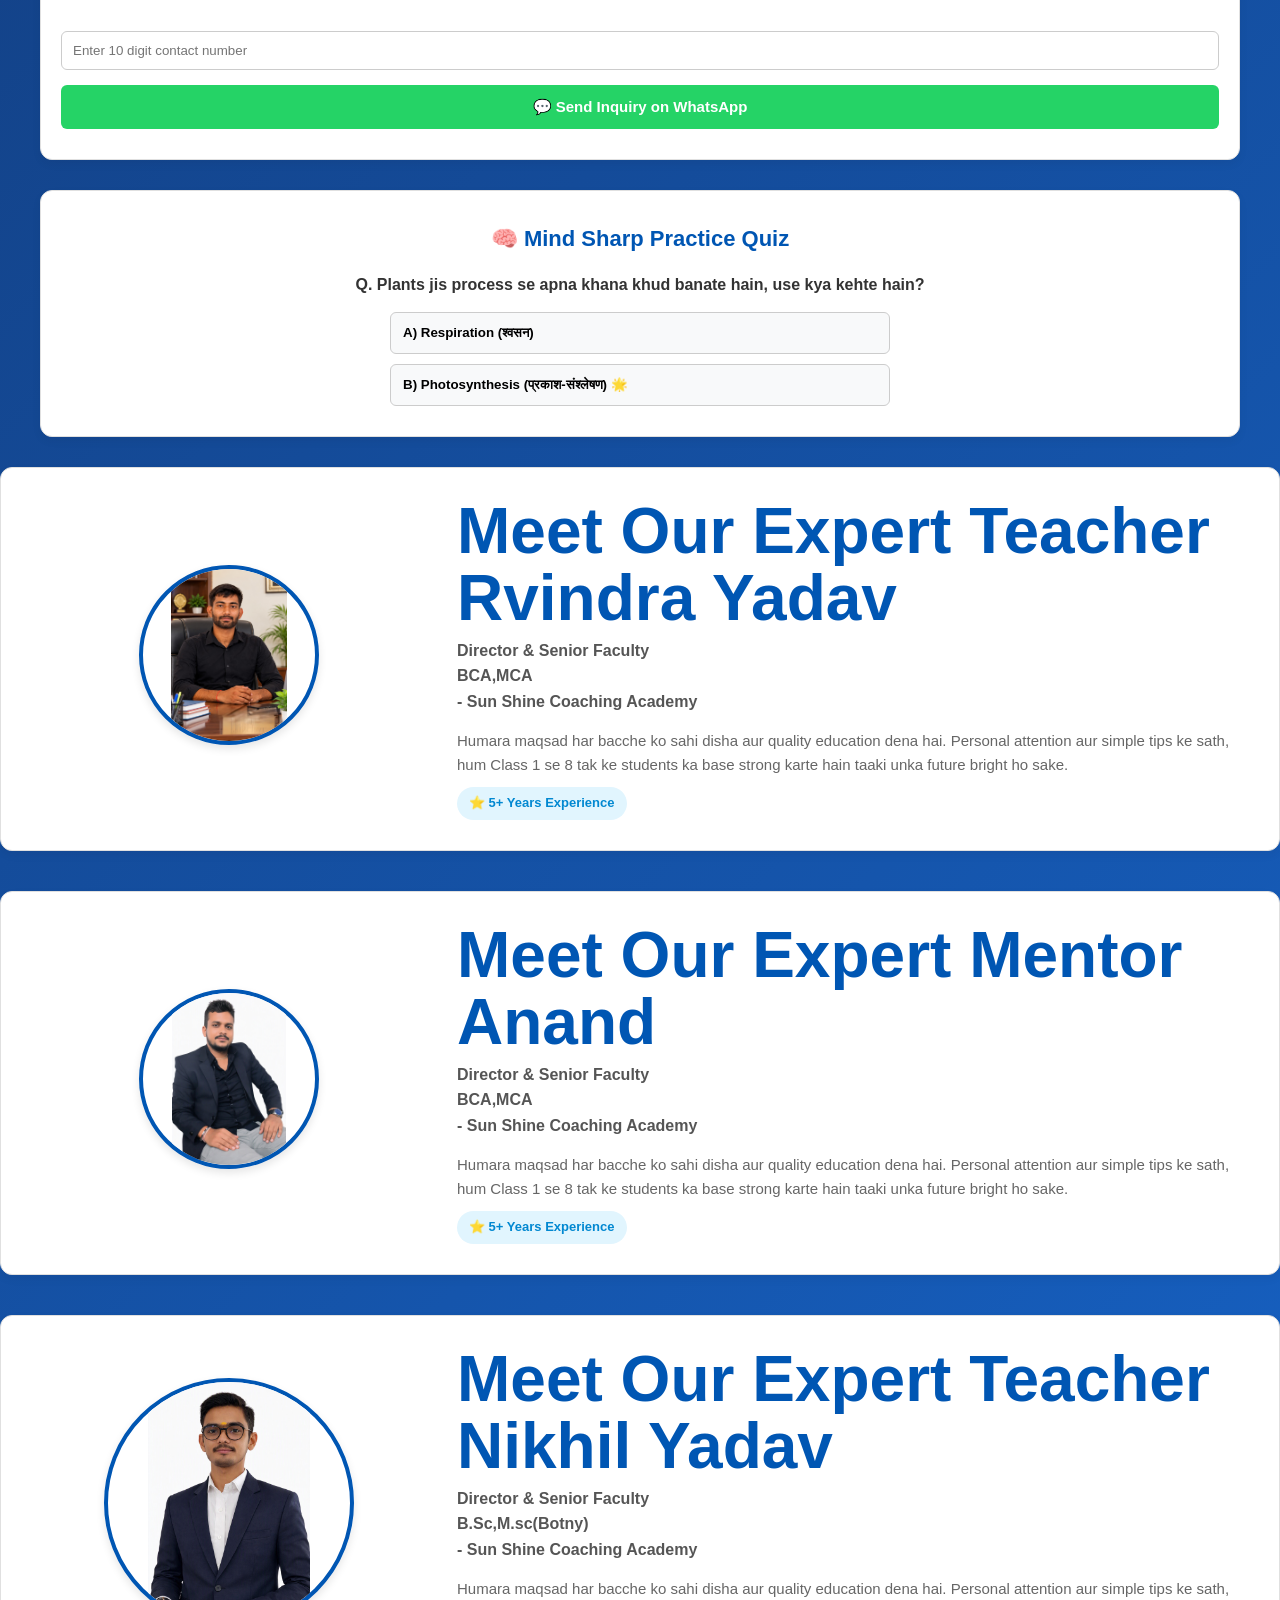
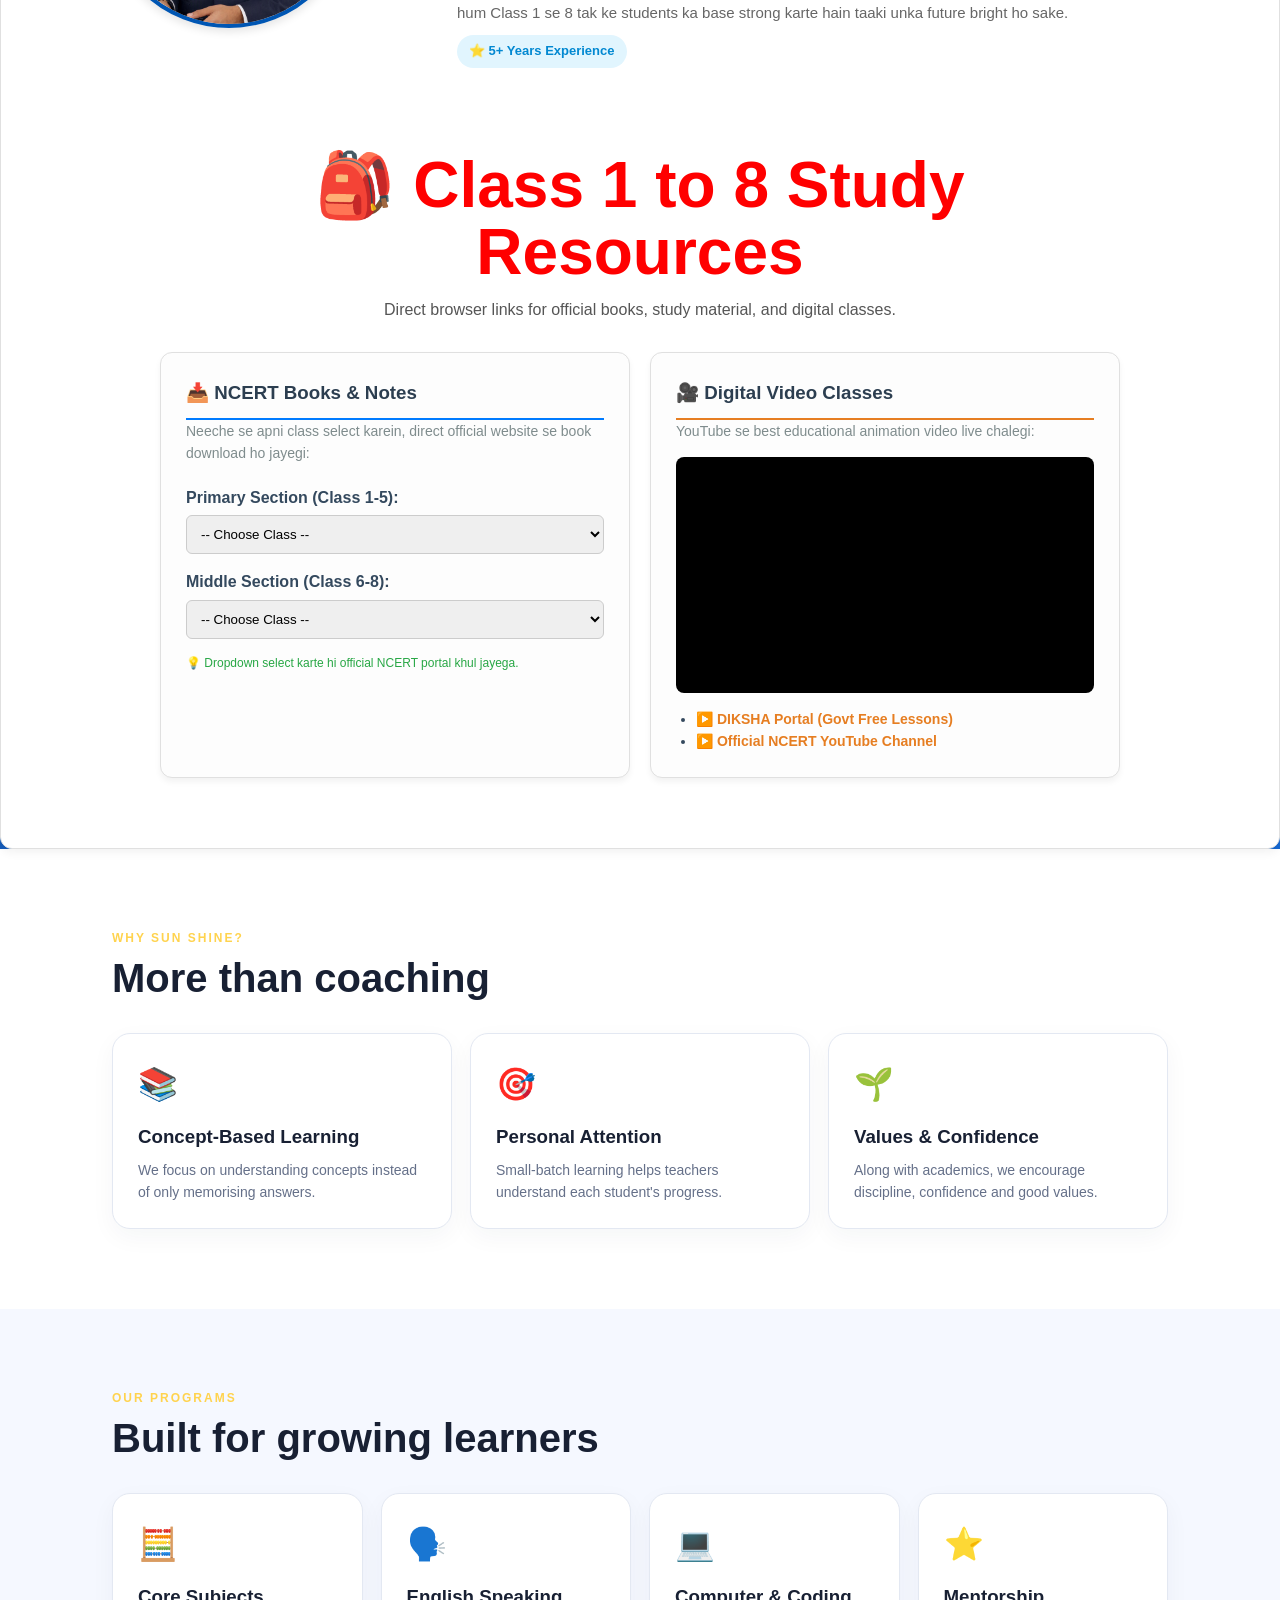
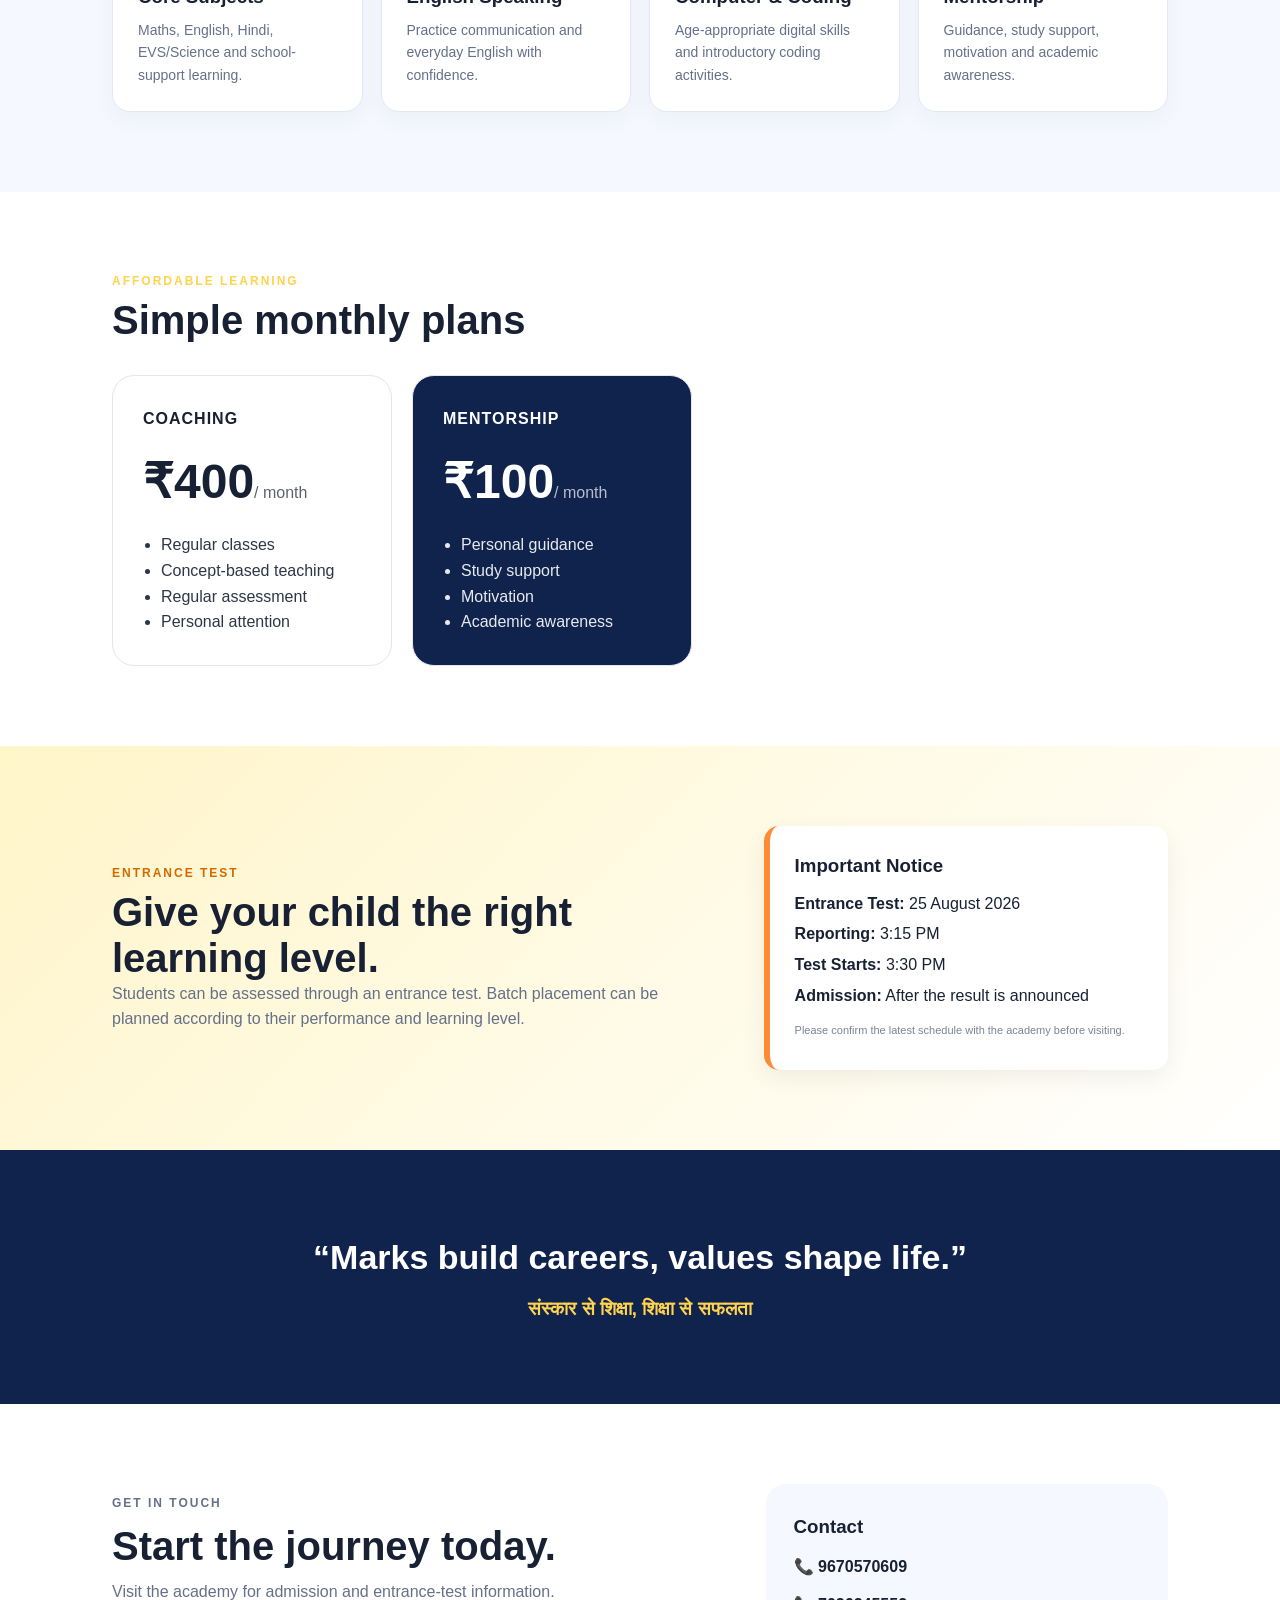
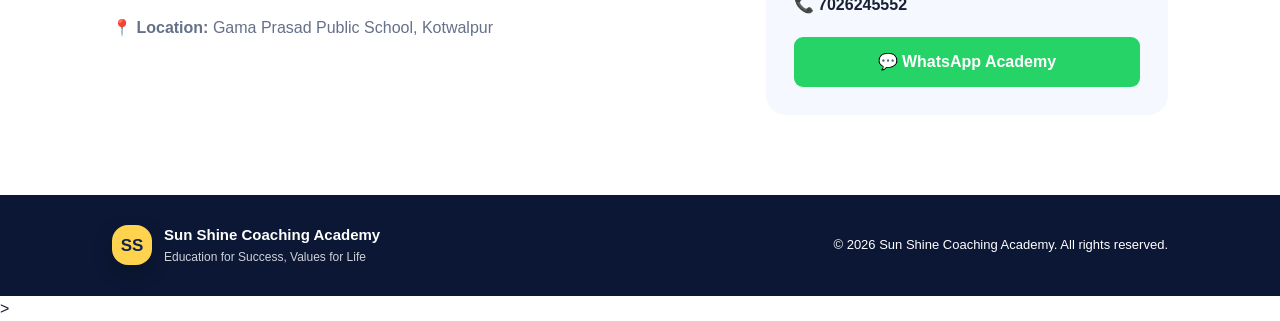
==== commit d3cce557: "Update index.html" ====
--- a/index.html
+++ b/index.html
@@ -426,7 +426,7 @@
     <div style="background: #ffffff; border: 1px solid #e0e0e0; border-radius: 12px; padding: 30px; margin-bottom: 40px; box-shadow: 0 4px 10px rgba(0,0,0,0.05); display: flex; flex-wrap: wrap; align-items: center; gap: 30px;">
         <div style="flex: 1; min-width: 250px; text-align: center;">
             <!-- Yahan aap apni photo ka filename badal sakte hain, jaise src="teacher.jpg" -->
-            <img src="RAVI.JPEG" alt="Teacher Image" style="width: 180px; height: 180px; border-radius: 50%; object-fit: cover; border: 4px solid #0056b3; box-shadow: 0 4px 8px rgba(0,0,0,0.1);">
+            <img src="RAVI.JPEG" alt="Teacher Image" style="width: 180px; height: 180px; border-radius: 50%; object-fit: contain; border: 4px solid #0056b3; box-shadow: 0 4px 8px rgba(0,0,0,0.1);">
         </div>
         <div style="flex: 2; min-width: 300px; color: #333;">
             <h2 style="color: #0056b3; margin-top: 0; margin-bottom: 5px;">Meet Our Expert Teacher <b>Rvindra Yadav </b> </h2>
@@ -441,7 +441,7 @@
     <div style="background: #ffffff; border: 1px solid #e0e0e0; border-radius: 12px; padding: 30px; margin-bottom: 40px; box-shadow: 0 4px 10px rgba(0,0,0,0.05); display: flex; flex-wrap: wrap; align-items: center; gap: 30px;">
         <div style="flex: 1; min-width: 250px; text-align: center;">
             <!-- Yahan aap apni photo ka filename badal sakte hain, jaise src="teacher.jpg" -->
-            <img src="ANAND.jpeg" alt="Teacher Image" style="width: 180px; height: 180px; border-radius: 50%; object-fit: cover; border: 4px solid #0056b3; box-shadow: 0 4px 8px rgba(0,0,0,0.1);">
+            <img src="ANAND.jpeg" alt="Teacher Image" style="width: 180px; height: 180px; border-radius: 50%; object-fit: contain; border: 4px solid #0056b3; box-shadow: 0 4px 8px rgba(0,0,0,0.1);">
         </div>
         <div style="flex: 2; min-width: 300px; color: #333;">
             <h2 style="color: #0056b3; margin-top: 0; margin-bottom: 5px;">Meet Our Expert Mentor <b>Anand </b> </h2>
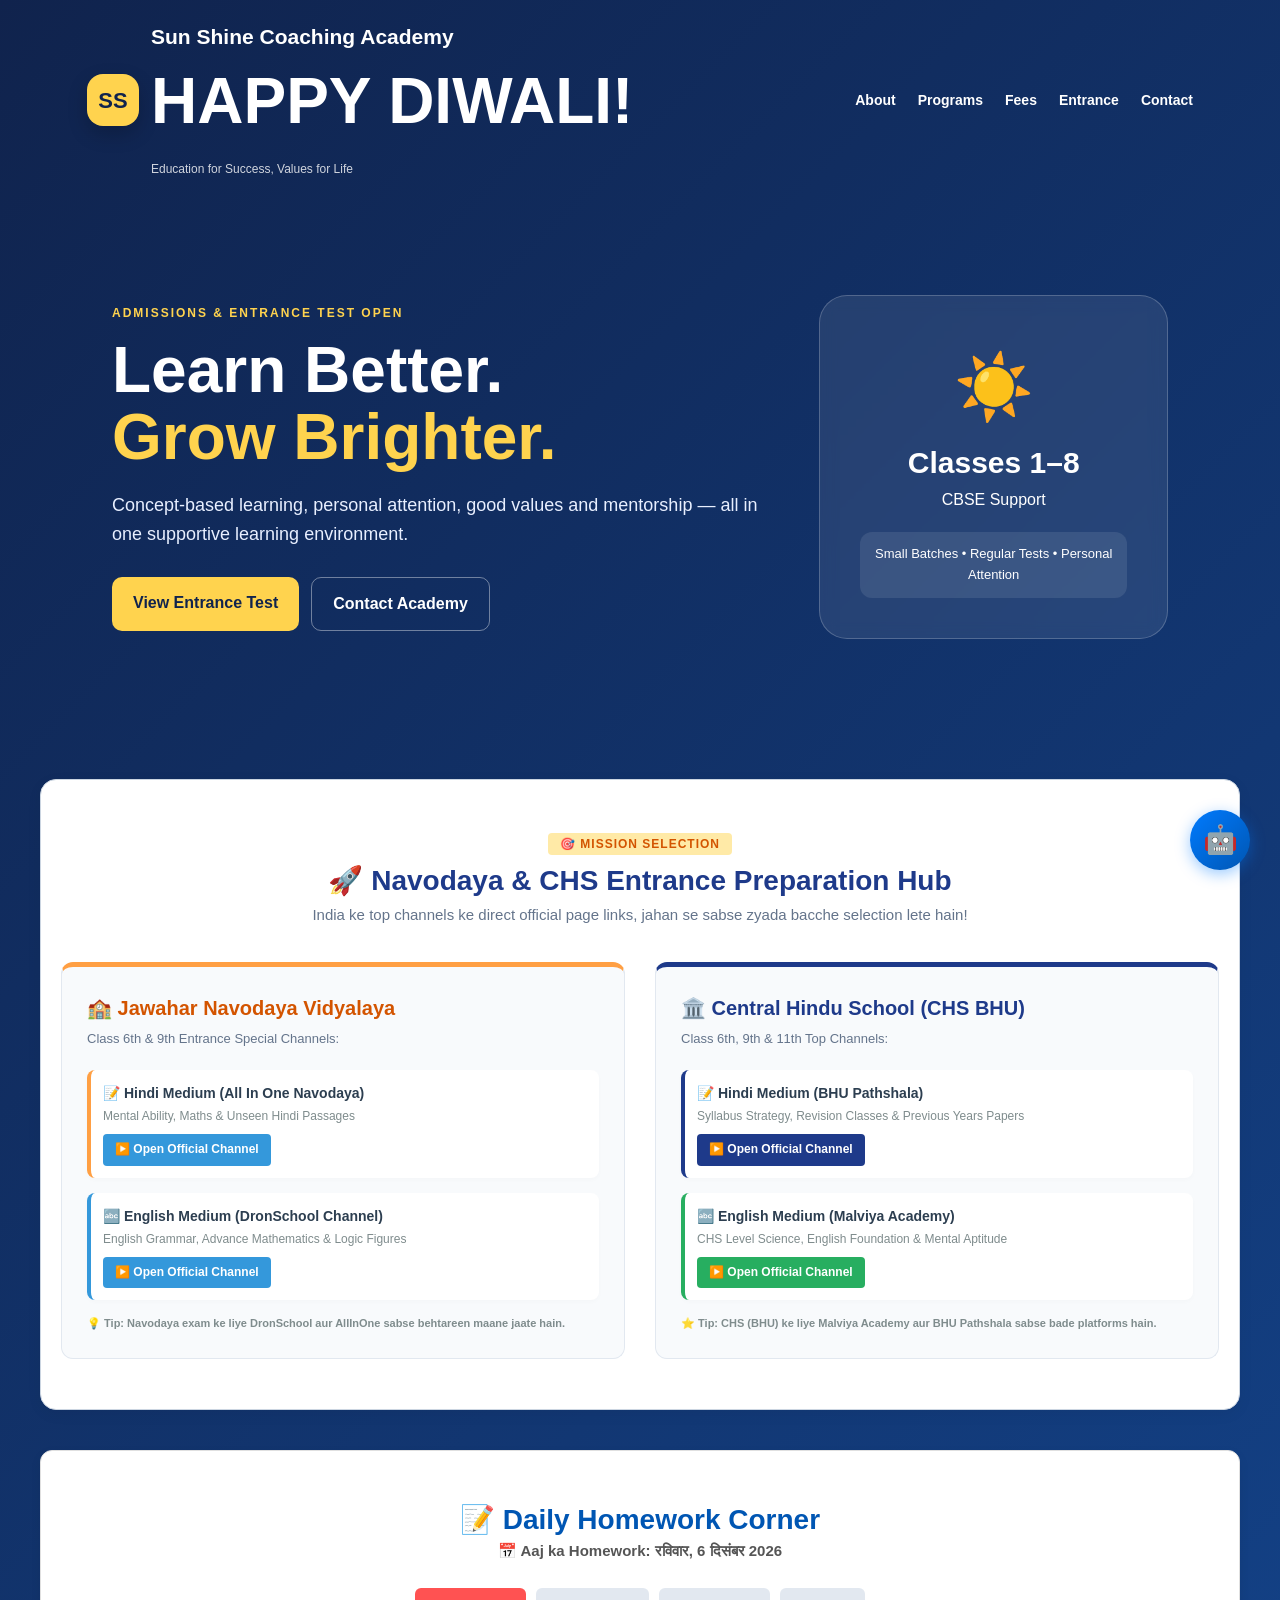
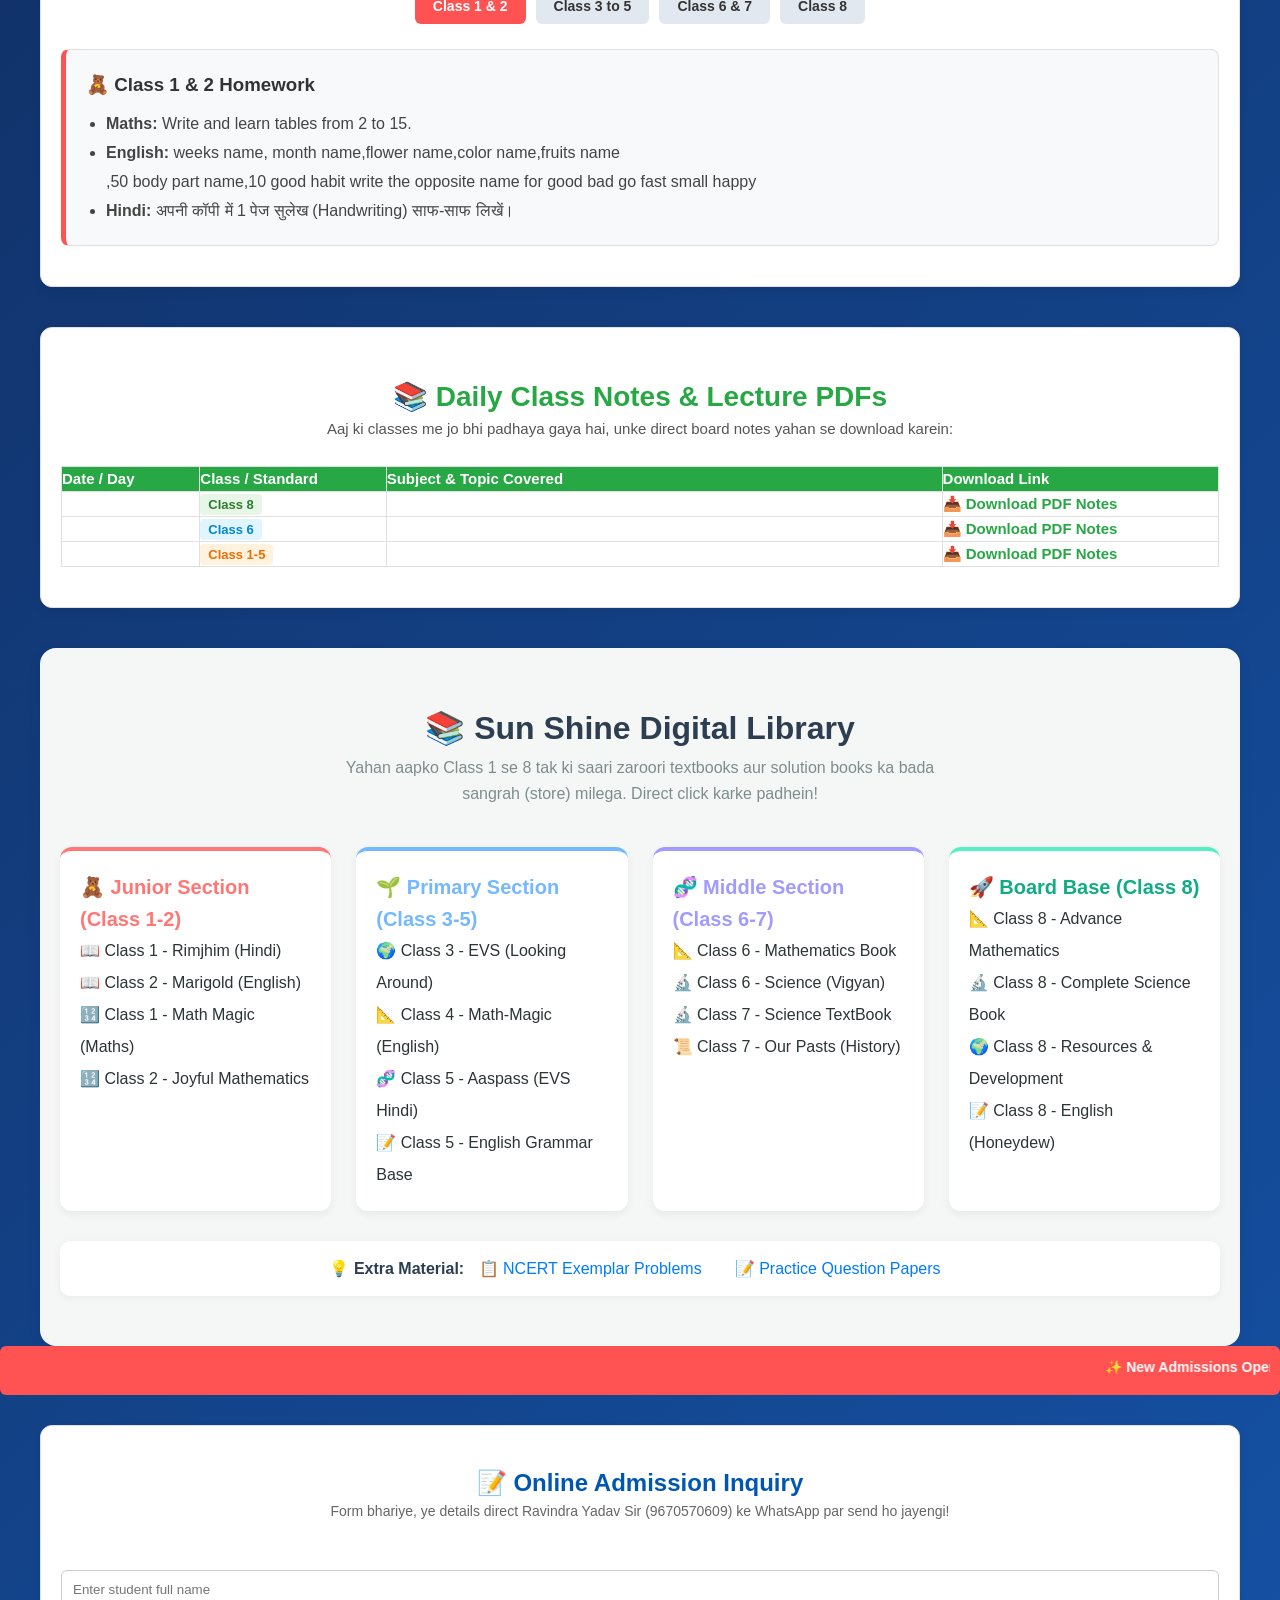
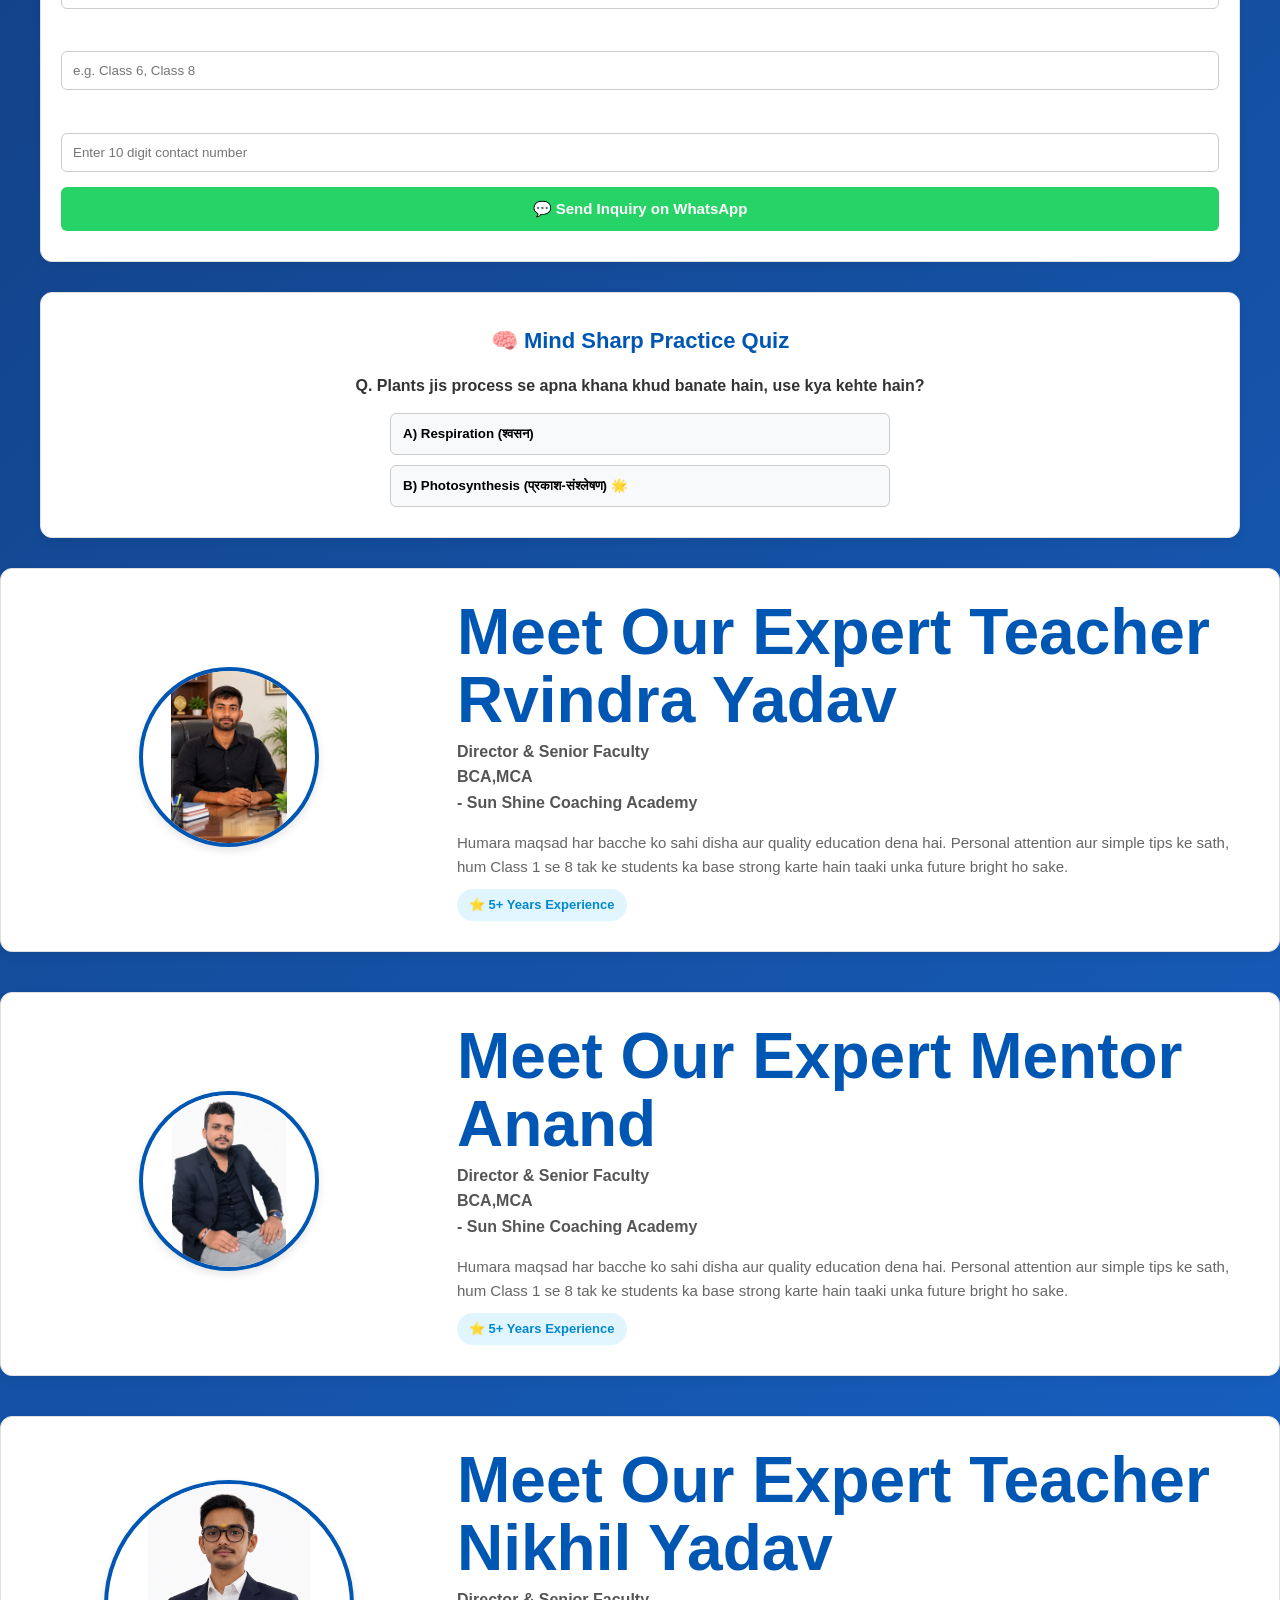
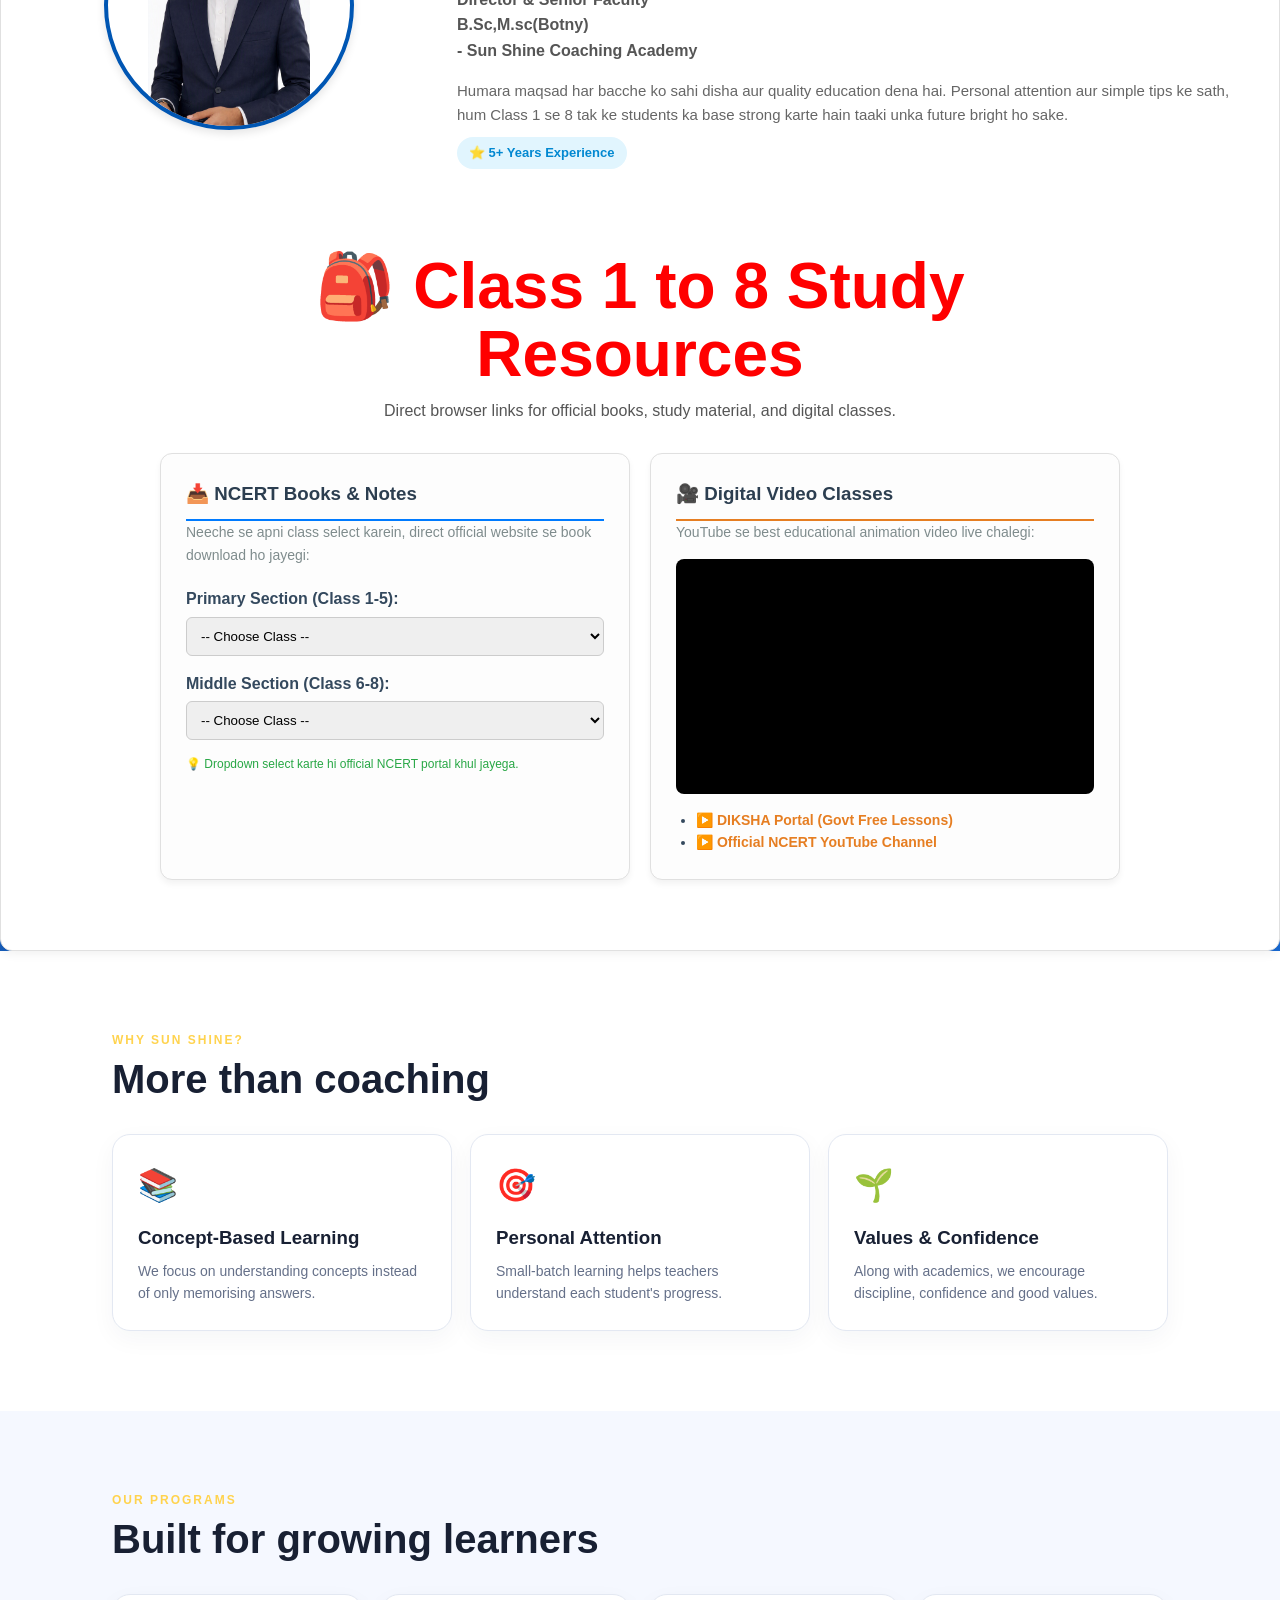
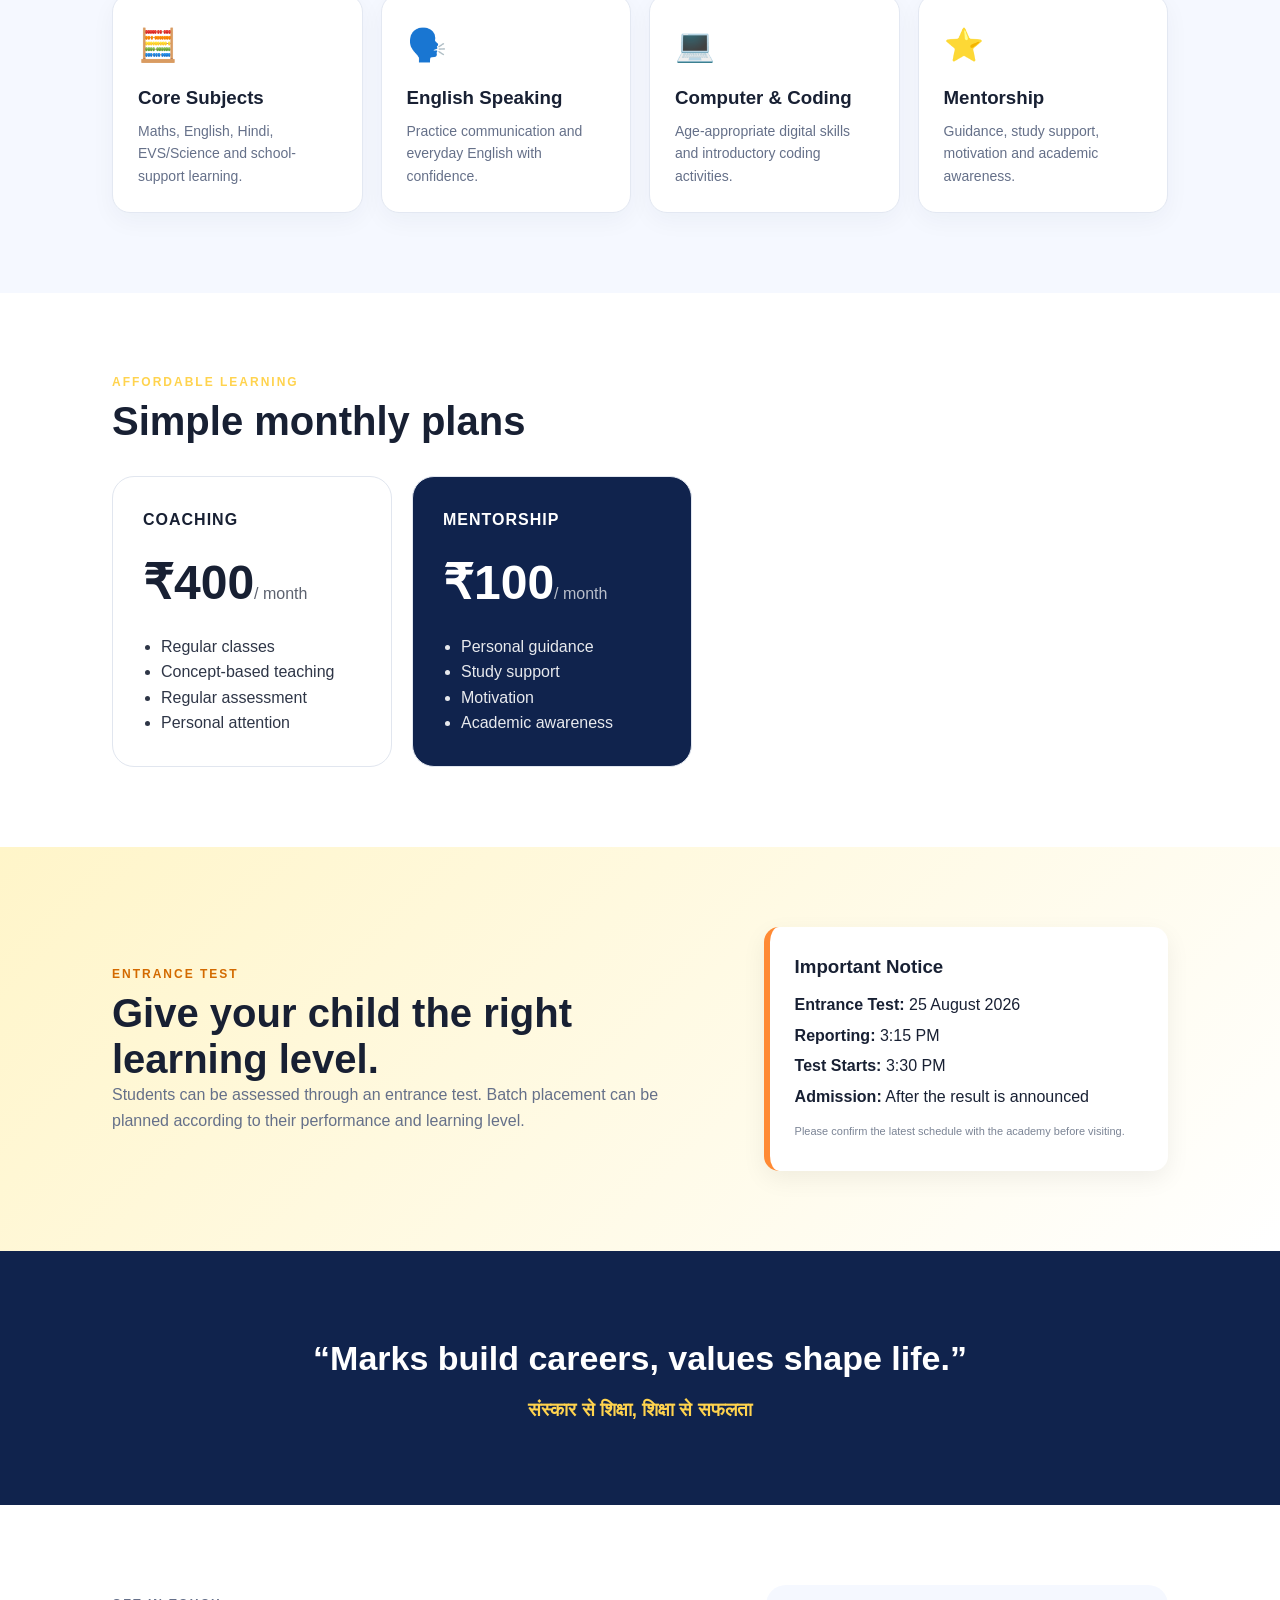
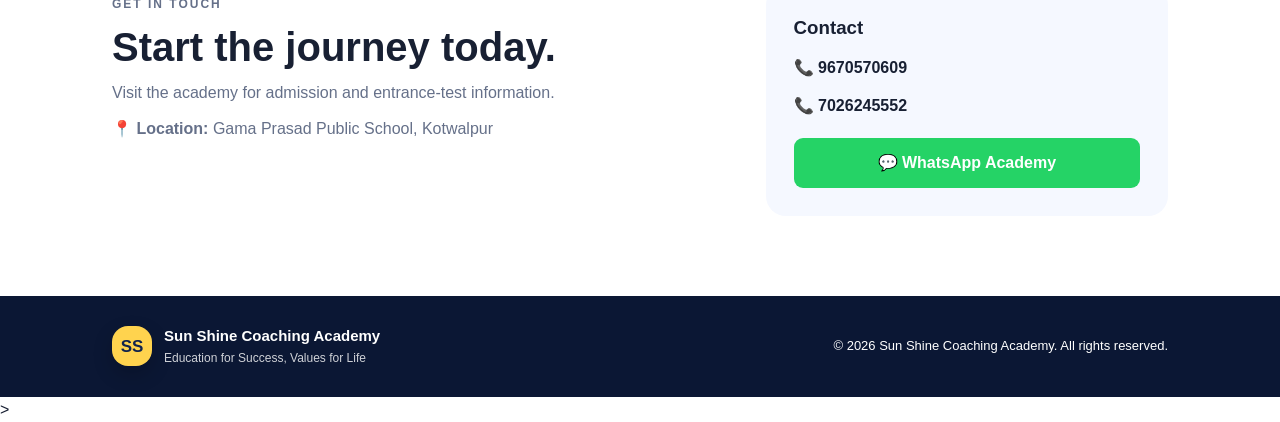
==== commit 924b0569: "Update index.html" ====
--- a/index.html
+++ b/index.html
@@ -15,6 +15,7 @@
       <div class="logo">SS</div>
       <div>
         <h1><b>Sun Shine Coaching Academy</b></h1>
+        <h2>HAPPY DIWALI!</h2>
         <span>Education for Success, Values for Life</span>
       </div>
     </div>
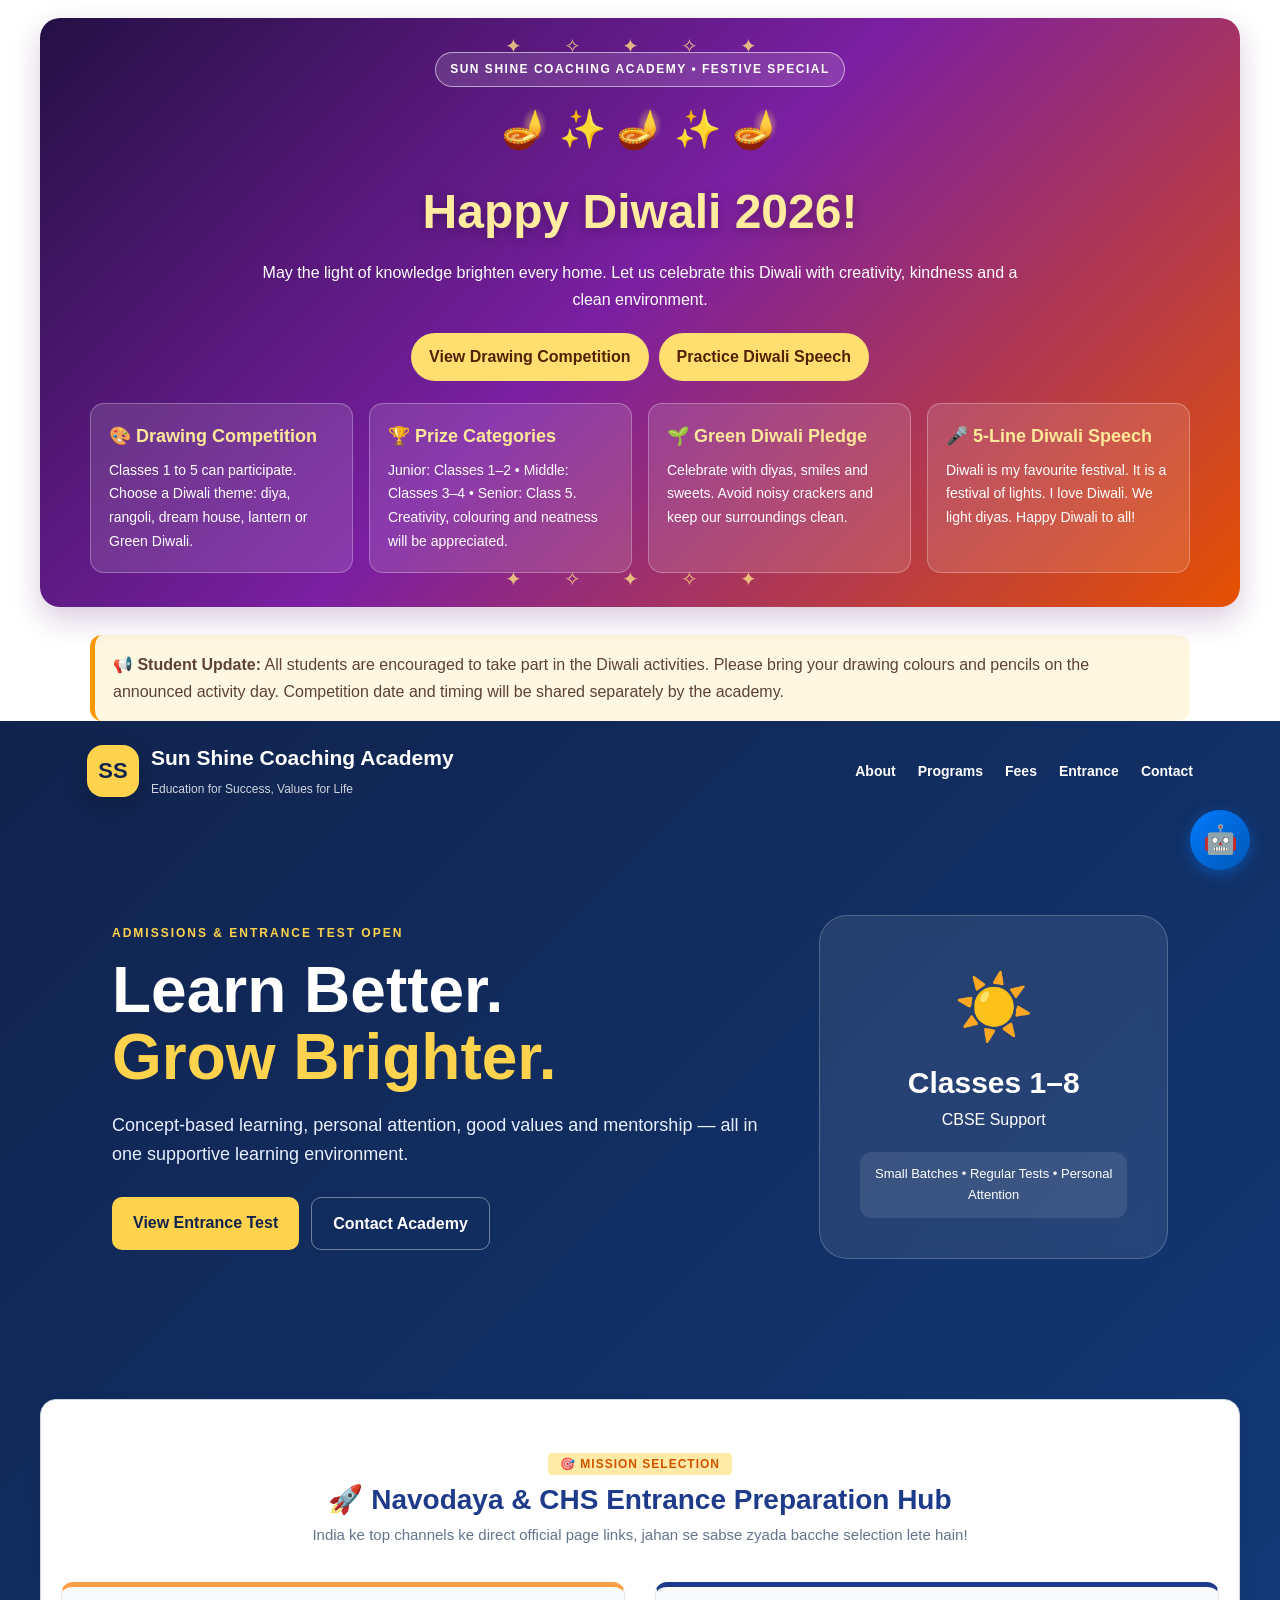
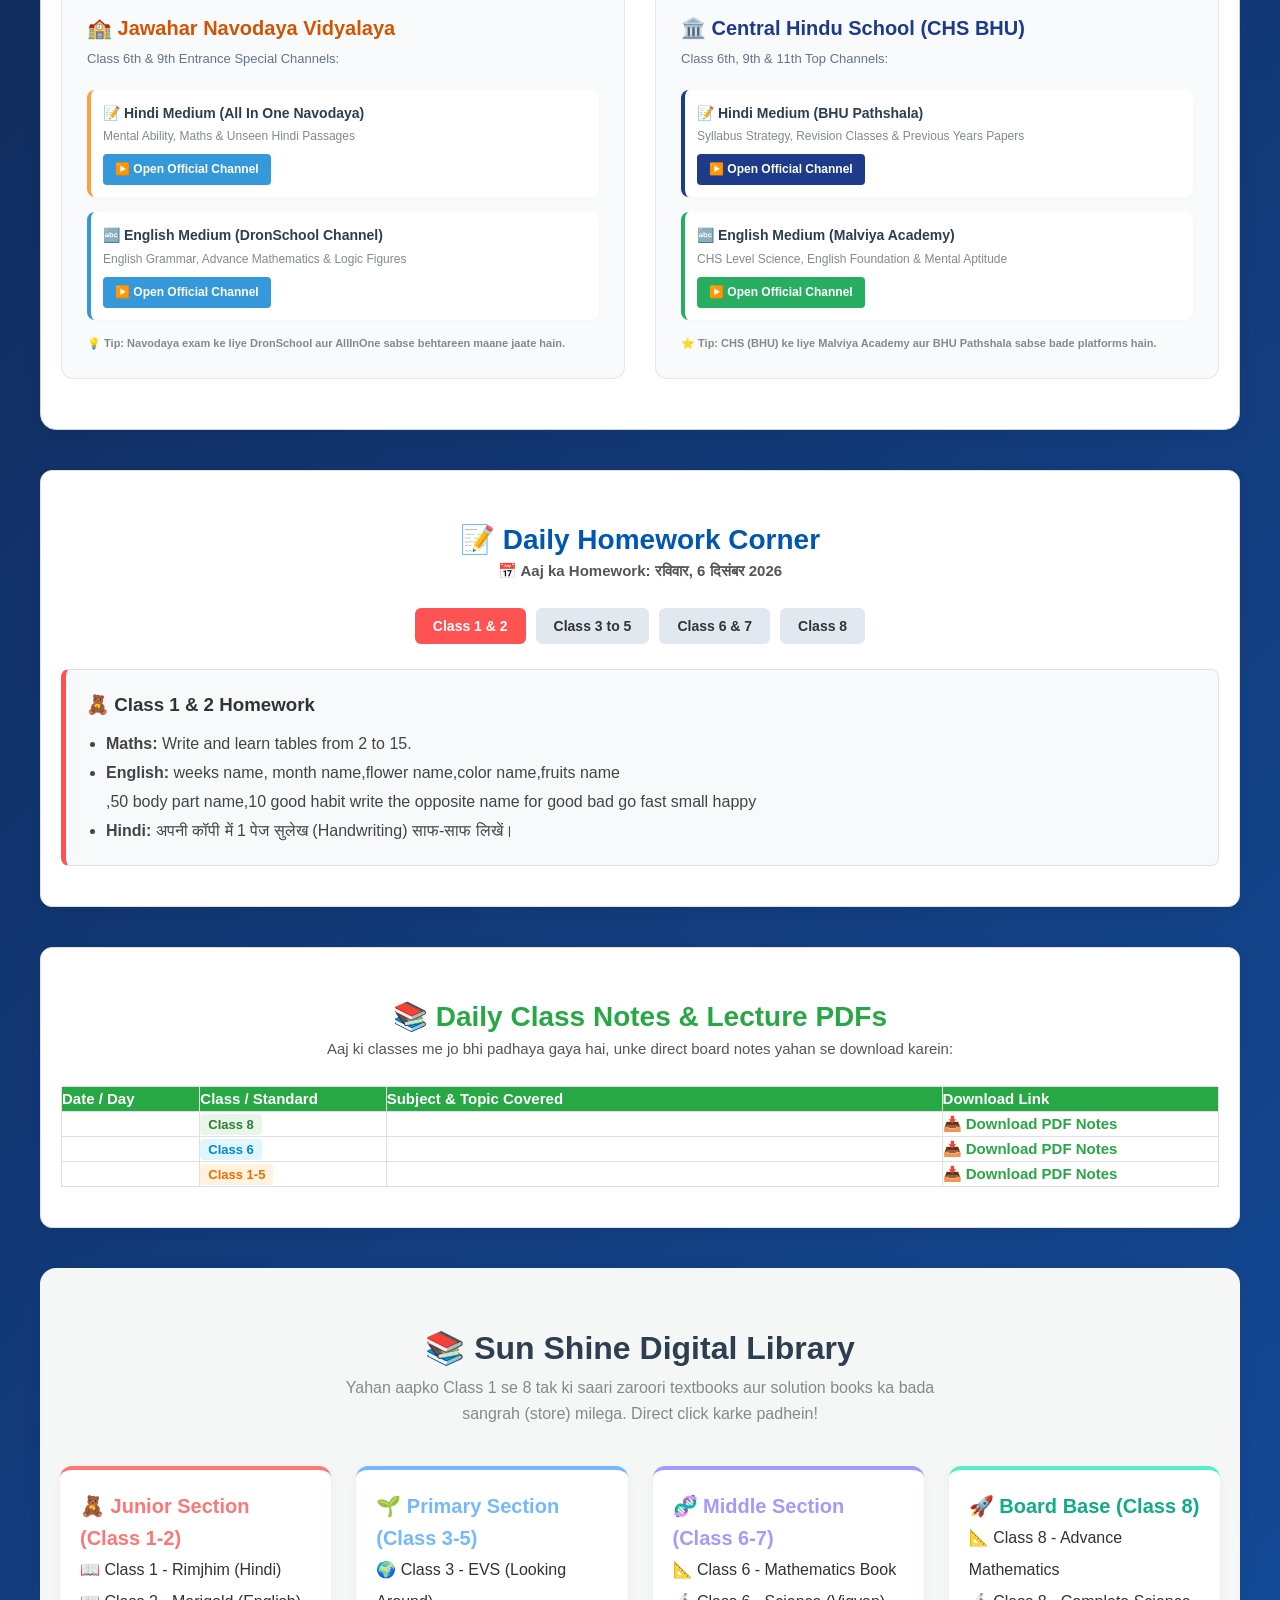
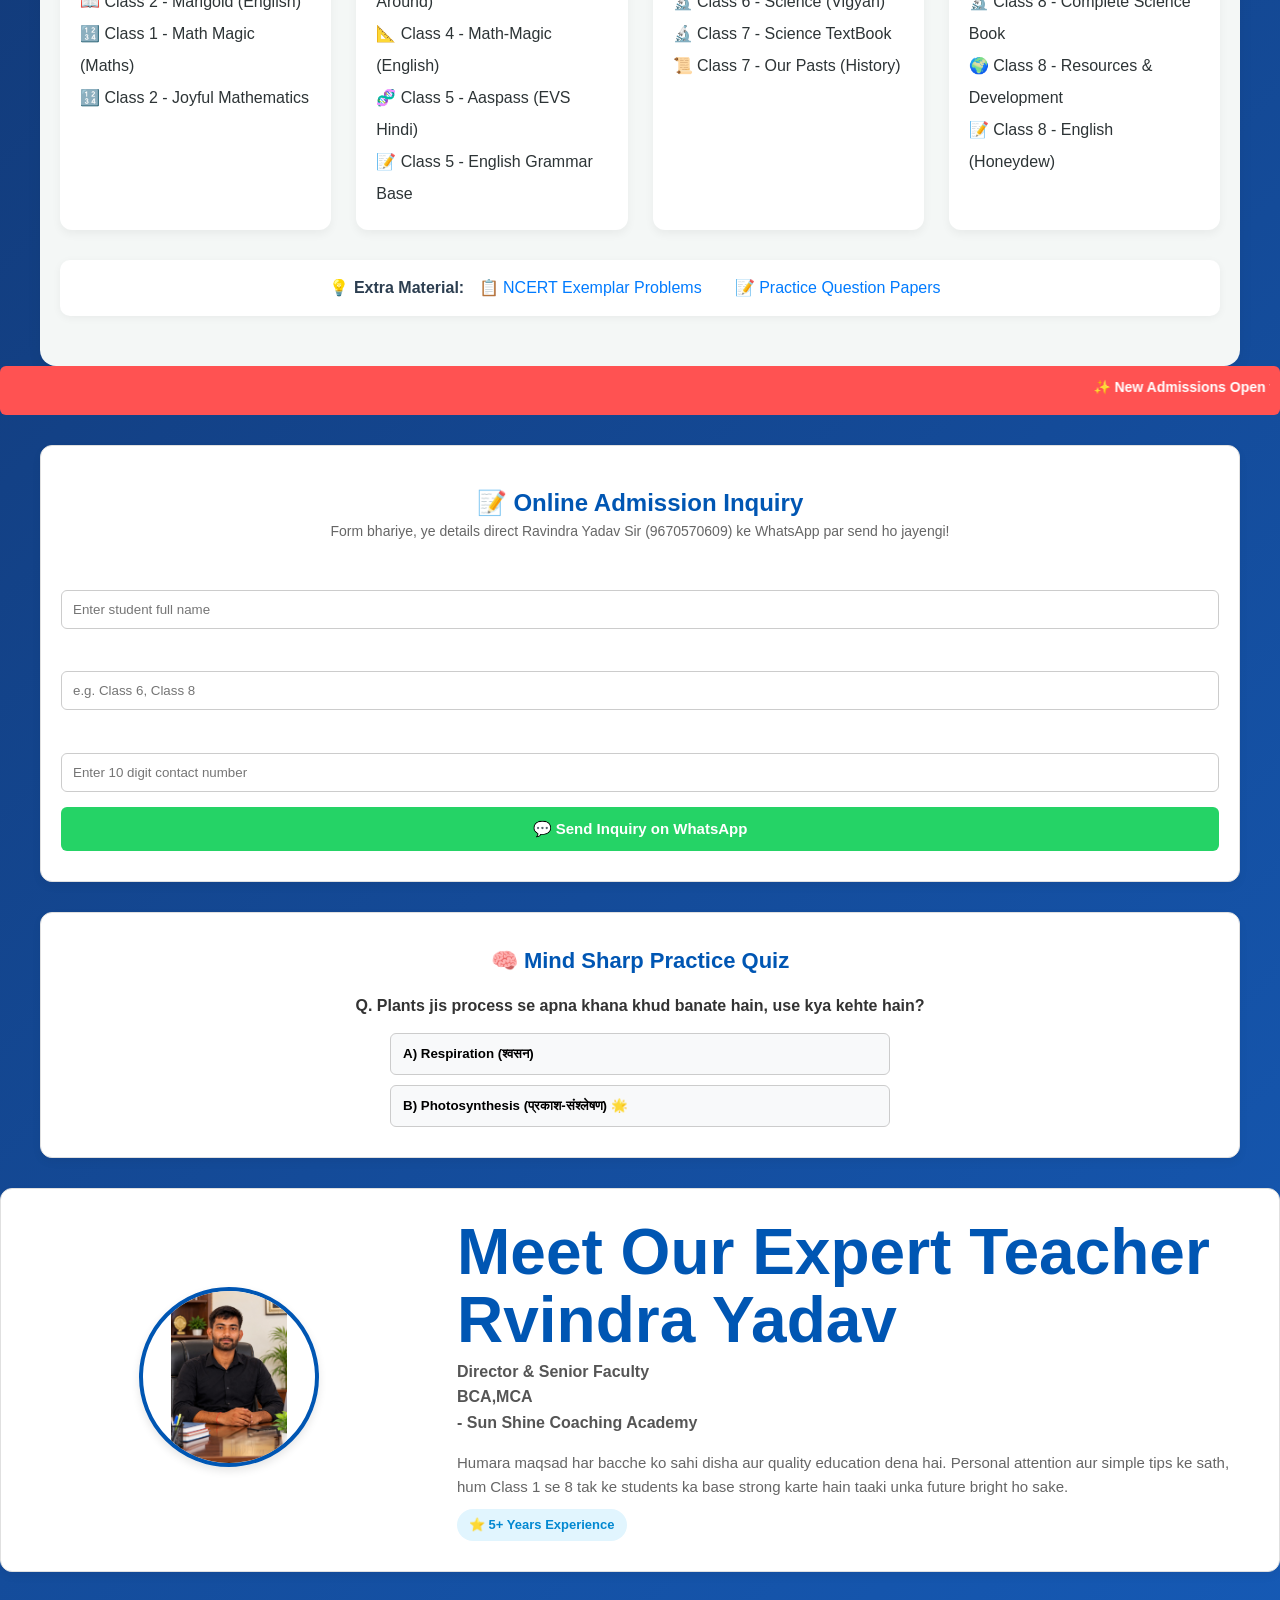
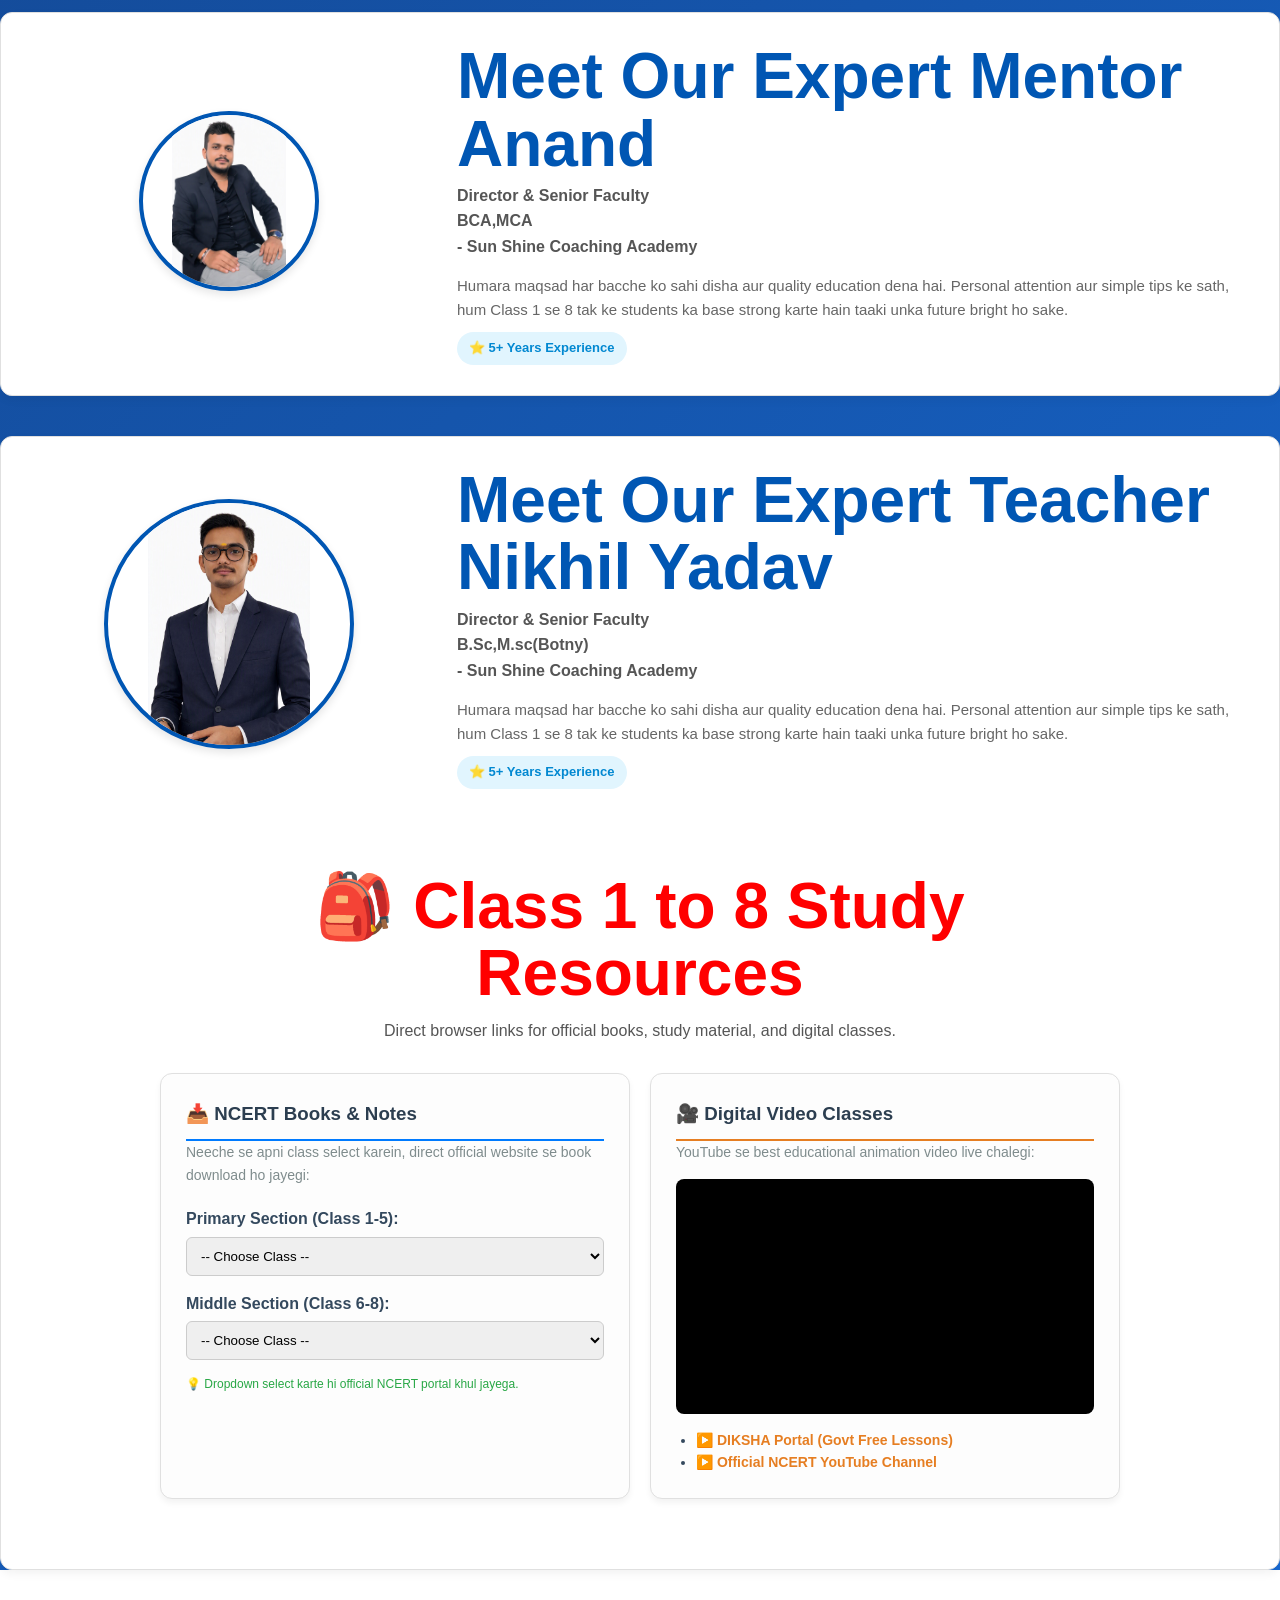
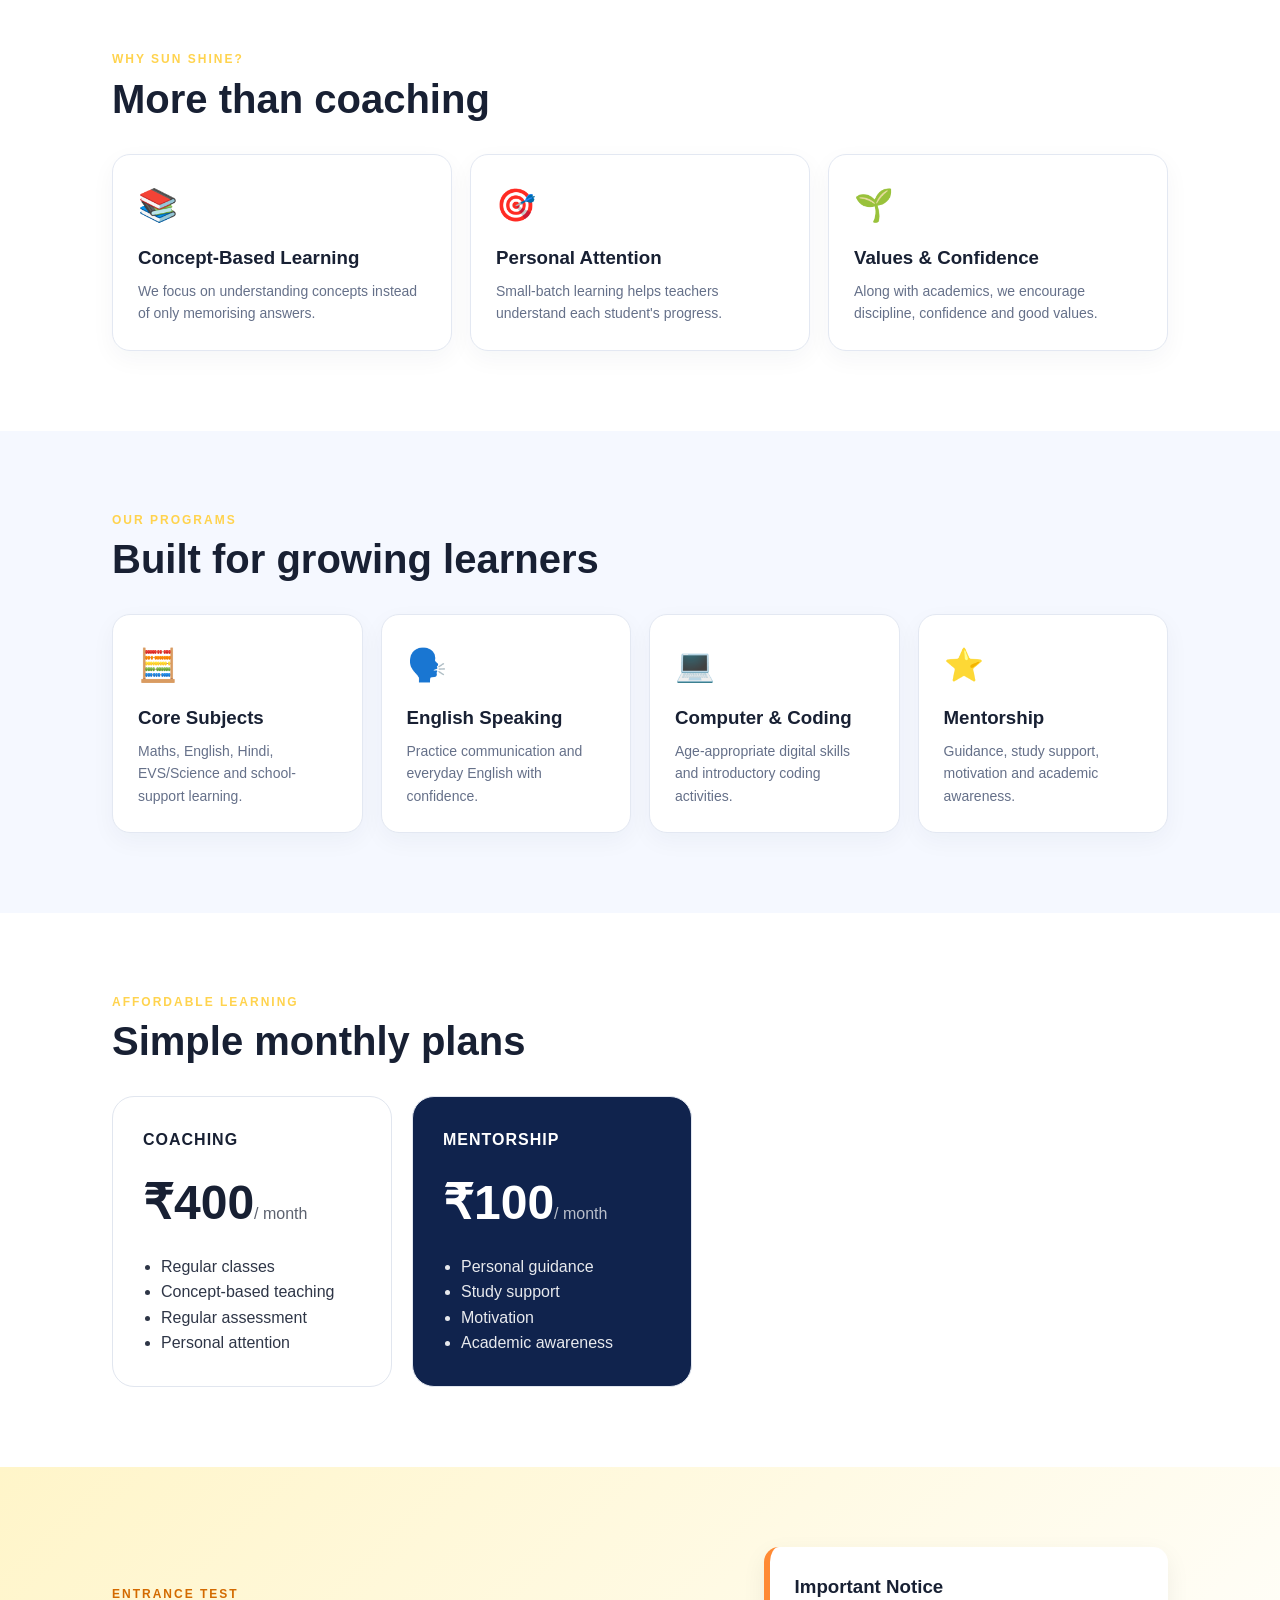
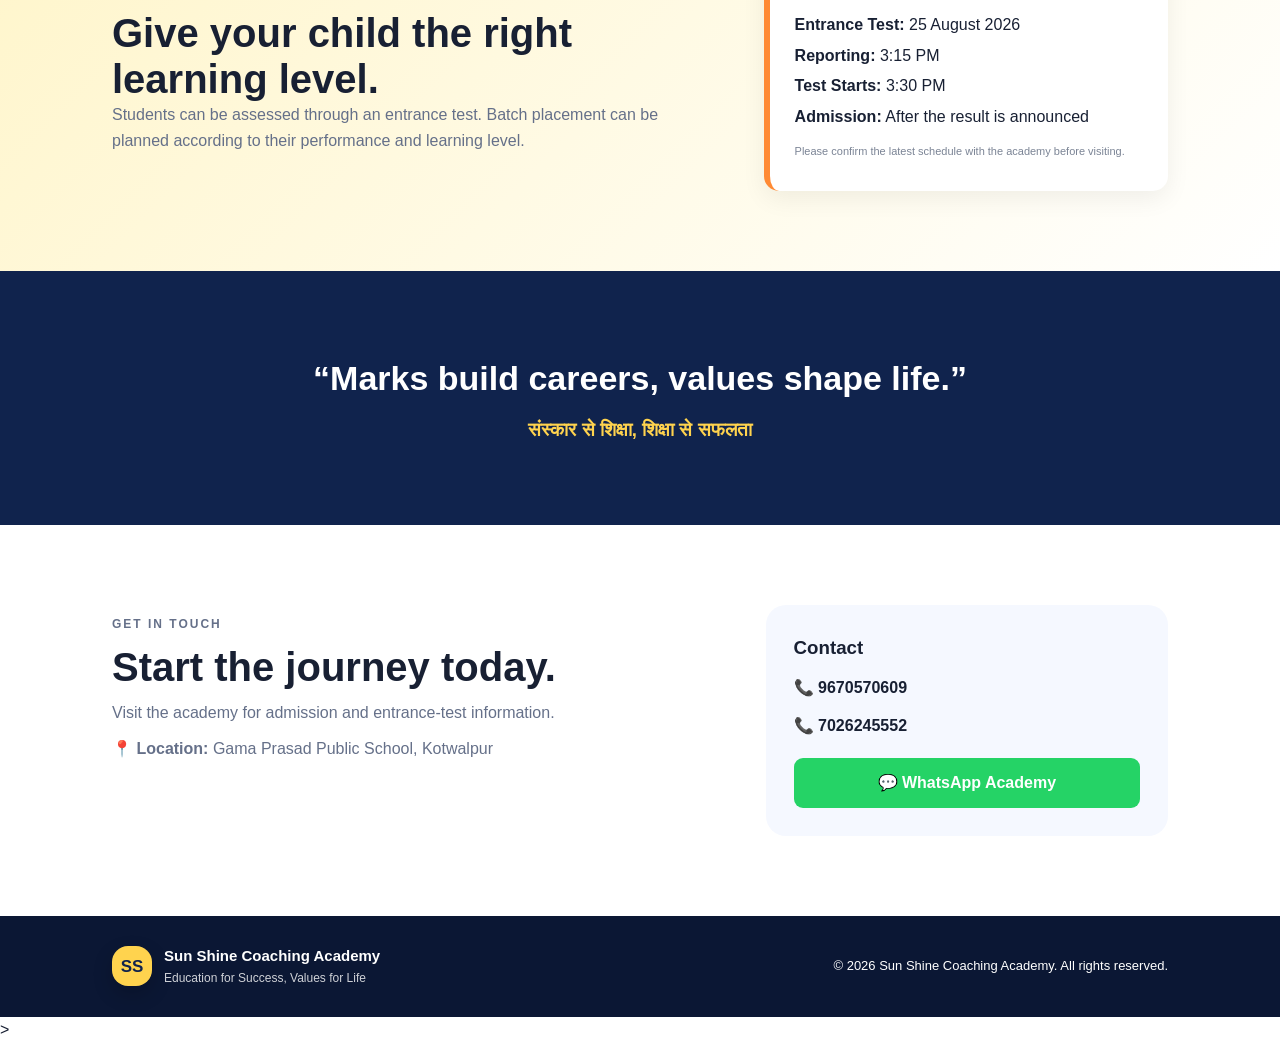
==== commit 88ff778d: "Update index.html" ====
--- a/index.html
+++ b/index.html
@@ -6,8 +6,117 @@
   <meta name="description" content="Sun Shine Coaching Academy - Quality coaching with personal attention, values and mentorship.">
   <title>Sun Shine Coaching Academy</title>
   <link rel="stylesheet" href="style.css">
+
+  <!-- Diwali special styling -->
+  <style>
+    .diwali-special {
+      position: relative;
+      overflow: hidden;
+      margin: 18px auto 28px;
+      padding: 34px 20px;
+      max-width: 1200px;
+      border-radius: 20px;
+      color: #fff;
+      text-align: center;
+      background: linear-gradient(135deg, #241044, #7b1fa2 48%, #e65100);
+      box-shadow: 0 12px 30px rgba(80, 20, 100, .22);
+      font-family: Arial, sans-serif;
+    }
+    .diwali-special:before, .diwali-special:after {
+      content: "✦  ✧  ✦  ✧  ✦";
+      position: absolute;
+      left: 0; right: 0;
+      color: #ffe082;
+      letter-spacing: 18px;
+      font-size: 20px;
+      opacity: .8;
+    }
+    .diwali-special:before { top: 12px; }
+    .diwali-special:after { bottom: 12px; }
+    .diwali-kicker {
+      display: inline-block;
+      padding: 7px 14px;
+      border: 1px solid rgba(255,255,255,.55);
+      border-radius: 30px;
+      background: rgba(255,255,255,.13);
+      font-size: 12px;
+      font-weight: 800;
+      letter-spacing: 1.5px;
+    }
+    .diwali-special h2 {
+      margin: 14px 0 8px;
+      color: #ffec9e;
+      font-size: clamp(30px, 5vw, 48px);
+      text-shadow: 0 3px 12px rgba(0,0,0,.25);
+    }
+    .diwali-special p { margin: 8px auto; max-width: 760px; line-height: 1.7; }
+    .diwali-lights { font-size: clamp(25px, 4vw, 38px); margin: 12px 0; }
+    .diwali-actions { display:flex; flex-wrap:wrap; gap:10px; justify-content:center; margin-top:20px; }
+    .diwali-actions a {
+      display:inline-block; padding:11px 18px; border-radius:30px;
+      text-decoration:none; font-weight:700; background:#ffdf70; color:#542000;
+    }
+    .diwali-grid {
+      display:grid; grid-template-columns:repeat(auto-fit,minmax(210px,1fr));
+      gap:16px; max-width:1100px; margin:22px auto 0; text-align:left;
+    }
+    .diwali-card {
+      padding:18px; border-radius:14px; background:rgba(255,255,255,.12);
+      border:1px solid rgba(255,255,255,.28);
+    }
+    .diwali-card h3 { color:#ffe89a; margin:0 0 8px; font-size:18px; }
+    .diwali-card p { margin:0; font-size:14px; }
+    .diwali-note {
+      max-width:1100px; margin:16px auto 0; padding:16px 18px;
+      border-radius:12px; background:#fff8e1; color:#5d4037;
+      border-left:5px solid #ff9800; line-height:1.7;
+    }
+    @media (max-width:600px) {
+      .diwali-special { margin:12px 10px 22px; padding:30px 15px; }
+      .diwali-special:before, .diwali-special:after { letter-spacing:7px; }
+    }
+  </style>
+
 </head>
 <body>
+
+<!-- ================= DIWALI SPECIAL UPDATE START ================= -->
+<section class="diwali-special" id="diwali-special">
+  <span class="diwali-kicker">SUN SHINE COACHING ACADEMY • FESTIVE SPECIAL</span>
+  <div class="diwali-lights" aria-hidden="true">🪔 ✨ 🪔 ✨ 🪔</div>
+  <h2>Happy Diwali 2026!</h2>
+  <p>May the light of knowledge brighten every home. Let us celebrate this Diwali with creativity, kindness and a clean environment.</p>
+  <div class="diwali-actions">
+    <a href="#diwali-competition">View Drawing Competition</a>
+    <a href="#diwali-speech">Practice Diwali Speech</a>
+  </div>
+
+  <div class="diwali-grid" id="diwali-competition">
+    <article class="diwali-card">
+      <h3>🎨 Drawing Competition</h3>
+      <p>Classes 1 to 5 can participate. Choose a Diwali theme: diya, rangoli, dream house, lantern or Green Diwali.</p>
+    </article>
+    <article class="diwali-card">
+      <h3>🏆 Prize Categories</h3>
+      <p>Junior: Classes 1–2 • Middle: Classes 3–4 • Senior: Class 5. Creativity, colouring and neatness will be appreciated.</p>
+    </article>
+    <article class="diwali-card">
+      <h3>🌱 Green Diwali Pledge</h3>
+      <p>Celebrate with diyas, smiles and sweets. Avoid noisy crackers and keep our surroundings clean.</p>
+    </article>
+    <article class="diwali-card" id="diwali-speech">
+      <h3>🎤 5-Line Diwali Speech</h3>
+      <p>Diwali is my favourite festival. It is a festival of lights. I love Diwali. We light diyas. Happy Diwali to all!</p>
+    </article>
+  </div>
+</section>
+
+<div class="diwali-note">
+  <strong>📢 Student Update:</strong> All students are encouraged to take part in the Diwali activities.
+  Please bring your drawing colours and pencils on the announced activity day. Competition date and timing will be shared separately by the academy.
+</div>
+<!-- ================= DIWALI SPECIAL UPDATE END ================= -->
+
 
 <header class="hero">
   <nav class="nav">
@@ -15,7 +124,6 @@
       <div class="logo">SS</div>
       <div>
         <h1><b>Sun Shine Coaching Academy</b></h1>
-        <h2>HAPPY DIWALI!</h2>
         <span>Education for Success, Values for Life</span>
       </div>
     </div>
@@ -69,7 +177,7 @@
                     <strong style="color: #2c3e50; font-size: 14px; display: block;">📝 Hindi Medium (All In One Navodaya)</strong>
                     <span style="font-size: 12px; color: #7f8c8d; display:block; margin: 3px 0 8px 0;">Mental Ability, Maths & Unseen Hindi Passages</span>
                     <!-- ✅ Direct Channel Page Link Fixed -->
-                   <a href="http://www.youtube.com/@vedanavodayaexam" target="_blank" style="display: inline-block; background: #3498db; color: white; text-decoration: none; padding: 6px 12px; border-radius: 4px; font-size: 12px; font-weight: bold;">▶️ Open Official Channel</a>
+                   <a href="https://www.youtube.com/@vedanavodayaexam" target="_blank" style="display: inline-block; background: #3498db; color: white; text-decoration: none; padding: 6px 12px; border-radius: 4px; font-size: 12px; font-weight: bold;">▶️ Open Official Channel</a>
                 </div>
 
                 <!-- English Medium Block -->
@@ -77,7 +185,7 @@
                     <strong style="color: #2c3e50; font-size: 14px; display: block;">🔤 English Medium (DronSchool Channel)</strong>
                     <span style="font-size: 12px; color: #7f8c8d; display:block; margin: 3px 0 8px 0;">English Grammar, Advance Mathematics & Logic Figures</span>
                     <!-- ✅ Direct Channel Page Link Fixed -->
-                    <a href="http://www.youtube.com/@mydronschool" target="_blank" style="display: inline-block; background: #3498db; color: white; text-decoration: none; padding: 6px 12px; border-radius: 4px; font-size: 12px; font-weight: bold;">▶️ Open Official Channel</a>
+                    <a href="https://www.youtube.com/@mydronschool" target="_blank" style="display: inline-block; background: #3498db; color: white; text-decoration: none; padding: 6px 12px; border-radius: 4px; font-size: 12px; font-weight: bold;">▶️ Open Official Channel</a>
                 </div>
             </div>
             <span style="font-size: 11px; color: #7f8c8d; font-weight: 600;">💡 Tip: Navodaya exam ke liye DronSchool aur AllInOne sabse behtareen maane jaate hain.</span>
@@ -94,7 +202,7 @@
                     <strong style="color: #2c3e50; font-size: 14px; display: block;">📝 Hindi Medium (BHU Pathshala)</strong>
                     <span style="font-size: 12px; color: #7f8c8d; display:block; margin: 3px 0 8px 0;">Syllabus Strategy, Revision Classes & Previous Years Papers</span>
                     <!-- ✅ Direct Channel Page Link Fixed -->
-                    <a href="http://www.youtube.com/@AllRounderBSS" target="_blank" style="display: inline-block; background: #1e3a8a; color: white; text-decoration: none; padding: 6px 12px; border-radius: 4px; font-size: 12px; font-weight: bold;">▶️ Open Official Channel</a>
+                    <a href="https://www.youtube.com/@AllRounderBSS" target="_blank" style="display: inline-block; background: #1e3a8a; color: white; text-decoration: none; padding: 6px 12px; border-radius: 4px; font-size: 12px; font-weight: bold;">▶️ Open Official Channel</a>
                 </div>
 
                 <!-- English Medium Block -->
@@ -102,7 +210,7 @@
                     <strong style="color: #2c3e50; font-size: 14px; display: block;">🔤 English Medium (Malviya Academy)</strong>
                     <span style="font-size: 12px; color: #7f8c8d; display:block; margin: 3px 0 8px 0;">CHS Level Science, English Foundation & Mental Aptitude</span>
                     <!-- ✅ Direct Channel Page Link Fixed -->
-                    <a href="http://www.youtube.com/@CHSBHUMalviyaAcademy" target="_blank" style="display: inline-block; background: #27ae60; color: white; text-decoration: none; padding: 6px 12px; border-radius: 4px; font-size: 12px; font-weight: bold;">▶️ Open Official Channel</a>
+                    <a href="https://www.youtube.com/@CHSBHUMalviyaAcademy" target="_blank" style="display: inline-block; background: #27ae60; color: white; text-decoration: none; padding: 6px 12px; border-radius: 4px; font-size: 12px; font-weight: bold;">▶️ Open Official Channel</a>
                 </div>
             </div>
             <span style="font-size: 11px; color: #7f8c8d; font-weight: 600;">⭐ Tip: CHS (BHU) ke liye Malviya Academy aur BHU Pathshala sabse bade platforms hain.</span>
